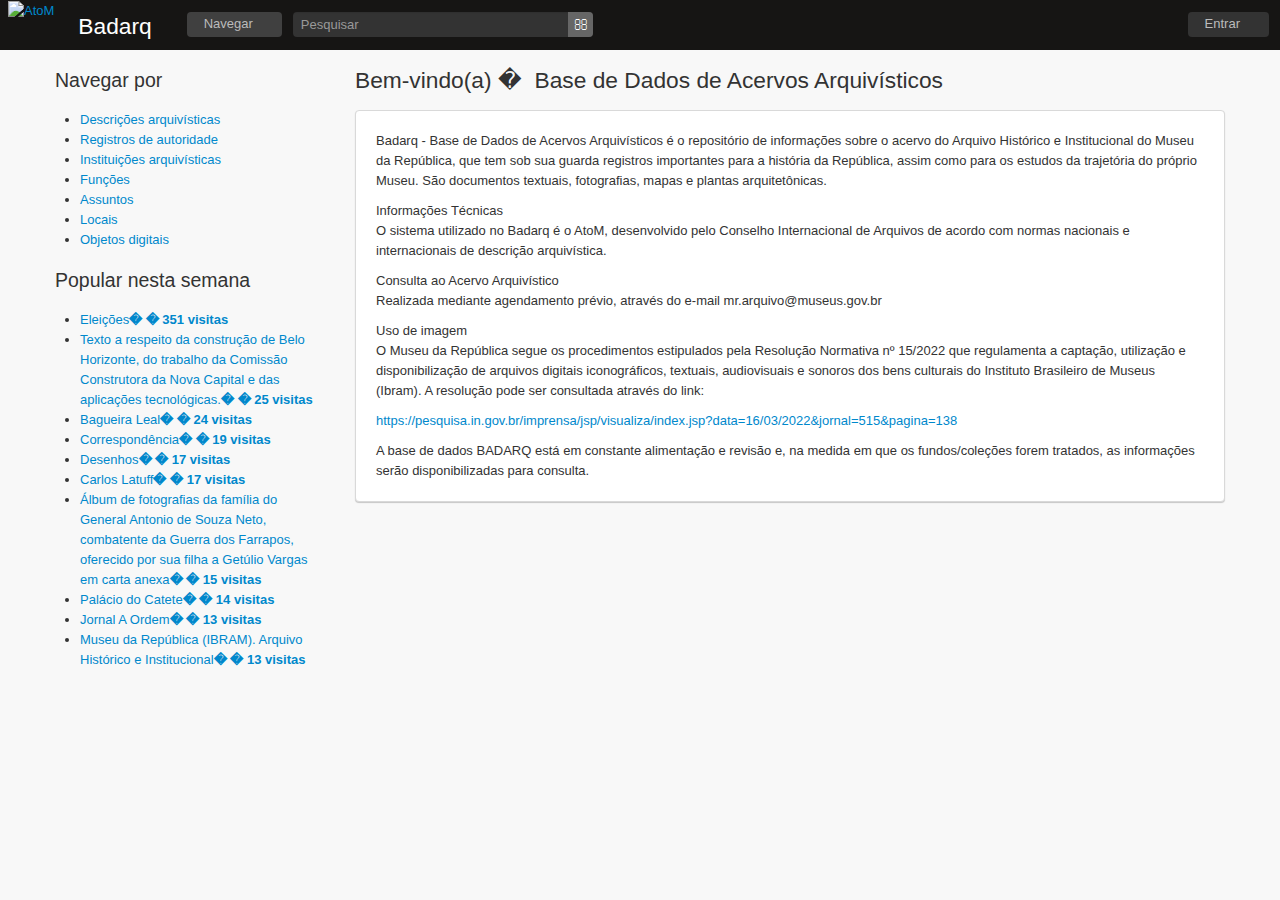
==== index.html @ ca36a7a3 "Add files via upload" ====
<!DOCTYPE html><html lang="pt_BR" dir="ltr"><head>
        
<meta http-equiv="X-Ua-Compatible" content="IE=edge,chrome=1">
    <meta name="title" content="Bem-vindo(a) �&nbsp; Base de Dados de Acervos Arquivísticos - Badarq">
<meta name="description" content="Museu da República - Acervo Arquivístico">
<meta name="viewport" content="initial-scale=1.0, user-scalable=no">
    <title>Bem-vindo(a) �&nbsp; Base de Dados de Acervos Arquivísticos - Badarq</title>
    <link rel="shortcut icon" href="favicon.ico">
    <link media="all" href="css/main.css" rel="stylesheet" type="text/css">
            <script src="js/jquery.js" type="text/javascript"></script>
<script src="js/drupal.js" type="text/javascript"></script>
<script src="js/yahoo-dom-event.js" type="text/javascript"></script>
<script src="js/element-min.js" type="text/javascript"></script>
<script src="js/button-min.js" type="text/javascript"></script>
<script src="js/modernizr.js" type="text/javascript"></script>
<script src="js/jquery-ui.min.js" type="text/javascript"></script>
<script src="js/jquery.expander.js" type="text/javascript"></script>
<script src="js/jquery.masonry.js" type="text/javascript"></script>
<script src="js/jquery.imagesloaded.js" type="text/javascript"></script>
<script src="js/bootstrap.js" type="text/javascript"></script>
<script src="js/URI.js" type="text/javascript"></script>
<script src="js/attrchange.js" type="text/javascript"></script>
<script src="js/qubit.js" type="text/javascript"></script>
<script src="js/treeView.js" type="text/javascript"></script>
<script src="js/clipboard.js" type="text/javascript"></script>
<script src="js/dominion.js" type="text/javascript"></script>
  </head>
  <body class="yui-skin-sam staticpage home">

    
    



<header id="top-bar">

      <a id="logo" rel="home" href="/index.php/" title=""><img alt="AtoM" src="images/logo.png"></a>  
      <h1 id="site-name">
      <a rel="home" title="Início" href="/index.php/"><span>Badarq</span></a>    </h1>
  
  <div id="search-bar">

    <div id="browse-menu">

  <button class="top-item top-dropdown" data-toggle="dropdown" data-target="#" aria-expanded="false">Navegar</button>

  <div class="top-dropdown-container top-dropdown-container-right">

    <div class="top-dropdown-arrow">
      <div class="arrow"></div>
    </div>

    <div class="top-dropdown-header">
      <h2>Navegar</h2>
    </div>

    <div class="top-dropdown-body">
      <ul>
        <li class="leaf" id="node_browseInformationObjects"><a href="/index.php/informationobject/browse" title="Descrições arquivísticas">Descrições arquivísticas</a></li><li class="leaf" id="node_browseActors"><a href="/index.php/actor/browse" title="Registros de autoridade">Registros de autoridade</a></li><li class="leaf" id="node_browseRepositories"><a href="/index.php/repository/browse" title="Instituições arquivísticas">Instituições arquivísticas</a></li><li class="leaf" id="node_browseFunctions"><a href="/index.php/function/browse" title="Funções">Funções</a></li><li class="leaf" id="node_browseSubjects"><a href="/index.php/taxonomy/index/id/35" title="Assuntos">Assuntos</a></li><li class="leaf" id="node_browsePlaces"><a href="/index.php/taxonomy/index/id/42" title="Locais">Locais</a></li><li class="leaf" id="node_browseDigitalObjects"><a href="/index.php/informationobject/browse?view=card&amp;onlyMedia=1&amp;topLod=0" title="Objetos digitais">Objetos digitais</a></li>      </ul>
    </div>

    <div class="top-dropdown-bottom"></div>

  </div>

</div>

    <div id="search-form-wrapper" role="search">

  <h2>Buscar</h2>

  <form action="/index.php/informationobject/browse" data-autocomplete="/index.php/search/autocomplete" autocomplete="off">

    <input type="hidden" name="topLod" value="0">
    <input type="hidden" name="sort" value="relevance">

    <input type="text" name="query" aria-label="Pesquisar" value="" placeholder="Pesquisar">

    <button aria-label="Buscar"></button>

    <div id="search-realm" class="search-popover">

      
        <div>
          <label>
              <input name="repos" type="radio" value="" checked="checked" data-placeholder="Buscar">
            Busca global          </label>
        </div>

        
        
      
      <div class="search-realm-advanced">
        <a href="/index.php/informationobject/browse?showAdvanced=1&amp;topLod=0">
          Busca avançada�&nbsp;»
        </a>
      </div>

    </div>

  </form>

</div>

  </div>

  <nav>

    
  <div id="user-menu">
    <button class="top-item top-dropdown" data-toggle="dropdown" data-target="#" aria-expanded="false">
        Entrar    </button>

    <div class="top-dropdown-container">

      <div class="top-dropdown-arrow">
        <div class="arrow"></div>
      </div>

      <div class="top-dropdown-header">
        <h2>Possui uma conta?</h2>
      </div>

      <div class="top-dropdown-body">

        <form action="/index.php/user/login" method="post">
          <input type="hidden" name="_csrf_token" value="065bcbf4c0191a4aadb3e5246a04f864" id="csrf_token"><input type="hidden" name="next" value="https://atom-museurepublica.museus.gov.br/" id="next">
          <div class="form-item form-item-email">
  <label for="email">E-mail <span class="form-required" title="Este campo é obrigatório.">*</span></label>
  <input type="text" name="email" id="email">
  
</div>

          <div class="form-item form-item-password">
  <label for="password">Senha <span class="form-required" title="Este campo é obrigatório.">*</span></label>
  <input type="password" name="password" autocomplete="off" id="password">
  
</div>

          <button type="submit">Entrar</button>

        </form>

      </div>

      <div class="top-dropdown-bottom"></div>

    </div>
  </div>


    <div id="quick-links-menu" data-toggle="tooltip" data-title="Atalhos">

  <button class="top-item" data-toggle="dropdown" data-target="#" aria-expanded="false">Atalhos</button>

  <div class="top-dropdown-container">

    <div class="top-dropdown-arrow">
      <div class="arrow"></div>
    </div>

    <div class="top-dropdown-header">
      <h2>Atalhos</h2>
    </div>

    <div class="top-dropdown-body">
      <ul>
                              <li><a href="/index.php/" title="Início">Início</a></li>
                                        <li><a href="/index.php/about" title="Sobre">Sobre</a></li>
                                        <li><a href="/index.php/privacy" title="Política de Privacidade">Política de Privacidade</a></li>
                                        <li><a href="http://docs.accesstomemory.org/" title="Ajuda">Ajuda</a></li>
                                                                              </ul>
    </div>

    <div class="top-dropdown-bottom"></div>

  </div>

</div>

          <div id="language-menu" data-toggle="tooltip" data-title="Idioma">

  <button class="top-item" data-toggle="dropdown" data-target="#" aria-expanded="false">Idioma</button>

  <div class="top-dropdown-container">

    <div class="top-dropdown-arrow">
      <div class="arrow"></div>
    </div>

    <div class="top-dropdown-header">
      <h2>Idioma</h2>
    </div>

    <div class="top-dropdown-body">
      <ul>
                  <li>
            <a href="/index.php/?sf_culture=en" title="English">English</a>          </li>
                  <li class="active">
            <a href="/index.php/?sf_culture=pt_BR" title="Português do Brasil">Português do Brasil</a>          </li>
              </ul>
    </div>

    <div class="top-dropdown-bottom"></div>

  </div>

</div>
    
    <div id="clipboard-menu" data-toggle="tooltip" data-title="Área de Transferência" data-load-alert-message="Ocorreu um erro ao carregar o conteúdo da área de transferência." data-export-alert-message="A área de transferência está vazia para este tipo de entidade." data-export-check-url="/index.php/clipboard/exportCheck" data-delete-alert-message="Note que: os itens da área de transferência que foram desmarcados serão removidos quando a página for atualizada. Você pode voltar a selecioná-los agora, ou recarregar a página para removê-los completamente. Clicando na ordenação ou na visualização da impressão também irá recarregar a página - então, qualquer coisa que esteja atualmente desmarcada será perdida!">

  <button class="top-item" data-toggle="dropdown" data-target="#" aria-expanded="false">
    Área de Transferência  </button>

  <div class="top-dropdown-container">

    <div class="top-dropdown-arrow">
      <div class="arrow"></div>
    </div>

    <div class="top-dropdown-header">
      <h2>Área de Transferência</h2>
      <span id="count-block" data-information-object-label="Fundos e coleções" data-actor-object-label="Registro de autoridade" data-repository-object-label="Instituição arquivística"></span>
    </div>

    <div class="top-dropdown-body">
      <ul>
        <li class="leaf" id="node_clearClipboard"><a href="/index.php/" title="Limpar todas as seleções">Limpar todas as seleções</a></li><li class="leaf" id="node_goToClipboard"><a href="/index.php/clipboard/view" title="Ir para a área de transferência">Ir para a área de transferência</a></li><li class="leaf" id="node_loadClipboard"><a href="/index.php/clipboard/load" title="Carregar Área de Transferência">Carregar Área de Transferência</a></li><li class="leaf" id="node_saveClipboard"><a href="/index.php/clipboard/save" title="Salvar área de transferência">Salvar área de transferência</a></li>      </ul>
    </div>

    <div class="top-dropdown-bottom"></div>

  </div>

</div>

    
  </nav>

  
</header>


    
    <div id="wrapper" class="container" role="main">

              
      <div class="row">

        <div class="span3">

          <div id="sidebar">

            
  
  <section>
    <h2>Navegar por</h2>
    <ul>
                              <li><a href="/index.php/informationobject/browse">Descrições arquivísticas</a></li>
                  <li><a href="/index.php/actor/browse">Registros de autoridade</a></li>
                  <li><a href="/index.php/repository/browse">Instituições arquivísticas</a></li>
                  <li><a href="/index.php/function/browse">Funções</a></li>
                  <li><a href="/index.php/taxonomy/index/id/35">Assuntos</a></li>
                  <li><a href="/index.php/taxonomy/index/id/42">Locais</a></li>
                  <li><a href="/index.php/informationobject/browse?view=card&amp;onlyMedia=1&amp;topLod=0">Objetos digitais</a></li>
                  </ul>
  </section>

  <section id="popular-this-week">

  <h2>Popular nesta semana</h2>
  <ul>
                <li><a href="/index.php/eleicoes-2">Eleições<strong>�&nbsp;�&nbsp;351 visitas</strong></a></li>
                <li><a href="/index.php/texto-a-respeito-da-construcao-de-belo-horizonte-do-trabalho-da-comissao-construtora-da-nova-capital-e-das-aplicacoes-tecnologicas">Texto a respeito da construção de Belo Horizonte, do trabalho da Comissão Construtora da Nova Capital e das aplicações tecnológicas.<strong>�&nbsp;�&nbsp;25 visitas</strong></a></li>
                <li><a href="/index.php/bagueira-leal">Bagueira Leal<strong>�&nbsp;�&nbsp;24 visitas</strong></a></li>
                <li><a href="/index.php/correspondencia-8">Correspondência<strong>�&nbsp;�&nbsp;19 visitas</strong></a></li>
                <li><a href="/index.php/desenhos-2">Desenhos<strong>�&nbsp;�&nbsp;17 visitas</strong></a></li>
                <li><a href="/index.php/carlos-latuff">Carlos Latuff<strong>�&nbsp;�&nbsp;17 visitas</strong></a></li>
                <li><a href="/index.php/album-de-fotografias-24-da-familia-do-general-antonio-de-souza-neto-combatente-da-guerra-dos-farrapos-oferecido-por-sua-filha-a-getulio-vargas-em-carta-anexa">Álbum de fotografias da família do General Antonio de Souza Neto, combatente da Guerra dos Farrapos, oferecido por sua filha a Getúlio Vargas em carta anexa<strong>�&nbsp;�&nbsp;15 visitas</strong></a></li>
                <li><a href="/index.php/palacio-do-catete-2">Palácio do Catete<strong>�&nbsp;�&nbsp;14 visitas</strong></a></li>
                <li><a href="/index.php/9zan-ebbp-4ezx">Jornal A Ordem<strong>�&nbsp;�&nbsp;13 visitas</strong></a></li>
                <li><a href="/index.php/museu-da-republica-ibram-arquivo-historico-e-institucional">Museu da República (IBRAM). Arquivo Histórico e Institucional<strong>�&nbsp;�&nbsp;13 visitas</strong></a></li>
      </ul>

</section>


          </div>

        </div>

        <div class="span9">

          <div id="main-column">

              <h1>Bem-vindo(a) �&nbsp; Base de Dados de Acervos Arquivísticos</h1>

            
                          <div id="content">
                


<div class="page">
  <p>Badarq - Base de Dados de Acervos Arquivísticos é o repositório de informações sobre o acervo do Arquivo Histórico e Institucional do Museu da República,  que tem sob sua guarda registros importantes para a história da República, assim como para os estudos da trajetória do próprio Museu. São documentos textuais, fotografias, mapas e plantas arquitetônicas.</p>
<p>Informações Técnicas<br>O sistema utilizado no Badarq é o AtoM, desenvolvido pelo Conselho Internacional de Arquivos de acordo com normas nacionais e internacionais de descrição arquivística.</p>
<p>Consulta ao Acervo Arquivístico<br>Realizada mediante agendamento prévio, através do  e-mail mr.arquivo@museus.gov.br</p>
<p>Uso de imagem<br>O Museu da República segue os procedimentos estipulados pela Resolução Normativa nº 15/2022 que regulamenta a captação, utilização e disponibilização de arquivos digitais iconográficos, textuais, audiovisuais e sonoros dos bens culturais do Instituto Brasileiro de Museus (Ibram). A resolução pode ser consultada através do link:</p>
<p><a href="https://pesquisa.in.gov.br/imprensa/jsp/visualiza/index.jsp?data=16/03/2022&amp;jornal=515&amp;pagina=138">https://pesquisa.in.gov.br/imprensa/jsp/visualiza/index.jsp?data=16/03/2022&amp;jornal=515&amp;pagina=138</a></p>
<p>A base de dados BADARQ está em constante alimentação e revisão e, na medida em que os fundos/coleções forem tratados, as informações serão disponibilizadas para consulta.</p></div>

              </div>
            
            
          </div>

        </div>

      </div>

    </div>

    
    <footer>

  
  
  <div id="print-date">
    Impressão: 2024-06-13  </div>

  <div id="js-i18n">
    <div id="read-more-less-links" data-read-more-text="Ler mais" data-read-less-text="Ler menos">
    </div>
  </div>

</footer>


  

</body></html>
---- css/main.css ----
@import "font-awesome.css";@import "container.css";@import "tabview.css";@font-face{font-family:'Open Sans Regular';src:url('../fonts/OpenSans-Regular-webfont.eot');src:url('../fonts/OpenSans-Regular-webfont.eot#iefix') format('embedded-opentype'),url('../fonts/OpenSans-Regular-webfont.woff') format('woff'),url('../fonts/OpenSans-Regular-webfont.ttf') format('truetype'),url('../images/OpenSans-Regular-webfont.svg#OpenSansRegular') format('svg');font-weight:normal;font-style:normal}@font-face{font-family:'Open Sans Semibold';src:url('../fonts/OpenSans-Semibold-webfont.eot');src:url('../fonts/OpenSans-Semibold-webfont.eot#iefix') format('embedded-opentype'),url('../fonts/OpenSans-Semibold-webfont.woff') format('woff'),url('../fonts/OpenSans-Semibold-webfont.ttf') format('truetype'),url('../images/OpenSans-Semibold-webfont.svg#OpenSansSemibold') format('svg');font-weight:normal;font-style:normal}article,aside,details,figcaption,figure,footer,header,hgroup,nav,section{display:block}audio,canvas,video{display:inline-block;*display:inline;*zoom:1}audio:not([controls]){display:none}html{font-size:100%;-webkit-text-size-adjust:100%;-ms-text-size-adjust:100%}a:focus{outline:thin dotted #333;outline:5px auto -webkit-focus-ring-color;outline-offset:-2px}a:hover,a:active{outline:0}sub,sup{position:relative;font-size:75%;line-height:0;vertical-align:baseline}sup{top:-0.5em}sub{bottom:-0.25em}img{max-width:100%;width:auto\9;height:auto;vertical-align:middle;border:0;-ms-interpolation-mode:bicubic}#map_canvas img,.google-maps img{max-width:none}button,input,select,textarea{margin:0;font-size:100%;vertical-align:middle}button,input{*overflow:visible;line-height:normal}button::-moz-focus-inner,input::-moz-focus-inner{padding:0;border:0}button,html input[type="button"],input[type="reset"],input[type="submit"]{-webkit-appearance:button;cursor:pointer}label,select,button,input[type="button"],input[type="reset"],input[type="submit"],input[type="radio"],input[type="checkbox"]{cursor:pointer}input[type="search"]{-webkit-box-sizing:content-box;-moz-box-sizing:content-box;box-sizing:content-box;-webkit-appearance:textfield}input[type="search"]::-webkit-search-decoration,input[type="search"]::-webkit-search-cancel-button{-webkit-appearance:none}textarea{overflow:auto;vertical-align:top}@media print{*{text-shadow:none !important;color:#000 !important;background:transparent !important;box-shadow:none !important}a,a:visited{text-decoration:underline}a[href]:after{content:" (" attr(href) ")"}abbr[title]:after{content:" (" attr(title) ")"}.ir a:after,a[href^="javascript:"]:after,a[href^="#"]:after{content:""}pre,blockquote{border:1px solid #999;page-break-inside:avoid}thead{display:table-header-group}tr,img{page-break-inside:avoid}img{max-width:100% !important}@page{margin:.5cm}p,h2,h3{orphans:3;widows:3}h2,h3{page-break-after:avoid}}.clearfix{*zoom:1}.clearfix:before,.clearfix:after{display:table;content:"";line-height:0}.clearfix:after{clear:both}.hide-text{font:0/0 a;color:transparent;text-shadow:none;background-color:transparent;border:0}.input-block-level{display:block;width:100%;min-height:30px;-webkit-box-sizing:border-box;-moz-box-sizing:border-box;box-sizing:border-box}body{margin:0;font-family:"Open Sans Regular","Helvetica Neue",Helvetica,Arial,sans-serif;font-size:13px;line-height:20px;color:#333;background-color:#f8f8f8}a{color:#08c;text-decoration:none}a:hover,a:focus{color:#005580;text-decoration:underline}.img-rounded{-webkit-border-radius:6px;-moz-border-radius:6px;border-radius:6px}.img-polaroid{padding:4px;background-color:#fff;border:1px solid #ccc;border:1px solid rgba(0,0,0,0.2);-webkit-box-shadow:0 1px 3px rgba(0,0,0,0.1);-moz-box-shadow:0 1px 3px rgba(0,0,0,0.1);box-shadow:0 1px 3px rgba(0,0,0,0.1)}.img-circle{-webkit-border-radius:500px;-moz-border-radius:500px;border-radius:500px}.row{margin-left:-20px;*zoom:1}.row:before,.row:after{display:table;content:"";line-height:0}.row:after{clear:both}[class*="span"]{float:left;min-height:1px;margin-left:20px}.container,.navbar-static-top .container,.navbar-fixed-top .container,.navbar-fixed-bottom .container{width:940px}.span12{width:940px}.span11{width:860px}.span10{width:780px}.span9{width:700px}.span8{width:620px}.span7{width:540px}.span6{width:460px}.span5{width:380px}.span4{width:300px}.span3{width:220px}.span2{width:140px}.span1{width:60px}.offset12{margin-left:980px}.offset11{margin-left:900px}.offset10{margin-left:820px}.offset9{margin-left:740px}.offset8{margin-left:660px}.offset7{margin-left:580px}.offset6{margin-left:500px}.offset5{margin-left:420px}.offset4{margin-left:340px}.offset3{margin-left:260px}.offset2{margin-left:180px}.offset1{margin-left:100px}.row-fluid{width:100%;*zoom:1}.row-fluid:before,.row-fluid:after{display:table;content:"";line-height:0}.row-fluid:after{clear:both}.row-fluid [class*="span"]{display:block;width:100%;min-height:30px;-webkit-box-sizing:border-box;-moz-box-sizing:border-box;box-sizing:border-box;float:left;margin-left:2.12765957%;*margin-left:2.07446809%}.row-fluid [class*="span"]:first-child{margin-left:0}.row-fluid .controls-row [class*="span"]+[class*="span"]{margin-left:2.12765957%}.row-fluid .span12{width:100%;*width:99.94680851%}.row-fluid .span11{width:91.4893617%;*width:91.43617021%}.row-fluid .span10{width:82.9787234%;*width:82.92553191%}.row-fluid .span9{width:74.46808511%;*width:74.41489362%}.row-fluid .span8{width:65.95744681%;*width:65.90425532%}.row-fluid .span7{width:57.44680851%;*width:57.39361702%}.row-fluid .span6{width:48.93617021%;*width:48.88297872%}.row-fluid .span5{width:40.42553191%;*width:40.37234043%}.row-fluid .span4{width:31.91489362%;*width:31.86170213%}.row-fluid .span3{width:23.40425532%;*width:23.35106383%}.row-fluid .span2{width:14.89361702%;*width:14.84042553%}.row-fluid .span1{width:6.38297872%;*width:6.32978723%}.row-fluid .offset12{margin-left:104.25531915%;*margin-left:104.14893617%}.row-fluid .offset12:first-child{margin-left:102.12765957%;*margin-left:102.0212766%}.row-fluid .offset11{margin-left:95.74468085%;*margin-left:95.63829787%}.row-fluid .offset11:first-child{margin-left:93.61702128%;*margin-left:93.5106383%}.row-fluid .offset10{margin-left:87.23404255%;*margin-left:87.12765957%}.row-fluid .offset10:first-child{margin-left:85.10638298%;*margin-left:85%}.row-fluid .offset9{margin-left:78.72340426%;*margin-left:78.61702128%}.row-fluid .offset9:first-child{margin-left:76.59574468%;*margin-left:76.4893617%}.row-fluid .offset8{margin-left:70.21276596%;*margin-left:70.10638298%}.row-fluid .offset8:first-child{margin-left:68.08510638%;*margin-left:67.9787234%}.row-fluid .offset7{margin-left:61.70212766%;*margin-left:61.59574468%}.row-fluid .offset7:first-child{margin-left:59.57446809%;*margin-left:59.46808511%}.row-fluid .offset6{margin-left:53.19148936%;*margin-left:53.08510638%}.row-fluid .offset6:first-child{margin-left:51.06382979%;*margin-left:50.95744681%}.row-fluid .offset5{margin-left:44.68085106%;*margin-left:44.57446809%}.row-fluid .offset5:first-child{margin-left:42.55319149%;*margin-left:42.44680851%}.row-fluid .offset4{margin-left:36.17021277%;*margin-left:36.06382979%}.row-fluid .offset4:first-child{margin-left:34.04255319%;*margin-left:33.93617021%}.row-fluid .offset3{margin-left:27.65957447%;*margin-left:27.55319149%}.row-fluid .offset3:first-child{margin-left:25.53191489%;*margin-left:25.42553191%}.row-fluid .offset2{margin-left:19.14893617%;*margin-left:19.04255319%}.row-fluid .offset2:first-child{margin-left:17.0212766%;*margin-left:16.91489362%}.row-fluid .offset1{margin-left:10.63829787%;*margin-left:10.53191489%}.row-fluid .offset1:first-child{margin-left:8.5106383%;*margin-left:8.40425532%}[class*="span"].hide,.row-fluid [class*="span"].hide{display:none}[class*="span"].pull-right,.row-fluid [class*="span"].pull-right{float:right}.container{margin-right:auto;margin-left:auto;*zoom:1}.container:before,.container:after{display:table;content:"";line-height:0}.container:after{clear:both}.container-fluid{padding-right:20px;padding-left:20px;*zoom:1}.container-fluid:before,.container-fluid:after{display:table;content:"";line-height:0}.container-fluid:after{clear:both}p{margin:0 0 10px}.lead{margin-bottom:20px;font-size:19.5px;font-weight:200;line-height:30px}small{font-size:85%}strong{font-weight:bold}em{font-style:italic}cite{font-style:normal}.muted{color:#999}a.muted:hover,a.muted:focus{color:#808080}.text-warning{color:#c09853}a.text-warning:hover,a.text-warning:focus{color:#a47e3c}.text-error{color:#b94a48}a.text-error:hover,a.text-error:focus{color:#953b39}.text-info{color:#3a87ad}a.text-info:hover,a.text-info:focus{color:#2d6987}.text-success{color:#468847}a.text-success:hover,a.text-success:focus{color:#356635}.text-left{text-align:left}.text-right{text-align:right}.text-center{text-align:center}h1,h2,h3,h4,h5,h6{margin:10px 0;font-family:inherit;font-weight:bold;line-height:20px;color:inherit;text-rendering:optimizelegibility}h1 small,h2 small,h3 small,h4 small,h5 small,h6 small{font-weight:normal;line-height:1;color:#999}h1,h2,h3{line-height:40px}h1{font-size:35.75px}h2{font-size:29.25px}h3{font-size:22.75px}h4{font-size:16.25px}h5{font-size:13px}h6{font-size:11.05px}h1 small{font-size:22.75px}h2 small{font-size:16.25px}h3 small{font-size:13px}h4 small{font-size:13px}.page-header{padding-bottom:9px;margin:20px 0 30px;border-bottom:1px solid #eee}ul,ol{padding:0;margin:0 0 10px 25px}ul ul,ul ol,ol ol,ol ul{margin-bottom:0}li{line-height:20px}ul.unstyled,ol.unstyled{margin-left:0;list-style:none}ul.inline,ol.inline{margin-left:0;list-style:none}ul.inline>li,ol.inline>li{display:inline-block;*display:inline;*zoom:1;padding-left:5px;padding-right:5px}dl{margin-bottom:20px}dt,dd{line-height:20px}dt{font-weight:bold}dd{margin-left:10px}.dl-horizontal{*zoom:1}.dl-horizontal:before,.dl-horizontal:after{display:table;content:"";line-height:0}.dl-horizontal:after{clear:both}.dl-horizontal dt{float:left;width:160px;clear:left;text-align:right;overflow:hidden;text-overflow:ellipsis;white-space:nowrap}.dl-horizontal dd{margin-left:180px}hr{margin:20px 0;border:0;border-top:1px solid #eee;border-bottom:1px solid #fff}abbr[title],abbr[data-original-title]{cursor:help;border-bottom:1px dotted #999}abbr.initialism{font-size:90%;text-transform:uppercase}blockquote{padding:0 0 0 15px;margin:0 0 20px;border-left:5px solid #eee}blockquote p{margin-bottom:0;font-size:16.25px;font-weight:300;line-height:1.25}blockquote small{display:block;line-height:20px;color:#999}blockquote small:before{content:'\2014 \00A0'}blockquote.pull-right{float:right;padding-right:15px;padding-left:0;border-right:5px solid #eee;border-left:0}blockquote.pull-right p,blockquote.pull-right small{text-align:right}blockquote.pull-right small:before{content:''}blockquote.pull-right small:after{content:'\00A0 \2014'}q:before,q:after,blockquote:before,blockquote:after{content:""}address{display:block;margin-bottom:20px;font-style:normal;line-height:20px}code,pre{padding:0 3px 2px;font-family:Monaco,Menlo,Consolas,"Courier New",monospace;font-size:11px;color:#333;-webkit-border-radius:3px;-moz-border-radius:3px;border-radius:3px}code{padding:2px 4px;color:#d14;background-color:#f7f7f9;border:1px solid #e1e1e8;white-space:nowrap}pre{display:block;padding:9.5px;margin:0 0 10px;font-size:12px;line-height:20px;word-break:break-all;word-wrap:break-word;white-space:pre;white-space:pre-wrap;background-color:#f5f5f5;border:1px solid #ccc;border:1px solid rgba(0,0,0,0.15);-webkit-border-radius:4px;-moz-border-radius:4px;border-radius:4px}pre.prettyprint{margin-bottom:20px}pre code{padding:0;color:inherit;white-space:pre;white-space:pre-wrap;background-color:transparent;border:0}.pre-scrollable{max-height:340px;overflow-y:scroll}form{margin:0 0 20px}fieldset{padding:0;margin:0;border:0}legend{display:block;width:100%;padding:0;margin-bottom:20px;font-size:19.5px;line-height:40px;color:#333;border:0;border-bottom:1px solid #e5e5e5}legend small{font-size:15px;color:#999}label,input,button,select,textarea{font-size:13px;font-weight:normal;line-height:20px}input,button,select,textarea{font-family:"Open Sans Regular","Helvetica Neue",Helvetica,Arial,sans-serif}label{display:block;margin-bottom:5px}select,textarea,input[type="text"],input[type="password"],input[type="datetime"],input[type="datetime-local"],input[type="date"],input[type="month"],input[type="time"],input[type="week"],input[type="number"],input[type="email"],input[type="url"],input[type="search"],input[type="tel"],input[type="color"],.uneditable-input{display:inline-block;height:20px;padding:4px 6px;margin-bottom:10px;font-size:13px;line-height:20px;color:#555;-webkit-border-radius:4px;-moz-border-radius:4px;border-radius:4px;vertical-align:middle}input,textarea,.uneditable-input{width:206px}textarea{height:auto}textarea,input[type="text"],input[type="password"],input[type="datetime"],input[type="datetime-local"],input[type="date"],input[type="month"],input[type="time"],input[type="week"],input[type="number"],input[type="email"],input[type="url"],input[type="search"],input[type="tel"],input[type="color"],.uneditable-input{background-color:#fff;border:1px solid #ccc;-webkit-box-shadow:inset 0 1px 1px rgba(0,0,0,0.075);-moz-box-shadow:inset 0 1px 1px rgba(0,0,0,0.075);box-shadow:inset 0 1px 1px rgba(0,0,0,0.075);-webkit-transition:border linear .2s, box-shadow linear .2s;-moz-transition:border linear .2s, box-shadow linear .2s;-o-transition:border linear .2s, box-shadow linear .2s;transition:border linear .2s, box-shadow linear .2s}textarea:focus,input[type="text"]:focus,input[type="password"]:focus,input[type="datetime"]:focus,input[type="datetime-local"]:focus,input[type="date"]:focus,input[type="month"]:focus,input[type="time"]:focus,input[type="week"]:focus,input[type="number"]:focus,input[type="email"]:focus,input[type="url"]:focus,input[type="search"]:focus,input[type="tel"]:focus,input[type="color"]:focus,.uneditable-input:focus{border-color:rgba(82,168,236,0.8);outline:0;outline:thin dotted \9;-webkit-box-shadow:inset 0 1px 1px rgba(0,0,0,.075), 0 0 8px rgba(82,168,236,.6);-moz-box-shadow:inset 0 1px 1px rgba(0,0,0,.075), 0 0 8px rgba(82,168,236,.6);box-shadow:inset 0 1px 1px rgba(0,0,0,.075), 0 0 8px rgba(82,168,236,.6)}input[type="radio"],input[type="checkbox"]{margin:4px 0 0;*margin-top:0;margin-top:1px \9;line-height:normal}input[type="file"],input[type="image"],input[type="submit"],input[type="reset"],input[type="button"],input[type="radio"],input[type="checkbox"]{width:auto}select,input[type="file"]{height:30px;*margin-top:4px;line-height:30px}select{width:220px;border:1px solid #ccc;background-color:#fff}select[multiple],select[size]{height:auto}select:focus,input[type="file"]:focus,input[type="radio"]:focus,input[type="checkbox"]:focus{outline:thin dotted #333;outline:5px auto -webkit-focus-ring-color;outline-offset:-2px}.uneditable-input,.uneditable-textarea{color:#999;background-color:#fcfcfc;border-color:#ccc;-webkit-box-shadow:inset 0 1px 2px rgba(0,0,0,0.025);-moz-box-shadow:inset 0 1px 2px rgba(0,0,0,0.025);box-shadow:inset 0 1px 2px rgba(0,0,0,0.025);cursor:not-allowed}.uneditable-input{overflow:hidden;white-space:nowrap}.uneditable-textarea{width:auto;height:auto}input:-moz-placeholder,textarea:-moz-placeholder{color:#999}input:-ms-input-placeholder,textarea:-ms-input-placeholder{color:#999}input::-webkit-input-placeholder,textarea::-webkit-input-placeholder{color:#999}.radio,.checkbox{min-height:20px;padding-left:20px}.radio input[type="radio"],.checkbox input[type="checkbox"]{float:left;margin-left:-20px}.controls>.radio:first-child,.controls>.checkbox:first-child{padding-top:5px}.radio.inline,.checkbox.inline{display:inline-block;padding-top:5px;margin-bottom:0;vertical-align:middle}.radio.inline+.radio.inline,.checkbox.inline+.checkbox.inline{margin-left:10px}.input-mini{width:60px}.input-small{width:90px}.input-medium{width:150px}.input-large{width:210px}.input-xlarge{width:270px}.input-xxlarge{width:530px}input[class*="span"],select[class*="span"],textarea[class*="span"],.uneditable-input[class*="span"],.row-fluid input[class*="span"],.row-fluid select[class*="span"],.row-fluid textarea[class*="span"],.row-fluid .uneditable-input[class*="span"]{float:none;margin-left:0}.input-append input[class*="span"],.input-append .uneditable-input[class*="span"],.input-prepend input[class*="span"],.input-prepend .uneditable-input[class*="span"],.row-fluid input[class*="span"],.row-fluid select[class*="span"],.row-fluid textarea[class*="span"],.row-fluid .uneditable-input[class*="span"],.row-fluid .input-prepend [class*="span"],.row-fluid .input-append [class*="span"]{display:inline-block}input,textarea,.uneditable-input{margin-left:0}.controls-row [class*="span"]+[class*="span"]{margin-left:20px}input.span12,textarea.span12,.uneditable-input.span12{width:926px}input.span11,textarea.span11,.uneditable-input.span11{width:846px}input.span10,textarea.span10,.uneditable-input.span10{width:766px}input.span9,textarea.span9,.uneditable-input.span9{width:686px}input.span8,textarea.span8,.uneditable-input.span8{width:606px}input.span7,textarea.span7,.uneditable-input.span7{width:526px}input.span6,textarea.span6,.uneditable-input.span6{width:446px}input.span5,textarea.span5,.uneditable-input.span5{width:366px}input.span4,textarea.span4,.uneditable-input.span4{width:286px}input.span3,textarea.span3,.uneditable-input.span3{width:206px}input.span2,textarea.span2,.uneditable-input.span2{width:126px}input.span1,textarea.span1,.uneditable-input.span1{width:46px}.controls-row{*zoom:1}.controls-row:before,.controls-row:after{display:table;content:"";line-height:0}.controls-row:after{clear:both}.controls-row [class*="span"],.row-fluid .controls-row [class*="span"]{float:left}.controls-row .checkbox[class*="span"],.controls-row .radio[class*="span"]{padding-top:5px}input[disabled],select[disabled],textarea[disabled],input[readonly],select[readonly],textarea[readonly]{cursor:not-allowed;background-color:#eee}input[type="radio"][disabled],input[type="checkbox"][disabled],input[type="radio"][readonly],input[type="checkbox"][readonly]{background-color:transparent}.control-group.warning .control-label,.control-group.warning .help-block,.control-group.warning .help-inline{color:#c09853}.control-group.warning .checkbox,.control-group.warning .radio,.control-group.warning input,.control-group.warning select,.control-group.warning textarea{color:#c09853}.control-group.warning input,.control-group.warning select,.control-group.warning textarea{border-color:#c09853;-webkit-box-shadow:inset 0 1px 1px rgba(0,0,0,0.075);-moz-box-shadow:inset 0 1px 1px rgba(0,0,0,0.075);box-shadow:inset 0 1px 1px rgba(0,0,0,0.075)}.control-group.warning input:focus,.control-group.warning select:focus,.control-group.warning textarea:focus{border-color:#a47e3c;-webkit-box-shadow:inset 0 1px 1px rgba(0,0,0,0.075),0 0 6px #dbc59e;-moz-box-shadow:inset 0 1px 1px rgba(0,0,0,0.075),0 0 6px #dbc59e;box-shadow:inset 0 1px 1px rgba(0,0,0,0.075),0 0 6px #dbc59e}.control-group.warning .input-prepend .add-on,.control-group.warning .input-append .add-on{color:#c09853;background-color:#fcf8e3;border-color:#c09853}.control-group.error .control-label,.control-group.error .help-block,.control-group.error .help-inline{color:#b94a48}.control-group.error .checkbox,.control-group.error .radio,.control-group.error input,.control-group.error select,.control-group.error textarea{color:#b94a48}.control-group.error input,.control-group.error select,.control-group.error textarea{border-color:#b94a48;-webkit-box-shadow:inset 0 1px 1px rgba(0,0,0,0.075);-moz-box-shadow:inset 0 1px 1px rgba(0,0,0,0.075);box-shadow:inset 0 1px 1px rgba(0,0,0,0.075)}.control-group.error input:focus,.control-group.error select:focus,.control-group.error textarea:focus{border-color:#953b39;-webkit-box-shadow:inset 0 1px 1px rgba(0,0,0,0.075),0 0 6px #d59392;-moz-box-shadow:inset 0 1px 1px rgba(0,0,0,0.075),0 0 6px #d59392;box-shadow:inset 0 1px 1px rgba(0,0,0,0.075),0 0 6px #d59392}.control-group.error .input-prepend .add-on,.control-group.error .input-append .add-on{color:#b94a48;background-color:#f2dede;border-color:#b94a48}.control-group.success .control-label,.control-group.success .help-block,.control-group.success .help-inline{color:#468847}.control-group.success .checkbox,.control-group.success .radio,.control-group.success input,.control-group.success select,.control-group.success textarea{color:#468847}.control-group.success input,.control-group.success select,.control-group.success textarea{border-color:#468847;-webkit-box-shadow:inset 0 1px 1px rgba(0,0,0,0.075);-moz-box-shadow:inset 0 1px 1px rgba(0,0,0,0.075);box-shadow:inset 0 1px 1px rgba(0,0,0,0.075)}.control-group.success input:focus,.control-group.success select:focus,.control-group.success textarea:focus{border-color:#356635;-webkit-box-shadow:inset 0 1px 1px rgba(0,0,0,0.075),0 0 6px #7aba7b;-moz-box-shadow:inset 0 1px 1px rgba(0,0,0,0.075),0 0 6px #7aba7b;box-shadow:inset 0 1px 1px rgba(0,0,0,0.075),0 0 6px #7aba7b}.control-group.success .input-prepend .add-on,.control-group.success .input-append .add-on{color:#468847;background-color:#dff0d8;border-color:#468847}.control-group.info .control-label,.control-group.info .help-block,.control-group.info .help-inline{color:#3a87ad}.control-group.info .checkbox,.control-group.info .radio,.control-group.info input,.control-group.info select,.control-group.info textarea{color:#3a87ad}.control-group.info input,.control-group.info select,.control-group.info textarea{border-color:#3a87ad;-webkit-box-shadow:inset 0 1px 1px rgba(0,0,0,0.075);-moz-box-shadow:inset 0 1px 1px rgba(0,0,0,0.075);box-shadow:inset 0 1px 1px rgba(0,0,0,0.075)}.control-group.info input:focus,.control-group.info select:focus,.control-group.info textarea:focus{border-color:#2d6987;-webkit-box-shadow:inset 0 1px 1px rgba(0,0,0,0.075),0 0 6px #7ab5d3;-moz-box-shadow:inset 0 1px 1px rgba(0,0,0,0.075),0 0 6px #7ab5d3;box-shadow:inset 0 1px 1px rgba(0,0,0,0.075),0 0 6px #7ab5d3}.control-group.info .input-prepend .add-on,.control-group.info .input-append .add-on{color:#3a87ad;background-color:#d9edf7;border-color:#3a87ad}input:focus:invalid,textarea:focus:invalid,select:focus:invalid{color:#b94a48;border-color:#ee5f5b}input:focus:invalid:focus,textarea:focus:invalid:focus,select:focus:invalid:focus{border-color:#e9322d;-webkit-box-shadow:0 0 6px #f8b9b7;-moz-box-shadow:0 0 6px #f8b9b7;box-shadow:0 0 6px #f8b9b7}.form-actions{padding:19px 20px 20px;margin-top:20px;margin-bottom:20px;background-color:#f5f5f5;border-top:1px solid #e5e5e5;*zoom:1}.form-actions:before,.form-actions:after{display:table;content:"";line-height:0}.form-actions:after{clear:both}.help-block,.help-inline{color:#595959}.help-block{display:block;margin-bottom:10px}.help-inline{display:inline-block;*display:inline;*zoom:1;vertical-align:middle;padding-left:5px}.input-append,.input-prepend{display:inline-block;margin-bottom:10px;vertical-align:middle;font-size:0;white-space:nowrap}.input-append input,.input-prepend input,.input-append select,.input-prepend select,.input-append .uneditable-input,.input-prepend .uneditable-input,.input-append .dropdown-menu,.input-prepend .dropdown-menu,.input-append .popover,.input-prepend .popover{font-size:13px}.input-append input,.input-prepend input,.input-append select,.input-prepend select,.input-append .uneditable-input,.input-prepend .uneditable-input{position:relative;margin-bottom:0;*margin-left:0;vertical-align:top;-webkit-border-radius:0 4px 4px 0;-moz-border-radius:0 4px 4px 0;border-radius:0 4px 4px 0}.input-append input:focus,.input-prepend input:focus,.input-append select:focus,.input-prepend select:focus,.input-append .uneditable-input:focus,.input-prepend .uneditable-input:focus{z-index:2}.input-append .add-on,.input-prepend .add-on{display:inline-block;width:auto;height:20px;min-width:16px;padding:4px 5px;font-size:13px;font-weight:normal;line-height:20px;text-align:center;text-shadow:0 1px 0 #fff;background-color:#eee;border:1px solid #ccc}.input-append .add-on,.input-prepend .add-on,.input-append .btn,.input-prepend .btn,.input-append .btn-group>.dropdown-toggle,.input-prepend .btn-group>.dropdown-toggle{vertical-align:top;-webkit-border-radius:0;-moz-border-radius:0;border-radius:0}.input-append .active,.input-prepend .active{background-color:#a9dba9;border-color:#46a546}.input-prepend .add-on,.input-prepend .btn{margin-right:-1px}.input-prepend .add-on:first-child,.input-prepend .btn:first-child{-webkit-border-radius:4px 0 0 4px;-moz-border-radius:4px 0 0 4px;border-radius:4px 0 0 4px}.input-append input,.input-append select,.input-append .uneditable-input{-webkit-border-radius:4px 0 0 4px;-moz-border-radius:4px 0 0 4px;border-radius:4px 0 0 4px}.input-append input+.btn-group .btn:last-child,.input-append select+.btn-group .btn:last-child,.input-append .uneditable-input+.btn-group .btn:last-child{-webkit-border-radius:0 4px 4px 0;-moz-border-radius:0 4px 4px 0;border-radius:0 4px 4px 0}.input-append .add-on,.input-append .btn,.input-append .btn-group{margin-left:-1px}.input-append .add-on:last-child,.input-append .btn:last-child,.input-append .btn-group:last-child>.dropdown-toggle{-webkit-border-radius:0 4px 4px 0;-moz-border-radius:0 4px 4px 0;border-radius:0 4px 4px 0}.input-prepend.input-append input,.input-prepend.input-append select,.input-prepend.input-append .uneditable-input{-webkit-border-radius:0;-moz-border-radius:0;border-radius:0}.input-prepend.input-append input+.btn-group .btn,.input-prepend.input-append select+.btn-group .btn,.input-prepend.input-append .uneditable-input+.btn-group .btn{-webkit-border-radius:0 4px 4px 0;-moz-border-radius:0 4px 4px 0;border-radius:0 4px 4px 0}.input-prepend.input-append .add-on:first-child,.input-prepend.input-append .btn:first-child{margin-right:-1px;-webkit-border-radius:4px 0 0 4px;-moz-border-radius:4px 0 0 4px;border-radius:4px 0 0 4px}.input-prepend.input-append .add-on:last-child,.input-prepend.input-append .btn:last-child{margin-left:-1px;-webkit-border-radius:0 4px 4px 0;-moz-border-radius:0 4px 4px 0;border-radius:0 4px 4px 0}.input-prepend.input-append .btn-group:first-child{margin-left:0}input.search-query{padding-right:14px;padding-right:4px \9;padding-left:14px;padding-left:4px \9;margin-bottom:0;-webkit-border-radius:15px;-moz-border-radius:15px;border-radius:15px}.form-search .input-append .search-query,.form-search .input-prepend .search-query{-webkit-border-radius:0;-moz-border-radius:0;border-radius:0}.form-search .input-append .search-query{-webkit-border-radius:14px 0 0 14px;-moz-border-radius:14px 0 0 14px;border-radius:14px 0 0 14px}.form-search .input-append .btn{-webkit-border-radius:0 14px 14px 0;-moz-border-radius:0 14px 14px 0;border-radius:0 14px 14px 0}.form-search .input-prepend .search-query{-webkit-border-radius:0 14px 14px 0;-moz-border-radius:0 14px 14px 0;border-radius:0 14px 14px 0}.form-search .input-prepend .btn{-webkit-border-radius:14px 0 0 14px;-moz-border-radius:14px 0 0 14px;border-radius:14px 0 0 14px}.form-search input,.form-inline input,.form-horizontal input,.form-search textarea,.form-inline textarea,.form-horizontal textarea,.form-search select,.form-inline select,.form-horizontal select,.form-search .help-inline,.form-inline .help-inline,.form-horizontal .help-inline,.form-search .uneditable-input,.form-inline .uneditable-input,.form-horizontal .uneditable-input,.form-search .input-prepend,.form-inline .input-prepend,.form-horizontal .input-prepend,.form-search .input-append,.form-inline .input-append,.form-horizontal .input-append{display:inline-block;*display:inline;*zoom:1;margin-bottom:0;vertical-align:middle}.form-search .hide,.form-inline .hide,.form-horizontal .hide{display:none}.form-search label,.form-inline label,.form-search .btn-group,.form-inline .btn-group{display:inline-block}.form-search .input-append,.form-inline .input-append,.form-search .input-prepend,.form-inline .input-prepend{margin-bottom:0}.form-search .radio,.form-search .checkbox,.form-inline .radio,.form-inline .checkbox{padding-left:0;margin-bottom:0;vertical-align:middle}.form-search .radio input[type="radio"],.form-search .checkbox input[type="checkbox"],.form-inline .radio input[type="radio"],.form-inline .checkbox input[type="checkbox"]{float:left;margin-right:3px;margin-left:0}.control-group{margin-bottom:10px}legend+.control-group{margin-top:20px;-webkit-margin-top-collapse:separate}.form-horizontal .control-group{margin-bottom:20px;*zoom:1}.form-horizontal .control-group:before,.form-horizontal .control-group:after{display:table;content:"";line-height:0}.form-horizontal .control-group:after{clear:both}.form-horizontal .control-label{float:left;width:160px;padding-top:5px;text-align:right}.form-horizontal .controls{*display:inline-block;*padding-left:20px;margin-left:180px;*margin-left:0}.form-horizontal .controls:first-child{*padding-left:180px}.form-horizontal .help-block{margin-bottom:0}.form-horizontal input+.help-block,.form-horizontal select+.help-block,.form-horizontal textarea+.help-block,.form-horizontal .uneditable-input+.help-block,.form-horizontal .input-prepend+.help-block,.form-horizontal .input-append+.help-block{margin-top:10px}.form-horizontal .form-actions{padding-left:180px}table{max-width:100%;background-color:transparent;border-collapse:collapse;border-spacing:0}.table{width:100%;margin-bottom:20px}.table th,.table td{padding:8px;line-height:20px;text-align:left;vertical-align:top;border-top:1px solid #ddd}.table th{font-weight:bold}.table thead th{vertical-align:bottom}.table caption+thead tr:first-child th,.table caption+thead tr:first-child td,.table colgroup+thead tr:first-child th,.table colgroup+thead tr:first-child td,.table thead:first-child tr:first-child th,.table thead:first-child tr:first-child td{border-top:0}.table tbody+tbody{border-top:2px solid #ddd}.table .table{background-color:#f8f8f8}.table-condensed th,.table-condensed td{padding:4px 5px}.table-bordered{border:1px solid #ddd;border-collapse:separate;*border-collapse:collapse;border-left:0;-webkit-border-radius:4px;-moz-border-radius:4px;border-radius:4px}.table-bordered th,.table-bordered td{border-left:1px solid #ddd}.table-bordered caption+thead tr:first-child th,.table-bordered caption+tbody tr:first-child th,.table-bordered caption+tbody tr:first-child td,.table-bordered colgroup+thead tr:first-child th,.table-bordered colgroup+tbody tr:first-child th,.table-bordered colgroup+tbody tr:first-child td,.table-bordered thead:first-child tr:first-child th,.table-bordered tbody:first-child tr:first-child th,.table-bordered tbody:first-child tr:first-child td{border-top:0}.table-bordered thead:first-child tr:first-child>th:first-child,.table-bordered tbody:first-child tr:first-child>td:first-child,.table-bordered tbody:first-child tr:first-child>th:first-child{-webkit-border-top-left-radius:4px;-moz-border-radius-topleft:4px;border-top-left-radius:4px}.table-bordered thead:first-child tr:first-child>th:last-child,.table-bordered tbody:first-child tr:first-child>td:last-child,.table-bordered tbody:first-child tr:first-child>th:last-child{-webkit-border-top-right-radius:4px;-moz-border-radius-topright:4px;border-top-right-radius:4px}.table-bordered thead:last-child tr:last-child>th:first-child,.table-bordered tbody:last-child tr:last-child>td:first-child,.table-bordered tbody:last-child tr:last-child>th:first-child,.table-bordered tfoot:last-child tr:last-child>td:first-child,.table-bordered tfoot:last-child tr:last-child>th:first-child{-webkit-border-bottom-left-radius:4px;-moz-border-radius-bottomleft:4px;border-bottom-left-radius:4px}.table-bordered thead:last-child tr:last-child>th:last-child,.table-bordered tbody:last-child tr:last-child>td:last-child,.table-bordered tbody:last-child tr:last-child>th:last-child,.table-bordered tfoot:last-child tr:last-child>td:last-child,.table-bordered tfoot:last-child tr:last-child>th:last-child{-webkit-border-bottom-right-radius:4px;-moz-border-radius-bottomright:4px;border-bottom-right-radius:4px}.table-bordered tfoot+tbody:last-child tr:last-child td:first-child{-webkit-border-bottom-left-radius:0;-moz-border-radius-bottomleft:0;border-bottom-left-radius:0}.table-bordered tfoot+tbody:last-child tr:last-child td:last-child{-webkit-border-bottom-right-radius:0;-moz-border-radius-bottomright:0;border-bottom-right-radius:0}.table-bordered caption+thead tr:first-child th:first-child,.table-bordered caption+tbody tr:first-child td:first-child,.table-bordered colgroup+thead tr:first-child th:first-child,.table-bordered colgroup+tbody tr:first-child td:first-child{-webkit-border-top-left-radius:4px;-moz-border-radius-topleft:4px;border-top-left-radius:4px}.table-bordered caption+thead tr:first-child th:last-child,.table-bordered caption+tbody tr:first-child td:last-child,.table-bordered colgroup+thead tr:first-child th:last-child,.table-bordered colgroup+tbody tr:first-child td:last-child{-webkit-border-top-right-radius:4px;-moz-border-radius-topright:4px;border-top-right-radius:4px}.table-striped tbody>tr:nth-child(odd)>td,.table-striped tbody>tr:nth-child(odd)>th{background-color:#f9f9f9}.table-hover tbody tr:hover>td,.table-hover tbody tr:hover>th{background-color:#f5f5f5}table td[class*="span"],table th[class*="span"],.row-fluid table td[class*="span"],.row-fluid table th[class*="span"]{display:table-cell;float:none;margin-left:0}.table td.span1,.table th.span1{float:none;width:44px;margin-left:0}.table td.span2,.table th.span2{float:none;width:124px;margin-left:0}.table td.span3,.table th.span3{float:none;width:204px;margin-left:0}.table td.span4,.table th.span4{float:none;width:284px;margin-left:0}.table td.span5,.table th.span5{float:none;width:364px;margin-left:0}.table td.span6,.table th.span6{float:none;width:444px;margin-left:0}.table td.span7,.table th.span7{float:none;width:524px;margin-left:0}.table td.span8,.table th.span8{float:none;width:604px;margin-left:0}.table td.span9,.table th.span9{float:none;width:684px;margin-left:0}.table td.span10,.table th.span10{float:none;width:764px;margin-left:0}.table td.span11,.table th.span11{float:none;width:844px;margin-left:0}.table td.span12,.table th.span12{float:none;width:924px;margin-left:0}.table tbody tr.success>td{background-color:#dff0d8}.table tbody tr.error>td{background-color:#f2dede}.table tbody tr.warning>td{background-color:#fcf8e3}.table tbody tr.info>td{background-color:#d9edf7}.table-hover tbody tr.success:hover>td{background-color:#d0e9c6}.table-hover tbody tr.error:hover>td{background-color:#ebcccc}.table-hover tbody tr.warning:hover>td{background-color:#faf2cc}.table-hover tbody tr.info:hover>td{background-color:#c4e3f3}.dropup,.dropdown{position:relative}.dropdown-toggle{*margin-bottom:-3px}.dropdown-toggle:active,.open .dropdown-toggle{outline:0}.caret{display:inline-block;width:0;height:0;vertical-align:top;border-top:4px solid #000;border-right:4px solid transparent;border-left:4px solid transparent;content:""}.dropdown .caret{margin-top:8px;margin-left:2px}.dropdown-menu{position:absolute;top:100%;left:0;z-index:1000;display:none;float:left;min-width:160px;padding:5px 0;margin:2px 0 0;list-style:none;background-color:#fff;border:1px solid #ccc;border:1px solid rgba(0,0,0,0.2);*border-right-width:2px;*border-bottom-width:2px;-webkit-border-radius:6px;-moz-border-radius:6px;border-radius:6px;-webkit-box-shadow:0 5px 10px rgba(0,0,0,0.2);-moz-box-shadow:0 5px 10px rgba(0,0,0,0.2);box-shadow:0 5px 10px rgba(0,0,0,0.2);-webkit-background-clip:padding-box;-moz-background-clip:padding;background-clip:padding-box}.dropdown-menu.pull-right{right:0;left:auto}.dropdown-menu .divider{*width:100%;height:1px;margin:9px 1px;*margin:-5px 0 5px;overflow:hidden;background-color:#e5e5e5;border-bottom:1px solid #fff}.dropdown-menu>li>a{display:block;padding:3px 20px;clear:both;font-weight:normal;line-height:20px;color:#333;white-space:nowrap}.dropdown-menu>li>a:hover,.dropdown-menu>li>a:focus,.dropdown-submenu:hover>a,.dropdown-submenu:focus>a{text-decoration:none;color:#fff;background-color:#0081c2;background-image:-moz-linear-gradient(top, #08c, #0077b3);background-image:-webkit-gradient(linear, 0 0, 0 100%, from(#08c), to(#0077b3));background-image:-webkit-linear-gradient(top, #08c, #0077b3);background-image:-o-linear-gradient(top, #08c, #0077b3);background-image:linear-gradient(to bottom, #08c, #0077b3);background-repeat:repeat-x;filter:progid:DXImageTransform.Microsoft.gradient(startColorstr='#ff0088cc', endColorstr='#ff0077b3', GradientType=0)}.dropdown-menu>.active>a,.dropdown-menu>.active>a:hover,.dropdown-menu>.active>a:focus{color:#fff;text-decoration:none;outline:0;background-color:#0081c2;background-image:-moz-linear-gradient(top, #08c, #0077b3);background-image:-webkit-gradient(linear, 0 0, 0 100%, from(#08c), to(#0077b3));background-image:-webkit-linear-gradient(top, #08c, #0077b3);background-image:-o-linear-gradient(top, #08c, #0077b3);background-image:linear-gradient(to bottom, #08c, #0077b3);background-repeat:repeat-x;filter:progid:DXImageTransform.Microsoft.gradient(startColorstr='#ff0088cc', endColorstr='#ff0077b3', GradientType=0)}.dropdown-menu>.disabled>a,.dropdown-menu>.disabled>a:hover,.dropdown-menu>.disabled>a:focus{color:#999}.dropdown-menu>.disabled>a:hover,.dropdown-menu>.disabled>a:focus{text-decoration:none;background-color:transparent;background-image:none;filter:progid:DXImageTransform.Microsoft.gradient(enabled = false);cursor:default}.open{*z-index:1000}.open>.dropdown-menu{display:block}.dropdown-backdrop{position:fixed;left:0;right:0;bottom:0;top:0;z-index:990}.pull-right>.dropdown-menu{right:0;left:auto}.dropup .caret,.navbar-fixed-bottom .dropdown .caret{border-top:0;border-bottom:4px solid #000;content:""}.dropup .dropdown-menu,.navbar-fixed-bottom .dropdown .dropdown-menu{top:auto;bottom:100%;margin-bottom:1px}.dropdown-submenu{position:relative}.dropdown-submenu>.dropdown-menu{top:0;left:100%;margin-top:-6px;margin-left:-1px;-webkit-border-radius:0 6px 6px 6px;-moz-border-radius:0 6px 6px 6px;border-radius:0 6px 6px 6px}.dropdown-submenu:hover>.dropdown-menu{display:block}.dropup .dropdown-submenu>.dropdown-menu{top:auto;bottom:0;margin-top:0;margin-bottom:-2px;-webkit-border-radius:5px 5px 5px 0;-moz-border-radius:5px 5px 5px 0;border-radius:5px 5px 5px 0}.dropdown-submenu>a:after{display:block;content:" ";float:right;width:0;height:0;border-color:transparent;border-style:solid;border-width:5px 0 5px 5px;border-left-color:#ccc;margin-top:5px;margin-right:-10px}.dropdown-submenu:hover>a:after{border-left-color:#fff}.dropdown-submenu.pull-left{float:none}.dropdown-submenu.pull-left>.dropdown-menu{left:-100%;margin-left:10px;-webkit-border-radius:6px 0 6px 6px;-moz-border-radius:6px 0 6px 6px;border-radius:6px 0 6px 6px}.dropdown .dropdown-menu .nav-header{padding-left:20px;padding-right:20px}.typeahead{z-index:1051;margin-top:2px;-webkit-border-radius:4px;-moz-border-radius:4px;border-radius:4px}.well{min-height:20px;padding:19px;margin-bottom:20px;background-color:#f5f5f5;border:1px solid #e3e3e3;-webkit-border-radius:4px;-moz-border-radius:4px;border-radius:4px;-webkit-box-shadow:inset 0 1px 1px rgba(0,0,0,0.05);-moz-box-shadow:inset 0 1px 1px rgba(0,0,0,0.05);box-shadow:inset 0 1px 1px rgba(0,0,0,0.05)}.well blockquote{border-color:#ddd;border-color:rgba(0,0,0,0.15)}.well-large{padding:24px;-webkit-border-radius:6px;-moz-border-radius:6px;border-radius:6px}.well-small{padding:9px;-webkit-border-radius:3px;-moz-border-radius:3px;border-radius:3px}.fade{opacity:0;-webkit-transition:opacity .15s linear;-moz-transition:opacity .15s linear;-o-transition:opacity .15s linear;transition:opacity .15s linear}.fade.in{opacity:1}.collapse{position:relative;height:0;overflow:hidden;-webkit-transition:height .35s ease;-moz-transition:height .35s ease;-o-transition:height .35s ease;transition:height .35s ease}.collapse.in{height:auto}.close{float:right;font-size:20px;font-weight:bold;line-height:20px;color:#000;text-shadow:0 1px 0 #fff;opacity:.2;filter:alpha(opacity=20)}.close:hover,.close:focus{color:#000;text-decoration:none;cursor:pointer;opacity:.4;filter:alpha(opacity=40)}button.close{padding:0;cursor:pointer;background:transparent;border:0;-webkit-appearance:none}.btn{display:inline-block;*display:inline;*zoom:1;padding:4px 12px;margin-bottom:0;font-size:13px;line-height:20px;text-align:center;vertical-align:middle;cursor:pointer;color:#333;text-shadow:0 1px 1px rgba(255,255,255,0.75);background-color:#f5f5f5;background-image:-moz-linear-gradient(top, #fff, #e6e6e6);background-image:-webkit-gradient(linear, 0 0, 0 100%, from(#fff), to(#e6e6e6));background-image:-webkit-linear-gradient(top, #fff, #e6e6e6);background-image:-o-linear-gradient(top, #fff, #e6e6e6);background-image:linear-gradient(to bottom, #fff, #e6e6e6);background-repeat:repeat-x;filter:progid:DXImageTransform.Microsoft.gradient(startColorstr='#ffffffff', endColorstr='#ffe6e6e6', GradientType=0);border-color:#e6e6e6 #e6e6e6 #bfbfbf;border-color:rgba(0,0,0,0.1) rgba(0,0,0,0.1) rgba(0,0,0,0.25);*background-color:#e6e6e6;filter:progid:DXImageTransform.Microsoft.gradient(enabled = false);border:1px solid #bbb;*border:0;border-bottom-color:#a2a2a2;-webkit-border-radius:4px;-moz-border-radius:4px;border-radius:4px;*margin-left:.3em;-webkit-box-shadow:inset 0 1px 0 rgba(255,255,255,.2), 0 1px 2px rgba(0,0,0,.05);-moz-box-shadow:inset 0 1px 0 rgba(255,255,255,.2), 0 1px 2px rgba(0,0,0,.05);box-shadow:inset 0 1px 0 rgba(255,255,255,.2), 0 1px 2px rgba(0,0,0,.05)}.btn:hover,.btn:focus,.btn:active,.btn.active,.btn.disabled,.btn[disabled]{color:#333;background-color:#e6e6e6;*background-color:#d9d9d9}.btn:active,.btn.active{background-color:#ccc \9}.btn:first-child{*margin-left:0}.btn:hover,.btn:focus{color:#333;text-decoration:none;background-position:0 -15px;-webkit-transition:background-position .1s linear;-moz-transition:background-position .1s linear;-o-transition:background-position .1s linear;transition:background-position .1s linear}.btn:focus{outline:thin dotted #333;outline:5px auto -webkit-focus-ring-color;outline-offset:-2px}.btn.active,.btn:active{background-image:none;outline:0;-webkit-box-shadow:inset 0 2px 4px rgba(0,0,0,.15), 0 1px 2px rgba(0,0,0,.05);-moz-box-shadow:inset 0 2px 4px rgba(0,0,0,.15), 0 1px 2px rgba(0,0,0,.05);box-shadow:inset 0 2px 4px rgba(0,0,0,.15), 0 1px 2px rgba(0,0,0,.05)}.btn.disabled,.btn[disabled]{cursor:default;background-image:none;opacity:.65;filter:alpha(opacity=65);-webkit-box-shadow:none;-moz-box-shadow:none;box-shadow:none}.btn-large{padding:11px 19px;font-size:16.25px;-webkit-border-radius:6px;-moz-border-radius:6px;border-radius:6px}.btn-large [class^="icon-"],.btn-large [class*=" icon-"]{margin-top:4px}.btn-small{padding:2px 10px;font-size:11.05px;-webkit-border-radius:3px;-moz-border-radius:3px;border-radius:3px}.btn-small [class^="icon-"],.btn-small [class*=" icon-"]{margin-top:0}.btn-mini [class^="icon-"],.btn-mini [class*=" icon-"]{margin-top:-1px}.btn-mini{padding:0 6px;font-size:9.75px;-webkit-border-radius:3px;-moz-border-radius:3px;border-radius:3px}.btn-block{display:block;width:100%;padding-left:0;padding-right:0;-webkit-box-sizing:border-box;-moz-box-sizing:border-box;box-sizing:border-box}.btn-block+.btn-block{margin-top:5px}input[type="submit"].btn-block,input[type="reset"].btn-block,input[type="button"].btn-block{width:100%}.btn-primary.active,.btn-warning.active,.btn-danger.active,.btn-success.active,.btn-info.active,.btn-inverse.active{color:rgba(255,255,255,0.75)}.btn-primary{color:#fff;text-shadow:0 -1px 0 rgba(0,0,0,0.25);background-color:#006dcc;background-image:-moz-linear-gradient(top, #08c, #04c);background-image:-webkit-gradient(linear, 0 0, 0 100%, from(#08c), to(#04c));background-image:-webkit-linear-gradient(top, #08c, #04c);background-image:-o-linear-gradient(top, #08c, #04c);background-image:linear-gradient(to bottom, #08c, #04c);background-repeat:repeat-x;filter:progid:DXImageTransform.Microsoft.gradient(startColorstr='#ff0088cc', endColorstr='#ff0044cc', GradientType=0);border-color:#04c #04c #002a80;border-color:rgba(0,0,0,0.1) rgba(0,0,0,0.1) rgba(0,0,0,0.25);*background-color:#04c;filter:progid:DXImageTransform.Microsoft.gradient(enabled = false)}.btn-primary:hover,.btn-primary:focus,.btn-primary:active,.btn-primary.active,.btn-primary.disabled,.btn-primary[disabled]{color:#fff;background-color:#04c;*background-color:#003bb3}.btn-primary:active,.btn-primary.active{background-color:#039 \9}.btn-warning{color:#fff;text-shadow:0 -1px 0 rgba(0,0,0,0.25);background-color:#fbbc28;background-image:-moz-linear-gradient(top, #ffc743, #f6ac00);background-image:-webkit-gradient(linear, 0 0, 0 100%, from(#ffc743), to(#f6ac00));background-image:-webkit-linear-gradient(top, #ffc743, #f6ac00);background-image:-o-linear-gradient(top, #ffc743, #f6ac00);background-image:linear-gradient(to bottom, #ffc743, #f6ac00);background-repeat:repeat-x;filter:progid:DXImageTransform.Microsoft.gradient(startColorstr='#ffffc743', endColorstr='#fff6ac00', GradientType=0);border-color:#f6ac00 #f6ac00 #a70;border-color:rgba(0,0,0,0.1) rgba(0,0,0,0.1) rgba(0,0,0,0.25);*background-color:#f6ac00;filter:progid:DXImageTransform.Microsoft.gradient(enabled = false)}.btn-warning:hover,.btn-warning:focus,.btn-warning:active,.btn-warning.active,.btn-warning.disabled,.btn-warning[disabled]{color:#fff;background-color:#f6ac00;*background-color:#dd9a00}.btn-warning:active,.btn-warning.active{background-color:#c38800 \9}.btn-danger{color:#fff;text-shadow:0 -1px 0 rgba(0,0,0,0.25);background-color:#da4f49;background-image:-moz-linear-gradient(top, #ee5f5b, #bd362f);background-image:-webkit-gradient(linear, 0 0, 0 100%, from(#ee5f5b), to(#bd362f));background-image:-webkit-linear-gradient(top, #ee5f5b, #bd362f);background-image:-o-linear-gradient(top, #ee5f5b, #bd362f);background-image:linear-gradient(to bottom, #ee5f5b, #bd362f);background-repeat:repeat-x;filter:progid:DXImageTransform.Microsoft.gradient(startColorstr='#ffee5f5b', endColorstr='#ffbd362f', GradientType=0);border-color:#bd362f #bd362f #802420;border-color:rgba(0,0,0,0.1) rgba(0,0,0,0.1) rgba(0,0,0,0.25);*background-color:#bd362f;filter:progid:DXImageTransform.Microsoft.gradient(enabled = false)}.btn-danger:hover,.btn-danger:focus,.btn-danger:active,.btn-danger.active,.btn-danger.disabled,.btn-danger[disabled]{color:#fff;background-color:#bd362f;*background-color:#a9302a}.btn-danger:active,.btn-danger.active{background-color:#942a25 \9}.btn-success{color:#fff;text-shadow:0 -1px 0 rgba(0,0,0,0.25);background-color:#5bb75b;background-image:-moz-linear-gradient(top, #62c462, #51a351);background-image:-webkit-gradient(linear, 0 0, 0 100%, from(#62c462), to(#51a351));background-image:-webkit-linear-gradient(top, #62c462, #51a351);background-image:-o-linear-gradient(top, #62c462, #51a351);background-image:linear-gradient(to bottom, #62c462, #51a351);background-repeat:repeat-x;filter:progid:DXImageTransform.Microsoft.gradient(startColorstr='#ff62c462', endColorstr='#ff51a351', GradientType=0);border-color:#51a351 #51a351 #387038;border-color:rgba(0,0,0,0.1) rgba(0,0,0,0.1) rgba(0,0,0,0.25);*background-color:#51a351;filter:progid:DXImageTransform.Microsoft.gradient(enabled = false)}.btn-success:hover,.btn-success:focus,.btn-success:active,.btn-success.active,.btn-success.disabled,.btn-success[disabled]{color:#fff;background-color:#51a351;*background-color:#499249}.btn-success:active,.btn-success.active{background-color:#408140 \9}.btn-info{color:#fff;text-shadow:0 -1px 0 rgba(0,0,0,0.25);background-color:#49afcd;background-image:-moz-linear-gradient(top, #5bc0de, #2f96b4);background-image:-webkit-gradient(linear, 0 0, 0 100%, from(#5bc0de), to(#2f96b4));background-image:-webkit-linear-gradient(top, #5bc0de, #2f96b4);background-image:-o-linear-gradient(top, #5bc0de, #2f96b4);background-image:linear-gradient(to bottom, #5bc0de, #2f96b4);background-repeat:repeat-x;filter:progid:DXImageTransform.Microsoft.gradient(startColorstr='#ff5bc0de', endColorstr='#ff2f96b4', GradientType=0);border-color:#2f96b4 #2f96b4 #1f6377;border-color:rgba(0,0,0,0.1) rgba(0,0,0,0.1) rgba(0,0,0,0.25);*background-color:#2f96b4;filter:progid:DXImageTransform.Microsoft.gradient(enabled = false)}.btn-info:hover,.btn-info:focus,.btn-info:active,.btn-info.active,.btn-info.disabled,.btn-info[disabled]{color:#fff;background-color:#2f96b4;*background-color:#2a85a0}.btn-info:active,.btn-info.active{background-color:#24748c \9}.btn-inverse{color:#fff;text-shadow:0 -1px 0 rgba(0,0,0,0.25);background-color:#363636;background-image:-moz-linear-gradient(top, #444, #222);background-image:-webkit-gradient(linear, 0 0, 0 100%, from(#444), to(#222));background-image:-webkit-linear-gradient(top, #444, #222);background-image:-o-linear-gradient(top, #444, #222);background-image:linear-gradient(to bottom, #444, #222);background-repeat:repeat-x;filter:progid:DXImageTransform.Microsoft.gradient(startColorstr='#ff444444', endColorstr='#ff222222', GradientType=0);border-color:#222 #222 #000;border-color:rgba(0,0,0,0.1) rgba(0,0,0,0.1) rgba(0,0,0,0.25);*background-color:#222;filter:progid:DXImageTransform.Microsoft.gradient(enabled = false)}.btn-inverse:hover,.btn-inverse:focus,.btn-inverse:active,.btn-inverse.active,.btn-inverse.disabled,.btn-inverse[disabled]{color:#fff;background-color:#222;*background-color:#151515}.btn-inverse:active,.btn-inverse.active{background-color:#080808 \9}button.btn,input[type="submit"].btn{*padding-top:3px;*padding-bottom:3px}button.btn::-moz-focus-inner,input[type="submit"].btn::-moz-focus-inner{padding:0;border:0}button.btn.btn-large,input[type="submit"].btn.btn-large{*padding-top:7px;*padding-bottom:7px}button.btn.btn-small,input[type="submit"].btn.btn-small{*padding-top:3px;*padding-bottom:3px}button.btn.btn-mini,input[type="submit"].btn.btn-mini{*padding-top:1px;*padding-bottom:1px}.btn-link,.btn-link:active,.btn-link[disabled]{background-color:transparent;background-image:none;-webkit-box-shadow:none;-moz-box-shadow:none;box-shadow:none}.btn-link{border-color:transparent;cursor:pointer;color:#08c;-webkit-border-radius:0;-moz-border-radius:0;border-radius:0}.btn-link:hover,.btn-link:focus{color:#005580;text-decoration:underline;background-color:transparent}.btn-link[disabled]:hover,.btn-link[disabled]:focus{color:#333;text-decoration:none}.btn-group{position:relative;display:inline-block;*display:inline;*zoom:1;font-size:0;vertical-align:middle;white-space:nowrap;*margin-left:.3em}.btn-group:first-child{*margin-left:0}.btn-group+.btn-group{margin-left:5px}.btn-toolbar{font-size:0;margin-top:10px;margin-bottom:10px}.btn-toolbar>.btn+.btn,.btn-toolbar>.btn-group+.btn,.btn-toolbar>.btn+.btn-group{margin-left:5px}.btn-group>.btn{position:relative;-webkit-border-radius:0;-moz-border-radius:0;border-radius:0}.btn-group>.btn+.btn{margin-left:-1px}.btn-group>.btn,.btn-group>.dropdown-menu,.btn-group>.popover{font-size:13px}.btn-group>.btn-mini{font-size:9.75px}.btn-group>.btn-small{font-size:11.05px}.btn-group>.btn-large{font-size:16.25px}.btn-group>.btn:first-child{margin-left:0;-webkit-border-top-left-radius:4px;-moz-border-radius-topleft:4px;border-top-left-radius:4px;-webkit-border-bottom-left-radius:4px;-moz-border-radius-bottomleft:4px;border-bottom-left-radius:4px}.btn-group>.btn:last-child,.btn-group>.dropdown-toggle{-webkit-border-top-right-radius:4px;-moz-border-radius-topright:4px;border-top-right-radius:4px;-webkit-border-bottom-right-radius:4px;-moz-border-radius-bottomright:4px;border-bottom-right-radius:4px}.btn-group>.btn.large:first-child{margin-left:0;-webkit-border-top-left-radius:6px;-moz-border-radius-topleft:6px;border-top-left-radius:6px;-webkit-border-bottom-left-radius:6px;-moz-border-radius-bottomleft:6px;border-bottom-left-radius:6px}.btn-group>.btn.large:last-child,.btn-group>.large.dropdown-toggle{-webkit-border-top-right-radius:6px;-moz-border-radius-topright:6px;border-top-right-radius:6px;-webkit-border-bottom-right-radius:6px;-moz-border-radius-bottomright:6px;border-bottom-right-radius:6px}.btn-group>.btn:hover,.btn-group>.btn:focus,.btn-group>.btn:active,.btn-group>.btn.active{z-index:2}.btn-group .dropdown-toggle:active,.btn-group.open .dropdown-toggle{outline:0}.btn-group>.btn+.dropdown-toggle{padding-left:8px;padding-right:8px;-webkit-box-shadow:inset 1px 0 0 rgba(255,255,255,.125), inset 0 1px 0 rgba(255,255,255,.2), 0 1px 2px rgba(0,0,0,.05);-moz-box-shadow:inset 1px 0 0 rgba(255,255,255,.125), inset 0 1px 0 rgba(255,255,255,.2), 0 1px 2px rgba(0,0,0,.05);box-shadow:inset 1px 0 0 rgba(255,255,255,.125), inset 0 1px 0 rgba(255,255,255,.2), 0 1px 2px rgba(0,0,0,.05);*padding-top:5px;*padding-bottom:5px}.btn-group>.btn-mini+.dropdown-toggle{padding-left:5px;padding-right:5px;*padding-top:2px;*padding-bottom:2px}.btn-group>.btn-small+.dropdown-toggle{*padding-top:5px;*padding-bottom:4px}.btn-group>.btn-large+.dropdown-toggle{padding-left:12px;padding-right:12px;*padding-top:7px;*padding-bottom:7px}.btn-group.open .dropdown-toggle{background-image:none;-webkit-box-shadow:inset 0 2px 4px rgba(0,0,0,.15), 0 1px 2px rgba(0,0,0,.05);-moz-box-shadow:inset 0 2px 4px rgba(0,0,0,.15), 0 1px 2px rgba(0,0,0,.05);box-shadow:inset 0 2px 4px rgba(0,0,0,.15), 0 1px 2px rgba(0,0,0,.05)}.btn-group.open .btn.dropdown-toggle{background-color:#e6e6e6}.btn-group.open .btn-primary.dropdown-toggle{background-color:#04c}.btn-group.open .btn-warning.dropdown-toggle{background-color:#f6ac00}.btn-group.open .btn-danger.dropdown-toggle{background-color:#bd362f}.btn-group.open .btn-success.dropdown-toggle{background-color:#51a351}.btn-group.open .btn-info.dropdown-toggle{background-color:#2f96b4}.btn-group.open .btn-inverse.dropdown-toggle{background-color:#222}.btn .caret{margin-top:8px;margin-left:0}.btn-large .caret{margin-top:6px}.btn-large .caret{border-left-width:5px;border-right-width:5px;border-top-width:5px}.btn-mini .caret,.btn-small .caret{margin-top:8px}.dropup .btn-large .caret{border-bottom-width:5px}.btn-primary .caret,.btn-warning .caret,.btn-danger .caret,.btn-info .caret,.btn-success .caret,.btn-inverse .caret{border-top-color:#fff;border-bottom-color:#fff}.btn-group-vertical{display:inline-block;*display:inline;*zoom:1}.btn-group-vertical>.btn{display:block;float:none;max-width:100%;-webkit-border-radius:0;-moz-border-radius:0;border-radius:0}.btn-group-vertical>.btn+.btn{margin-left:0;margin-top:-1px}.btn-group-vertical>.btn:first-child{-webkit-border-radius:4px 4px 0 0;-moz-border-radius:4px 4px 0 0;border-radius:4px 4px 0 0}.btn-group-vertical>.btn:last-child{-webkit-border-radius:0 0 4px 4px;-moz-border-radius:0 0 4px 4px;border-radius:0 0 4px 4px}.btn-group-vertical>.btn-large:first-child{-webkit-border-radius:6px 6px 0 0;-moz-border-radius:6px 6px 0 0;border-radius:6px 6px 0 0}.btn-group-vertical>.btn-large:last-child{-webkit-border-radius:0 0 6px 6px;-moz-border-radius:0 0 6px 6px;border-radius:0 0 6px 6px}.alert{padding:8px 35px 8px 14px;margin-bottom:20px;text-shadow:0 1px 0 rgba(255,255,255,0.5);background-color:#fcf8e3;border:1px solid #fbeed5;-webkit-border-radius:4px;-moz-border-radius:4px;border-radius:4px}.alert,.alert h4{color:#c09853}.alert h4{margin:0}.alert .close{position:relative;top:-2px;right:-21px;line-height:20px}.alert-success{background-color:#dff0d8;border-color:#d6e9c6;color:#468847}.alert-success h4{color:#468847}.alert-danger,.alert-error{background-color:#f2dede;border-color:#eed3d7;color:#b94a48}.alert-danger h4,.alert-error h4{color:#b94a48}.alert-info{background-color:#d9edf7;border-color:#bce8f1;color:#3a87ad}.alert-info h4{color:#3a87ad}.alert-block{padding-top:14px;padding-bottom:14px}.alert-block>p,.alert-block>ul{margin-bottom:0}.alert-block p+p{margin-top:5px}.nav{margin-left:0;margin-bottom:20px;list-style:none}.nav>li>a{display:block}.nav>li>a:hover,.nav>li>a:focus{text-decoration:none;background-color:#eee}.nav>li>a>img{max-width:none}.nav>.pull-right{float:right}.nav-header{display:block;padding:3px 15px;font-size:11px;font-weight:bold;line-height:20px;color:#999;text-shadow:0 1px 0 rgba(255,255,255,0.5);text-transform:uppercase}.nav li+.nav-header{margin-top:9px}.nav-list{padding-left:15px;padding-right:15px;margin-bottom:0}.nav-list>li>a,.nav-list .nav-header{margin-left:-15px;margin-right:-15px;text-shadow:0 1px 0 rgba(255,255,255,0.5)}.nav-list>li>a{padding:3px 15px}.nav-list>.active>a,.nav-list>.active>a:hover,.nav-list>.active>a:focus{color:#fff;text-shadow:0 -1px 0 rgba(0,0,0,0.2);background-color:#08c}.nav-list [class^="icon-"],.nav-list [class*=" icon-"]{margin-right:2px}.nav-list .divider{*width:100%;height:1px;margin:9px 1px;*margin:-5px 0 5px;overflow:hidden;background-color:#e5e5e5;border-bottom:1px solid #fff}.nav-tabs,.nav-pills{*zoom:1}.nav-tabs:before,.nav-pills:before,.nav-tabs:after,.nav-pills:after{display:table;content:"";line-height:0}.nav-tabs:after,.nav-pills:after{clear:both}.nav-tabs>li,.nav-pills>li{float:left}.nav-tabs>li>a,.nav-pills>li>a{padding-right:12px;padding-left:12px;margin-right:2px;line-height:14px}.nav-tabs{border-bottom:1px solid #ddd}.nav-tabs>li{margin-bottom:-1px}.nav-tabs>li>a{padding-top:8px;padding-bottom:8px;line-height:20px;border:1px solid transparent;-webkit-border-radius:4px 4px 0 0;-moz-border-radius:4px 4px 0 0;border-radius:4px 4px 0 0}.nav-tabs>li>a:hover,.nav-tabs>li>a:focus{border-color:#eee #eee #ddd}.nav-tabs>.active>a,.nav-tabs>.active>a:hover,.nav-tabs>.active>a:focus{color:#555;background-color:#f8f8f8;border:1px solid #ddd;border-bottom-color:transparent;cursor:default}.nav-pills>li>a{padding-top:8px;padding-bottom:8px;margin-top:2px;margin-bottom:2px;-webkit-border-radius:5px;-moz-border-radius:5px;border-radius:5px}.nav-pills>.active>a,.nav-pills>.active>a:hover,.nav-pills>.active>a:focus{color:#fff;background-color:#08c}.nav-stacked>li{float:none}.nav-stacked>li>a{margin-right:0}.nav-tabs.nav-stacked{border-bottom:0}.nav-tabs.nav-stacked>li>a{border:1px solid #ddd;-webkit-border-radius:0;-moz-border-radius:0;border-radius:0}.nav-tabs.nav-stacked>li:first-child>a{-webkit-border-top-right-radius:4px;-moz-border-radius-topright:4px;border-top-right-radius:4px;-webkit-border-top-left-radius:4px;-moz-border-radius-topleft:4px;border-top-left-radius:4px}.nav-tabs.nav-stacked>li:last-child>a{-webkit-border-bottom-right-radius:4px;-moz-border-radius-bottomright:4px;border-bottom-right-radius:4px;-webkit-border-bottom-left-radius:4px;-moz-border-radius-bottomleft:4px;border-bottom-left-radius:4px}.nav-tabs.nav-stacked>li>a:hover,.nav-tabs.nav-stacked>li>a:focus{border-color:#ddd;z-index:2}.nav-pills.nav-stacked>li>a{margin-bottom:3px}.nav-pills.nav-stacked>li:last-child>a{margin-bottom:1px}.nav-tabs .dropdown-menu{-webkit-border-radius:0 0 6px 6px;-moz-border-radius:0 0 6px 6px;border-radius:0 0 6px 6px}.nav-pills .dropdown-menu{-webkit-border-radius:6px;-moz-border-radius:6px;border-radius:6px}.nav .dropdown-toggle .caret{border-top-color:#08c;border-bottom-color:#08c;margin-top:6px}.nav .dropdown-toggle:hover .caret,.nav .dropdown-toggle:focus .caret{border-top-color:#005580;border-bottom-color:#005580}.nav-tabs .dropdown-toggle .caret{margin-top:8px}.nav .active .dropdown-toggle .caret{border-top-color:#fff;border-bottom-color:#fff}.nav-tabs .active .dropdown-toggle .caret{border-top-color:#555;border-bottom-color:#555}.nav>.dropdown.active>a:hover,.nav>.dropdown.active>a:focus{cursor:pointer}.nav-tabs .open .dropdown-toggle,.nav-pills .open .dropdown-toggle,.nav>li.dropdown.open.active>a:hover,.nav>li.dropdown.open.active>a:focus{color:#fff;background-color:#999;border-color:#999}.nav li.dropdown.open .caret,.nav li.dropdown.open.active .caret,.nav li.dropdown.open a:hover .caret,.nav li.dropdown.open a:focus .caret{border-top-color:#fff;border-bottom-color:#fff;opacity:1;filter:alpha(opacity=100)}.tabs-stacked .open>a:hover,.tabs-stacked .open>a:focus{border-color:#999}.tabbable{*zoom:1}.tabbable:before,.tabbable:after{display:table;content:"";line-height:0}.tabbable:after{clear:both}.tab-content{overflow:auto}.tabs-below>.nav-tabs,.tabs-right>.nav-tabs,.tabs-left>.nav-tabs{border-bottom:0}.tab-content>.tab-pane,.pill-content>.pill-pane{display:none}.tab-content>.active,.pill-content>.active{display:block}.tabs-below>.nav-tabs{border-top:1px solid #ddd}.tabs-below>.nav-tabs>li{margin-top:-1px;margin-bottom:0}.tabs-below>.nav-tabs>li>a{-webkit-border-radius:0 0 4px 4px;-moz-border-radius:0 0 4px 4px;border-radius:0 0 4px 4px}.tabs-below>.nav-tabs>li>a:hover,.tabs-below>.nav-tabs>li>a:focus{border-bottom-color:transparent;border-top-color:#ddd}.tabs-below>.nav-tabs>.active>a,.tabs-below>.nav-tabs>.active>a:hover,.tabs-below>.nav-tabs>.active>a:focus{border-color:transparent #ddd #ddd #ddd}.tabs-left>.nav-tabs>li,.tabs-right>.nav-tabs>li{float:none}.tabs-left>.nav-tabs>li>a,.tabs-right>.nav-tabs>li>a{min-width:74px;margin-right:0;margin-bottom:3px}.tabs-left>.nav-tabs{float:left;margin-right:19px;border-right:1px solid #ddd}.tabs-left>.nav-tabs>li>a{margin-right:-1px;-webkit-border-radius:4px 0 0 4px;-moz-border-radius:4px 0 0 4px;border-radius:4px 0 0 4px}.tabs-left>.nav-tabs>li>a:hover,.tabs-left>.nav-tabs>li>a:focus{border-color:#eee #ddd #eee #eee}.tabs-left>.nav-tabs .active>a,.tabs-left>.nav-tabs .active>a:hover,.tabs-left>.nav-tabs .active>a:focus{border-color:#ddd transparent #ddd #ddd;*border-right-color:#fff}.tabs-right>.nav-tabs{float:right;margin-left:19px;border-left:1px solid #ddd}.tabs-right>.nav-tabs>li>a{margin-left:-1px;-webkit-border-radius:0 4px 4px 0;-moz-border-radius:0 4px 4px 0;border-radius:0 4px 4px 0}.tabs-right>.nav-tabs>li>a:hover,.tabs-right>.nav-tabs>li>a:focus{border-color:#eee #eee #eee #ddd}.tabs-right>.nav-tabs .active>a,.tabs-right>.nav-tabs .active>a:hover,.tabs-right>.nav-tabs .active>a:focus{border-color:#ddd #ddd #ddd transparent;*border-left-color:#fff}.nav>.disabled>a{color:#999}.nav>.disabled>a:hover,.nav>.disabled>a:focus{text-decoration:none;background-color:transparent;cursor:default}.navbar{overflow:visible;margin-bottom:20px;*position:relative;*z-index:2}.navbar-inner{min-height:40px;padding-left:20px;padding-right:20px;background-color:#fafafa;background-image:-moz-linear-gradient(top, #ffffff, #f2f2f2);background-image:-webkit-gradient(linear, 0 0, 0 100%, from(#ffffff), to(#f2f2f2));background-image:-webkit-linear-gradient(top, #ffffff, #f2f2f2);background-image:-o-linear-gradient(top, #ffffff, #f2f2f2);background-image:linear-gradient(to bottom, #ffffff, #f2f2f2);background-repeat:repeat-x;filter:progid:DXImageTransform.Microsoft.gradient(startColorstr='#ffffffff', endColorstr='#fff2f2f2', GradientType=0);border:1px solid #d4d4d4;-webkit-border-radius:4px;-moz-border-radius:4px;border-radius:4px;-webkit-box-shadow:0 1px 4px rgba(0,0,0,0.065);-moz-box-shadow:0 1px 4px rgba(0,0,0,0.065);box-shadow:0 1px 4px rgba(0,0,0,0.065);*zoom:1}.navbar-inner:before,.navbar-inner:after{display:table;content:"";line-height:0}.navbar-inner:after{clear:both}.navbar .container{width:auto}.nav-collapse.collapse{height:auto;overflow:visible}.navbar .brand{float:left;display:block;padding:10px 20px 10px;margin-left:-20px;font-size:20px;font-weight:200;color:#777;text-shadow:0 1px 0 #ffffff}.navbar .brand:hover,.navbar .brand:focus{text-decoration:none}.navbar-text{margin-bottom:0;line-height:40px;color:#777}.navbar-link{color:#777}.navbar-link:hover,.navbar-link:focus{color:#333}.navbar .divider-vertical{height:40px;margin:0 9px;border-left:1px solid #f2f2f2;border-right:1px solid #ffffff}.navbar .btn,.navbar .btn-group{margin-top:5px}.navbar .btn-group .btn,.navbar .input-prepend .btn,.navbar .input-append .btn,.navbar .input-prepend .btn-group,.navbar .input-append .btn-group{margin-top:0}.navbar-form{margin-bottom:0;*zoom:1}.navbar-form:before,.navbar-form:after{display:table;content:"";line-height:0}.navbar-form:after{clear:both}.navbar-form input,.navbar-form select,.navbar-form .radio,.navbar-form .checkbox{margin-top:5px}.navbar-form input,.navbar-form select,.navbar-form .btn{display:inline-block;margin-bottom:0}.navbar-form input[type="image"],.navbar-form input[type="checkbox"],.navbar-form input[type="radio"]{margin-top:3px}.navbar-form .input-append,.navbar-form .input-prepend{margin-top:5px;white-space:nowrap}.navbar-form .input-append input,.navbar-form .input-prepend input{margin-top:0}.navbar-search{position:relative;float:left;margin-top:5px;margin-bottom:0}.navbar-search .search-query{margin-bottom:0;padding:4px 14px;font-family:"Open Sans Regular","Helvetica Neue",Helvetica,Arial,sans-serif;font-size:13px;font-weight:normal;line-height:1;-webkit-border-radius:15px;-moz-border-radius:15px;border-radius:15px}.navbar-static-top{position:static;margin-bottom:0}.navbar-static-top .navbar-inner{-webkit-border-radius:0;-moz-border-radius:0;border-radius:0}.navbar-fixed-top,.navbar-fixed-bottom{position:fixed;right:0;left:0;z-index:1030;margin-bottom:0}.navbar-fixed-top .navbar-inner,.navbar-static-top .navbar-inner{border-width:0 0 1px}.navbar-fixed-bottom .navbar-inner{border-width:1px 0 0}.navbar-fixed-top .navbar-inner,.navbar-fixed-bottom .navbar-inner{padding-left:0;padding-right:0;-webkit-border-radius:0;-moz-border-radius:0;border-radius:0}.navbar-fixed-top .container,.navbar-fixed-bottom .container{width:940px}.navbar-fixed-top{top:0}.navbar-fixed-top .navbar-inner,.navbar-static-top .navbar-inner{-webkit-box-shadow:0 1px 10px rgba(0,0,0,.1);-moz-box-shadow:0 1px 10px rgba(0,0,0,.1);box-shadow:0 1px 10px rgba(0,0,0,.1)}.navbar-fixed-bottom{bottom:0}.navbar-fixed-bottom .navbar-inner{-webkit-box-shadow:0 -1px 10px rgba(0,0,0,.1);-moz-box-shadow:0 -1px 10px rgba(0,0,0,.1);box-shadow:0 -1px 10px rgba(0,0,0,.1)}.navbar .nav{position:relative;left:0;display:block;float:left;margin:0 10px 0 0}.navbar .nav.pull-right{float:right;margin-right:0}.navbar .nav>li{float:left}.navbar .nav>li>a{float:none;padding:10px 15px 10px;color:#777;text-decoration:none;text-shadow:0 1px 0 #ffffff}.navbar .nav .dropdown-toggle .caret{margin-top:8px}.navbar .nav>li>a:focus,.navbar .nav>li>a:hover{background-color:transparent;color:#333;text-decoration:none}.navbar .nav>.active>a,.navbar .nav>.active>a:hover,.navbar .nav>.active>a:focus{color:#555;text-decoration:none;background-color:#e5e5e5;-webkit-box-shadow:inset 0 3px 8px rgba(0,0,0,0.125);-moz-box-shadow:inset 0 3px 8px rgba(0,0,0,0.125);box-shadow:inset 0 3px 8px rgba(0,0,0,0.125)}.navbar .btn-navbar{display:none;float:right;padding:7px 10px;margin-left:5px;margin-right:5px;color:#fff;text-shadow:0 -1px 0 rgba(0,0,0,0.25);background-color:#ededed;background-image:-moz-linear-gradient(top, #f2f2f2, #e5e5e5);background-image:-webkit-gradient(linear, 0 0, 0 100%, from(#f2f2f2), to(#e5e5e5));background-image:-webkit-linear-gradient(top, #f2f2f2, #e5e5e5);background-image:-o-linear-gradient(top, #f2f2f2, #e5e5e5);background-image:linear-gradient(to bottom, #f2f2f2, #e5e5e5);background-repeat:repeat-x;filter:progid:DXImageTransform.Microsoft.gradient(startColorstr='#fff2f2f2', endColorstr='#ffe5e5e5', GradientType=0);border-color:#e5e5e5 #e5e5e5 #bfbfbf;border-color:rgba(0,0,0,0.1) rgba(0,0,0,0.1) rgba(0,0,0,0.25);*background-color:#e5e5e5;filter:progid:DXImageTransform.Microsoft.gradient(enabled = false);-webkit-box-shadow:inset 0 1px 0 rgba(255,255,255,.1), 0 1px 0 rgba(255,255,255,.075);-moz-box-shadow:inset 0 1px 0 rgba(255,255,255,.1), 0 1px 0 rgba(255,255,255,.075);box-shadow:inset 0 1px 0 rgba(255,255,255,.1), 0 1px 0 rgba(255,255,255,.075)}.navbar .btn-navbar:hover,.navbar .btn-navbar:focus,.navbar .btn-navbar:active,.navbar .btn-navbar.active,.navbar .btn-navbar.disabled,.navbar .btn-navbar[disabled]{color:#fff;background-color:#e5e5e5;*background-color:#d9d9d9}.navbar .btn-navbar:active,.navbar .btn-navbar.active{background-color:#ccc \9}.navbar .btn-navbar .icon-bar{display:block;width:18px;height:2px;background-color:#f5f5f5;-webkit-border-radius:1px;-moz-border-radius:1px;border-radius:1px;-webkit-box-shadow:0 1px 0 rgba(0,0,0,0.25);-moz-box-shadow:0 1px 0 rgba(0,0,0,0.25);box-shadow:0 1px 0 rgba(0,0,0,0.25)}.btn-navbar .icon-bar+.icon-bar{margin-top:3px}.navbar .nav>li>.dropdown-menu:before{content:'';display:inline-block;border-left:7px solid transparent;border-right:7px solid transparent;border-bottom:7px solid #ccc;border-bottom-color:rgba(0,0,0,0.2);position:absolute;top:-7px;left:9px}.navbar .nav>li>.dropdown-menu:after{content:'';display:inline-block;border-left:6px solid transparent;border-right:6px solid transparent;border-bottom:6px solid #fff;position:absolute;top:-6px;left:10px}.navbar-fixed-bottom .nav>li>.dropdown-menu:before{border-top:7px solid #ccc;border-top-color:rgba(0,0,0,0.2);border-bottom:0;bottom:-7px;top:auto}.navbar-fixed-bottom .nav>li>.dropdown-menu:after{border-top:6px solid #fff;border-bottom:0;bottom:-6px;top:auto}.navbar .nav li.dropdown>a:hover .caret,.navbar .nav li.dropdown>a:focus .caret{border-top-color:#333;border-bottom-color:#333}.navbar .nav li.dropdown.open>.dropdown-toggle,.navbar .nav li.dropdown.active>.dropdown-toggle,.navbar .nav li.dropdown.open.active>.dropdown-toggle{background-color:#e5e5e5;color:#555}.navbar .nav li.dropdown>.dropdown-toggle .caret{border-top-color:#777;border-bottom-color:#777}.navbar .nav li.dropdown.open>.dropdown-toggle .caret,.navbar .nav li.dropdown.active>.dropdown-toggle .caret,.navbar .nav li.dropdown.open.active>.dropdown-toggle .caret{border-top-color:#555;border-bottom-color:#555}.navbar .pull-right>li>.dropdown-menu,.navbar .nav>li>.dropdown-menu.pull-right{left:auto;right:0}.navbar .pull-right>li>.dropdown-menu:before,.navbar .nav>li>.dropdown-menu.pull-right:before{left:auto;right:12px}.navbar .pull-right>li>.dropdown-menu:after,.navbar .nav>li>.dropdown-menu.pull-right:after{left:auto;right:13px}.navbar .pull-right>li>.dropdown-menu .dropdown-menu,.navbar .nav>li>.dropdown-menu.pull-right .dropdown-menu{left:auto;right:100%;margin-left:0;margin-right:-1px;-webkit-border-radius:6px 0 6px 6px;-moz-border-radius:6px 0 6px 6px;border-radius:6px 0 6px 6px}.navbar-inverse .navbar-inner{background-color:#1b1b1b;background-image:-moz-linear-gradient(top, #222222, #111111);background-image:-webkit-gradient(linear, 0 0, 0 100%, from(#222222), to(#111111));background-image:-webkit-linear-gradient(top, #222222, #111111);background-image:-o-linear-gradient(top, #222222, #111111);background-image:linear-gradient(to bottom, #222222, #111111);background-repeat:repeat-x;filter:progid:DXImageTransform.Microsoft.gradient(startColorstr='#ff222222', endColorstr='#ff111111', GradientType=0);border-color:#252525}.navbar-inverse .brand,.navbar-inverse .nav>li>a{color:#999;text-shadow:0 -1px 0 rgba(0,0,0,0.25)}.navbar-inverse .brand:hover,.navbar-inverse .nav>li>a:hover,.navbar-inverse .brand:focus,.navbar-inverse .nav>li>a:focus{color:#fff}.navbar-inverse .brand{color:#999}.navbar-inverse .navbar-text{color:#999}.navbar-inverse .nav>li>a:focus,.navbar-inverse .nav>li>a:hover{background-color:transparent;color:#fff}.navbar-inverse .nav .active>a,.navbar-inverse .nav .active>a:hover,.navbar-inverse .nav .active>a:focus{color:#fff;background-color:#111111}.navbar-inverse .navbar-link{color:#999}.navbar-inverse .navbar-link:hover,.navbar-inverse .navbar-link:focus{color:#fff}.navbar-inverse .divider-vertical{border-left-color:#111111;border-right-color:#222222}.navbar-inverse .nav li.dropdown.open>.dropdown-toggle,.navbar-inverse .nav li.dropdown.active>.dropdown-toggle,.navbar-inverse .nav li.dropdown.open.active>.dropdown-toggle{background-color:#111111;color:#fff}.navbar-inverse .nav li.dropdown>a:hover .caret,.navbar-inverse .nav li.dropdown>a:focus .caret{border-top-color:#fff;border-bottom-color:#fff}.navbar-inverse .nav li.dropdown>.dropdown-toggle .caret{border-top-color:#999;border-bottom-color:#999}.navbar-inverse .nav li.dropdown.open>.dropdown-toggle .caret,.navbar-inverse .nav li.dropdown.active>.dropdown-toggle .caret,.navbar-inverse .nav li.dropdown.open.active>.dropdown-toggle .caret{border-top-color:#fff;border-bottom-color:#fff}.navbar-inverse .navbar-search .search-query{color:#fff;background-color:#515151;border-color:#111111;-webkit-box-shadow:inset 0 1px 2px rgba(0,0,0,.1), 0 1px 0 rgba(255,255,255,.15);-moz-box-shadow:inset 0 1px 2px rgba(0,0,0,.1), 0 1px 0 rgba(255,255,255,.15);box-shadow:inset 0 1px 2px rgba(0,0,0,.1), 0 1px 0 rgba(255,255,255,.15);-webkit-transition:none;-moz-transition:none;-o-transition:none;transition:none}.navbar-inverse .navbar-search .search-query:-moz-placeholder{color:#ccc}.navbar-inverse .navbar-search .search-query:-ms-input-placeholder{color:#ccc}.navbar-inverse .navbar-search .search-query::-webkit-input-placeholder{color:#ccc}.navbar-inverse .navbar-search .search-query:focus,.navbar-inverse .navbar-search .search-query.focused{padding:5px 15px;color:#333;text-shadow:0 1px 0 #fff;background-color:#fff;border:0;-webkit-box-shadow:0 0 3px rgba(0,0,0,0.15);-moz-box-shadow:0 0 3px rgba(0,0,0,0.15);box-shadow:0 0 3px rgba(0,0,0,0.15);outline:0}.navbar-inverse .btn-navbar{color:#fff;text-shadow:0 -1px 0 rgba(0,0,0,0.25);background-color:#0e0e0e;background-image:-moz-linear-gradient(top, #151515, #040404);background-image:-webkit-gradient(linear, 0 0, 0 100%, from(#151515), to(#040404));background-image:-webkit-linear-gradient(top, #151515, #040404);background-image:-o-linear-gradient(top, #151515, #040404);background-image:linear-gradient(to bottom, #151515, #040404);background-repeat:repeat-x;filter:progid:DXImageTransform.Microsoft.gradient(startColorstr='#ff151515', endColorstr='#ff040404', GradientType=0);border-color:#040404 #040404 #000;border-color:rgba(0,0,0,0.1) rgba(0,0,0,0.1) rgba(0,0,0,0.25);*background-color:#040404;filter:progid:DXImageTransform.Microsoft.gradient(enabled = false)}.navbar-inverse .btn-navbar:hover,.navbar-inverse .btn-navbar:focus,.navbar-inverse .btn-navbar:active,.navbar-inverse .btn-navbar.active,.navbar-inverse .btn-navbar.disabled,.navbar-inverse .btn-navbar[disabled]{color:#fff;background-color:#040404;*background-color:#000}.navbar-inverse .btn-navbar:active,.navbar-inverse .btn-navbar.active{background-color:#000 \9}.breadcrumb{padding:8px 15px;margin:0 0 20px;list-style:none;background-color:#f5f5f5;-webkit-border-radius:4px;-moz-border-radius:4px;border-radius:4px}.breadcrumb>li{display:inline-block;*display:inline;*zoom:1;text-shadow:0 1px 0 #fff}.breadcrumb>li>.divider{padding:0 5px;color:#ccc}.breadcrumb>.active{color:#999}.pagination{margin:20px 0}.pagination ul{display:inline-block;*display:inline;*zoom:1;margin-left:0;margin-bottom:0;-webkit-border-radius:4px;-moz-border-radius:4px;border-radius:4px;-webkit-box-shadow:0 1px 2px rgba(0,0,0,0.05);-moz-box-shadow:0 1px 2px rgba(0,0,0,0.05);box-shadow:0 1px 2px rgba(0,0,0,0.05)}.pagination ul>li{display:inline}.pagination ul>li>a,.pagination ul>li>span{float:left;padding:4px 12px;line-height:20px;text-decoration:none;background-color:#fff;border:1px solid #ddd;border-left-width:0}.pagination ul>li>a:hover,.pagination ul>li>a:focus,.pagination ul>.active>a,.pagination ul>.active>span{background-color:#f5f5f5}.pagination ul>.active>a,.pagination ul>.active>span{color:#999;cursor:default}.pagination ul>.disabled>span,.pagination ul>.disabled>a,.pagination ul>.disabled>a:hover,.pagination ul>.disabled>a:focus{color:#999;background-color:transparent;cursor:default}.pagination ul>li:first-child>a,.pagination ul>li:first-child>span{border-left-width:1px;-webkit-border-top-left-radius:4px;-moz-border-radius-topleft:4px;border-top-left-radius:4px;-webkit-border-bottom-left-radius:4px;-moz-border-radius-bottomleft:4px;border-bottom-left-radius:4px}.pagination ul>li:last-child>a,.pagination ul>li:last-child>span{-webkit-border-top-right-radius:4px;-moz-border-radius-topright:4px;border-top-right-radius:4px;-webkit-border-bottom-right-radius:4px;-moz-border-radius-bottomright:4px;border-bottom-right-radius:4px}.pagination-centered{text-align:center}.pagination-right{text-align:right}.pagination-large ul>li>a,.pagination-large ul>li>span{padding:11px 19px;font-size:16.25px}.pagination-large ul>li:first-child>a,.pagination-large ul>li:first-child>span{-webkit-border-top-left-radius:6px;-moz-border-radius-topleft:6px;border-top-left-radius:6px;-webkit-border-bottom-left-radius:6px;-moz-border-radius-bottomleft:6px;border-bottom-left-radius:6px}.pagination-large ul>li:last-child>a,.pagination-large ul>li:last-child>span{-webkit-border-top-right-radius:6px;-moz-border-radius-topright:6px;border-top-right-radius:6px;-webkit-border-bottom-right-radius:6px;-moz-border-radius-bottomright:6px;border-bottom-right-radius:6px}.pagination-mini ul>li:first-child>a,.pagination-small ul>li:first-child>a,.pagination-mini ul>li:first-child>span,.pagination-small ul>li:first-child>span{-webkit-border-top-left-radius:3px;-moz-border-radius-topleft:3px;border-top-left-radius:3px;-webkit-border-bottom-left-radius:3px;-moz-border-radius-bottomleft:3px;border-bottom-left-radius:3px}.pagination-mini ul>li:last-child>a,.pagination-small ul>li:last-child>a,.pagination-mini ul>li:last-child>span,.pagination-small ul>li:last-child>span{-webkit-border-top-right-radius:3px;-moz-border-radius-topright:3px;border-top-right-radius:3px;-webkit-border-bottom-right-radius:3px;-moz-border-radius-bottomright:3px;border-bottom-right-radius:3px}.pagination-small ul>li>a,.pagination-small ul>li>span{padding:2px 10px;font-size:11.05px}.pagination-mini ul>li>a,.pagination-mini ul>li>span{padding:0 6px;font-size:9.75px}.pager{margin:20px 0;list-style:none;text-align:center;*zoom:1}.pager:before,.pager:after{display:table;content:"";line-height:0}.pager:after{clear:both}.pager li{display:inline}.pager li>a,.pager li>span{display:inline-block;padding:5px 14px;background-color:#fff;border:1px solid #ddd;-webkit-border-radius:15px;-moz-border-radius:15px;border-radius:15px}.pager li>a:hover,.pager li>a:focus{text-decoration:none;background-color:#f5f5f5}.pager .next>a,.pager .next>span{float:right}.pager .previous>a,.pager .previous>span{float:left}.pager .disabled>a,.pager .disabled>a:hover,.pager .disabled>a:focus,.pager .disabled>span{color:#999;background-color:#fff;cursor:default}.modal-backdrop{position:fixed;top:0;right:0;bottom:0;left:0;z-index:1040;background-color:#000}.modal-backdrop.fade{opacity:0}.modal-backdrop,.modal-backdrop.fade.in{opacity:.8;filter:alpha(opacity=80)}.modal{position:fixed;top:10%;left:50%;z-index:1050;width:560px;margin-left:-280px;background-color:#fff;border:1px solid #999;border:1px solid rgba(0,0,0,0.3);*border:1px solid #999;-webkit-border-radius:6px;-moz-border-radius:6px;border-radius:6px;-webkit-box-shadow:0 3px 7px rgba(0,0,0,0.3);-moz-box-shadow:0 3px 7px rgba(0,0,0,0.3);box-shadow:0 3px 7px rgba(0,0,0,0.3);-webkit-background-clip:padding-box;-moz-background-clip:padding-box;background-clip:padding-box;outline:none}.modal.fade{-webkit-transition:opacity .3s linear, top .3s ease-out;-moz-transition:opacity .3s linear, top .3s ease-out;-o-transition:opacity .3s linear, top .3s ease-out;transition:opacity .3s linear, top .3s ease-out;top:-25%}.modal.fade.in{top:10%}.modal-header{padding:9px 15px;border-bottom:1px solid #eee}.modal-header .close{margin-top:2px}.modal-header h3{margin:0;line-height:30px}.modal-body{position:relative;overflow-y:auto;max-height:400px;padding:15px}.modal-form{margin-bottom:0}.modal-footer{padding:14px 15px 15px;margin-bottom:0;text-align:right;background-color:#f5f5f5;border-top:1px solid #ddd;-webkit-border-radius:0 0 6px 6px;-moz-border-radius:0 0 6px 6px;border-radius:0 0 6px 6px;-webkit-box-shadow:inset 0 1px 0 #fff;-moz-box-shadow:inset 0 1px 0 #fff;box-shadow:inset 0 1px 0 #fff;*zoom:1}.modal-footer:before,.modal-footer:after{display:table;content:"";line-height:0}.modal-footer:after{clear:both}.modal-footer .btn+.btn{margin-left:5px;margin-bottom:0}.modal-footer .btn-group .btn+.btn{margin-left:-1px}.modal-footer .btn-block+.btn-block{margin-left:0}.tooltip{position:absolute;z-index:1030;display:block;visibility:visible;font-size:11px;line-height:1.4;opacity:0;filter:alpha(opacity=0)}.tooltip.in{opacity:.8;filter:alpha(opacity=80)}.tooltip.top{margin-top:-3px;padding:5px 0}.tooltip.right{margin-left:3px;padding:0 5px}.tooltip.bottom{margin-top:3px;padding:5px 0}.tooltip.left{margin-left:-3px;padding:0 5px}.tooltip-inner{max-width:200px;padding:8px;color:#fff;text-align:center;text-decoration:none;background-color:#000;-webkit-border-radius:4px;-moz-border-radius:4px;border-radius:4px}.tooltip-arrow{position:absolute;width:0;height:0;border-color:transparent;border-style:solid}.tooltip.top .tooltip-arrow{bottom:0;left:50%;margin-left:-5px;border-width:5px 5px 0;border-top-color:#000}.tooltip.right .tooltip-arrow{top:50%;left:0;margin-top:-5px;border-width:5px 5px 5px 0;border-right-color:#000}.tooltip.left .tooltip-arrow{top:50%;right:0;margin-top:-5px;border-width:5px 0 5px 5px;border-left-color:#000}.tooltip.bottom .tooltip-arrow{top:0;left:50%;margin-left:-5px;border-width:0 5px 5px;border-bottom-color:#000}.popover{position:absolute;top:0;left:0;z-index:1010;display:none;max-width:276px;padding:1px;text-align:left;background-color:#fff;-webkit-background-clip:padding-box;-moz-background-clip:padding;background-clip:padding-box;border:1px solid #ccc;border:1px solid rgba(0,0,0,0.2);-webkit-border-radius:6px;-moz-border-radius:6px;border-radius:6px;-webkit-box-shadow:0 5px 10px rgba(0,0,0,0.2);-moz-box-shadow:0 5px 10px rgba(0,0,0,0.2);box-shadow:0 5px 10px rgba(0,0,0,0.2);white-space:normal}.popover.top{margin-top:-10px}.popover.right{margin-left:10px}.popover.bottom{margin-top:10px}.popover.left{margin-left:-10px}.popover-title{margin:0;padding:8px 14px;font-size:14px;font-weight:normal;line-height:18px;background-color:#f7f7f7;border-bottom:1px solid #ebebeb;-webkit-border-radius:5px 5px 0 0;-moz-border-radius:5px 5px 0 0;border-radius:5px 5px 0 0}.popover-title:empty{display:none}.popover-content{padding:9px 14px}.popover .arrow,.popover .arrow:after{position:absolute;display:block;width:0;height:0;border-color:transparent;border-style:solid}.popover .arrow{border-width:11px}.popover .arrow:after{border-width:10px;content:""}.popover.top .arrow{left:50%;margin-left:-11px;border-bottom-width:0;border-top-color:#999;border-top-color:rgba(0,0,0,0.25);bottom:-11px}.popover.top .arrow:after{bottom:1px;margin-left:-10px;border-bottom-width:0;border-top-color:#fff}.popover.right .arrow{top:50%;left:-11px;margin-top:-11px;border-left-width:0;border-right-color:#999;border-right-color:rgba(0,0,0,0.25)}.popover.right .arrow:after{left:1px;bottom:-10px;border-left-width:0;border-right-color:#fff}.popover.bottom .arrow{left:50%;margin-left:-11px;border-top-width:0;border-bottom-color:#999;border-bottom-color:rgba(0,0,0,0.25);top:-11px}.popover.bottom .arrow:after{top:1px;margin-left:-10px;border-top-width:0;border-bottom-color:#fff}.popover.left .arrow{top:50%;right:-11px;margin-top:-11px;border-right-width:0;border-left-color:#999;border-left-color:rgba(0,0,0,0.25)}.popover.left .arrow:after{right:1px;border-right-width:0;border-left-color:#fff;bottom:-10px}.thumbnails{margin-left:-20px;list-style:none;*zoom:1}.thumbnails:before,.thumbnails:after{display:table;content:"";line-height:0}.thumbnails:after{clear:both}.row-fluid .thumbnails{margin-left:0}.thumbnails>li{float:left;margin-bottom:20px;margin-left:20px}.thumbnail{display:block;padding:4px;line-height:20px;border:1px solid #ddd;-webkit-border-radius:4px;-moz-border-radius:4px;border-radius:4px;-webkit-box-shadow:0 1px 3px rgba(0,0,0,0.055);-moz-box-shadow:0 1px 3px rgba(0,0,0,0.055);box-shadow:0 1px 3px rgba(0,0,0,0.055);-webkit-transition:all .2s ease-in-out;-moz-transition:all .2s ease-in-out;-o-transition:all .2s ease-in-out;transition:all .2s ease-in-out}a.thumbnail:hover,a.thumbnail:focus{border-color:#08c;-webkit-box-shadow:0 1px 4px rgba(0,105,214,0.25);-moz-box-shadow:0 1px 4px rgba(0,105,214,0.25);box-shadow:0 1px 4px rgba(0,105,214,0.25)}.thumbnail>img{display:block;max-width:100%;margin-left:auto;margin-right:auto}.thumbnail .caption{padding:9px;color:#555}.media,.media-body{overflow:hidden;*overflow:visible;zoom:1}.media,.media .media{margin-top:15px}.media:first-child{margin-top:0}.media-object{display:block}.media-heading{margin:0 0 5px}.media>.pull-left{margin-right:10px}.media>.pull-right{margin-left:10px}.media-list{margin-left:0;list-style:none}.label,.badge{display:inline-block;padding:2px 4px;font-size:10.998px;font-weight:bold;line-height:14px;color:#fff;vertical-align:baseline;white-space:nowrap;text-shadow:0 -1px 0 rgba(0,0,0,0.25);background-color:#999}.label{-webkit-border-radius:3px;-moz-border-radius:3px;border-radius:3px}.badge{padding-left:9px;padding-right:9px;-webkit-border-radius:9px;-moz-border-radius:9px;border-radius:9px}.label:empty,.badge:empty{display:none}a.label:hover,a.label:focus,a.badge:hover,a.badge:focus{color:#fff;text-decoration:none;cursor:pointer}.label-important,.badge-important{background-color:#b94a48}.label-important[href],.badge-important[href]{background-color:#953b39}.label-warning,.badge-warning{background-color:#f6ac00}.label-warning[href],.badge-warning[href]{background-color:#c38800}.label-success,.badge-success{background-color:#468847}.label-success[href],.badge-success[href]{background-color:#356635}.label-info,.badge-info{background-color:#3a87ad}.label-info[href],.badge-info[href]{background-color:#2d6987}.label-inverse,.badge-inverse{background-color:#333}.label-inverse[href],.badge-inverse[href]{background-color:#1a1a1a}.btn .label,.btn .badge{position:relative;top:-1px}.btn-mini .label,.btn-mini .badge{top:0}@-webkit-keyframes progress-bar-stripes{from{background-position:40px 0}to{background-position:0 0}}@-moz-keyframes progress-bar-stripes{from{background-position:40px 0}to{background-position:0 0}}@-ms-keyframes progress-bar-stripes{from{background-position:40px 0}to{background-position:0 0}}@-o-keyframes progress-bar-stripes{from{background-position:0 0}to{background-position:40px 0}}@keyframes progress-bar-stripes{from{background-position:40px 0}to{background-position:0 0}}.progress{overflow:hidden;height:20px;margin-bottom:20px;background-color:#f7f7f7;background-image:-moz-linear-gradient(top, #f5f5f5, #f9f9f9);background-image:-webkit-gradient(linear, 0 0, 0 100%, from(#f5f5f5), to(#f9f9f9));background-image:-webkit-linear-gradient(top, #f5f5f5, #f9f9f9);background-image:-o-linear-gradient(top, #f5f5f5, #f9f9f9);background-image:linear-gradient(to bottom, #f5f5f5, #f9f9f9);background-repeat:repeat-x;filter:progid:DXImageTransform.Microsoft.gradient(startColorstr='#fff5f5f5', endColorstr='#fff9f9f9', GradientType=0);-webkit-box-shadow:inset 0 1px 2px rgba(0,0,0,0.1);-moz-box-shadow:inset 0 1px 2px rgba(0,0,0,0.1);box-shadow:inset 0 1px 2px rgba(0,0,0,0.1);-webkit-border-radius:4px;-moz-border-radius:4px;border-radius:4px}.progress .bar{width:0%;height:100%;color:#fff;float:left;font-size:12px;text-align:center;text-shadow:0 -1px 0 rgba(0,0,0,0.25);background-color:#0e90d2;background-image:-moz-linear-gradient(top, #149bdf, #0480be);background-image:-webkit-gradient(linear, 0 0, 0 100%, from(#149bdf), to(#0480be));background-image:-webkit-linear-gradient(top, #149bdf, #0480be);background-image:-o-linear-gradient(top, #149bdf, #0480be);background-image:linear-gradient(to bottom, #149bdf, #0480be);background-repeat:repeat-x;filter:progid:DXImageTransform.Microsoft.gradient(startColorstr='#ff149bdf', endColorstr='#ff0480be', GradientType=0);-webkit-box-shadow:inset 0 -1px 0 rgba(0,0,0,0.15);-moz-box-shadow:inset 0 -1px 0 rgba(0,0,0,0.15);box-shadow:inset 0 -1px 0 rgba(0,0,0,0.15);-webkit-box-sizing:border-box;-moz-box-sizing:border-box;box-sizing:border-box;-webkit-transition:width .6s ease;-moz-transition:width .6s ease;-o-transition:width .6s ease;transition:width .6s ease}.progress .bar+.bar{-webkit-box-shadow:inset 1px 0 0 rgba(0,0,0,.15), inset 0 -1px 0 rgba(0,0,0,.15);-moz-box-shadow:inset 1px 0 0 rgba(0,0,0,.15), inset 0 -1px 0 rgba(0,0,0,.15);box-shadow:inset 1px 0 0 rgba(0,0,0,.15), inset 0 -1px 0 rgba(0,0,0,.15)}.progress-striped .bar{background-color:#149bdf;background-image:-webkit-gradient(linear, 0 100%, 100% 0, color-stop(.25, rgba(255,255,255,0.15)), color-stop(.25, transparent), color-stop(.5, transparent), color-stop(.5, rgba(255,255,255,0.15)), color-stop(.75, rgba(255,255,255,0.15)), color-stop(.75, transparent), to(transparent));background-image:-webkit-linear-gradient(45deg, rgba(255,255,255,0.15) 25%, transparent 25%, transparent 50%, rgba(255,255,255,0.15) 50%, rgba(255,255,255,0.15) 75%, transparent 75%, transparent);background-image:-moz-linear-gradient(45deg, rgba(255,255,255,0.15) 25%, transparent 25%, transparent 50%, rgba(255,255,255,0.15) 50%, rgba(255,255,255,0.15) 75%, transparent 75%, transparent);background-image:-o-linear-gradient(45deg, rgba(255,255,255,0.15) 25%, transparent 25%, transparent 50%, rgba(255,255,255,0.15) 50%, rgba(255,255,255,0.15) 75%, transparent 75%, transparent);background-image:linear-gradient(45deg, rgba(255,255,255,0.15) 25%, transparent 25%, transparent 50%, rgba(255,255,255,0.15) 50%, rgba(255,255,255,0.15) 75%, transparent 75%, transparent);-webkit-background-size:40px 40px;-moz-background-size:40px 40px;-o-background-size:40px 40px;background-size:40px 40px}.progress.active .bar{-webkit-animation:progress-bar-stripes 2s linear infinite;-moz-animation:progress-bar-stripes 2s linear infinite;-ms-animation:progress-bar-stripes 2s linear infinite;-o-animation:progress-bar-stripes 2s linear infinite;animation:progress-bar-stripes 2s linear infinite}.progress-danger .bar,.progress .bar-danger{background-color:#dd514c;background-image:-moz-linear-gradient(top, #ee5f5b, #c43c35);background-image:-webkit-gradient(linear, 0 0, 0 100%, from(#ee5f5b), to(#c43c35));background-image:-webkit-linear-gradient(top, #ee5f5b, #c43c35);background-image:-o-linear-gradient(top, #ee5f5b, #c43c35);background-image:linear-gradient(to bottom, #ee5f5b, #c43c35);background-repeat:repeat-x;filter:progid:DXImageTransform.Microsoft.gradient(startColorstr='#ffee5f5b', endColorstr='#ffc43c35', GradientType=0)}.progress-danger.progress-striped .bar,.progress-striped .bar-danger{background-color:#ee5f5b;background-image:-webkit-gradient(linear, 0 100%, 100% 0, color-stop(.25, rgba(255,255,255,0.15)), color-stop(.25, transparent), color-stop(.5, transparent), color-stop(.5, rgba(255,255,255,0.15)), color-stop(.75, rgba(255,255,255,0.15)), color-stop(.75, transparent), to(transparent));background-image:-webkit-linear-gradient(45deg, rgba(255,255,255,0.15) 25%, transparent 25%, transparent 50%, rgba(255,255,255,0.15) 50%, rgba(255,255,255,0.15) 75%, transparent 75%, transparent);background-image:-moz-linear-gradient(45deg, rgba(255,255,255,0.15) 25%, transparent 25%, transparent 50%, rgba(255,255,255,0.15) 50%, rgba(255,255,255,0.15) 75%, transparent 75%, transparent);background-image:-o-linear-gradient(45deg, rgba(255,255,255,0.15) 25%, transparent 25%, transparent 50%, rgba(255,255,255,0.15) 50%, rgba(255,255,255,0.15) 75%, transparent 75%, transparent);background-image:linear-gradient(45deg, rgba(255,255,255,0.15) 25%, transparent 25%, transparent 50%, rgba(255,255,255,0.15) 50%, rgba(255,255,255,0.15) 75%, transparent 75%, transparent)}.progress-success .bar,.progress .bar-success{background-color:#5eb95e;background-image:-moz-linear-gradient(top, #62c462, #57a957);background-image:-webkit-gradient(linear, 0 0, 0 100%, from(#62c462), to(#57a957));background-image:-webkit-linear-gradient(top, #62c462, #57a957);background-image:-o-linear-gradient(top, #62c462, #57a957);background-image:linear-gradient(to bottom, #62c462, #57a957);background-repeat:repeat-x;filter:progid:DXImageTransform.Microsoft.gradient(startColorstr='#ff62c462', endColorstr='#ff57a957', GradientType=0)}.progress-success.progress-striped .bar,.progress-striped .bar-success{background-color:#62c462;background-image:-webkit-gradient(linear, 0 100%, 100% 0, color-stop(.25, rgba(255,255,255,0.15)), color-stop(.25, transparent), color-stop(.5, transparent), color-stop(.5, rgba(255,255,255,0.15)), color-stop(.75, rgba(255,255,255,0.15)), color-stop(.75, transparent), to(transparent));background-image:-webkit-linear-gradient(45deg, rgba(255,255,255,0.15) 25%, transparent 25%, transparent 50%, rgba(255,255,255,0.15) 50%, rgba(255,255,255,0.15) 75%, transparent 75%, transparent);background-image:-moz-linear-gradient(45deg, rgba(255,255,255,0.15) 25%, transparent 25%, transparent 50%, rgba(255,255,255,0.15) 50%, rgba(255,255,255,0.15) 75%, transparent 75%, transparent);background-image:-o-linear-gradient(45deg, rgba(255,255,255,0.15) 25%, transparent 25%, transparent 50%, rgba(255,255,255,0.15) 50%, rgba(255,255,255,0.15) 75%, transparent 75%, transparent);background-image:linear-gradient(45deg, rgba(255,255,255,0.15) 25%, transparent 25%, transparent 50%, rgba(255,255,255,0.15) 50%, rgba(255,255,255,0.15) 75%, transparent 75%, transparent)}.progress-info .bar,.progress .bar-info{background-color:#4bb1cf;background-image:-moz-linear-gradient(top, #5bc0de, #339bb9);background-image:-webkit-gradient(linear, 0 0, 0 100%, from(#5bc0de), to(#339bb9));background-image:-webkit-linear-gradient(top, #5bc0de, #339bb9);background-image:-o-linear-gradient(top, #5bc0de, #339bb9);background-image:linear-gradient(to bottom, #5bc0de, #339bb9);background-repeat:repeat-x;filter:progid:DXImageTransform.Microsoft.gradient(startColorstr='#ff5bc0de', endColorstr='#ff339bb9', GradientType=0)}.progress-info.progress-striped .bar,.progress-striped .bar-info{background-color:#5bc0de;background-image:-webkit-gradient(linear, 0 100%, 100% 0, color-stop(.25, rgba(255,255,255,0.15)), color-stop(.25, transparent), color-stop(.5, transparent), color-stop(.5, rgba(255,255,255,0.15)), color-stop(.75, rgba(255,255,255,0.15)), color-stop(.75, transparent), to(transparent));background-image:-webkit-linear-gradient(45deg, rgba(255,255,255,0.15) 25%, transparent 25%, transparent 50%, rgba(255,255,255,0.15) 50%, rgba(255,255,255,0.15) 75%, transparent 75%, transparent);background-image:-moz-linear-gradient(45deg, rgba(255,255,255,0.15) 25%, transparent 25%, transparent 50%, rgba(255,255,255,0.15) 50%, rgba(255,255,255,0.15) 75%, transparent 75%, transparent);background-image:-o-linear-gradient(45deg, rgba(255,255,255,0.15) 25%, transparent 25%, transparent 50%, rgba(255,255,255,0.15) 50%, rgba(255,255,255,0.15) 75%, transparent 75%, transparent);background-image:linear-gradient(45deg, rgba(255,255,255,0.15) 25%, transparent 25%, transparent 50%, rgba(255,255,255,0.15) 50%, rgba(255,255,255,0.15) 75%, transparent 75%, transparent)}.progress-warning .bar,.progress .bar-warning{background-color:#fbbc28;background-image:-moz-linear-gradient(top, #ffc743, #f6ac00);background-image:-webkit-gradient(linear, 0 0, 0 100%, from(#ffc743), to(#f6ac00));background-image:-webkit-linear-gradient(top, #ffc743, #f6ac00);background-image:-o-linear-gradient(top, #ffc743, #f6ac00);background-image:linear-gradient(to bottom, #ffc743, #f6ac00);background-repeat:repeat-x;filter:progid:DXImageTransform.Microsoft.gradient(startColorstr='#ffffc743', endColorstr='#fff6ac00', GradientType=0)}.progress-warning.progress-striped .bar,.progress-striped .bar-warning{background-color:#ffc743;background-image:-webkit-gradient(linear, 0 100%, 100% 0, color-stop(.25, rgba(255,255,255,0.15)), color-stop(.25, transparent), color-stop(.5, transparent), color-stop(.5, rgba(255,255,255,0.15)), color-stop(.75, rgba(255,255,255,0.15)), color-stop(.75, transparent), to(transparent));background-image:-webkit-linear-gradient(45deg, rgba(255,255,255,0.15) 25%, transparent 25%, transparent 50%, rgba(255,255,255,0.15) 50%, rgba(255,255,255,0.15) 75%, transparent 75%, transparent);background-image:-moz-linear-gradient(45deg, rgba(255,255,255,0.15) 25%, transparent 25%, transparent 50%, rgba(255,255,255,0.15) 50%, rgba(255,255,255,0.15) 75%, transparent 75%, transparent);background-image:-o-linear-gradient(45deg, rgba(255,255,255,0.15) 25%, transparent 25%, transparent 50%, rgba(255,255,255,0.15) 50%, rgba(255,255,255,0.15) 75%, transparent 75%, transparent);background-image:linear-gradient(45deg, rgba(255,255,255,0.15) 25%, transparent 25%, transparent 50%, rgba(255,255,255,0.15) 50%, rgba(255,255,255,0.15) 75%, transparent 75%, transparent)}.accordion{margin-bottom:20px}.accordion-group{margin-bottom:2px;border:1px solid #e5e5e5;-webkit-border-radius:4px;-moz-border-radius:4px;border-radius:4px}.accordion-heading{border-bottom:0}.accordion-heading .accordion-toggle{display:block;padding:8px 15px}.accordion-toggle{cursor:pointer}.accordion-inner{padding:9px 15px;border-top:1px solid #e5e5e5}.carousel{position:relative;margin-bottom:20px;line-height:1}.carousel-inner{overflow:hidden;width:100%;position:relative}.carousel-inner>.item{display:none;position:relative;-webkit-transition:.6s ease-in-out left;-moz-transition:.6s ease-in-out left;-o-transition:.6s ease-in-out left;transition:.6s ease-in-out left}.carousel-inner>.item>img,.carousel-inner>.item>a>img{display:block;line-height:1}.carousel-inner>.active,.carousel-inner>.next,.carousel-inner>.prev{display:block}.carousel-inner>.active{left:0}.carousel-inner>.next,.carousel-inner>.prev{position:absolute;top:0;width:100%}.carousel-inner>.next{left:100%}.carousel-inner>.prev{left:-100%}.carousel-inner>.next.left,.carousel-inner>.prev.right{left:0}.carousel-inner>.active.left{left:-100%}.carousel-inner>.active.right{left:100%}.carousel-control{position:absolute;top:40%;left:15px;width:40px;height:40px;margin-top:-20px;font-size:60px;font-weight:100;line-height:30px;color:#fff;text-align:center;background:#222;border:3px solid #fff;-webkit-border-radius:23px;-moz-border-radius:23px;border-radius:23px;opacity:.5;filter:alpha(opacity=50)}.carousel-control.right{left:auto;right:15px}.carousel-control:hover,.carousel-control:focus{color:#fff;text-decoration:none;opacity:.9;filter:alpha(opacity=90)}.carousel-indicators{position:absolute;top:15px;right:15px;z-index:5;margin:0;list-style:none}.carousel-indicators li{display:block;float:left;width:10px;height:10px;margin-left:5px;text-indent:-999px;background-color:#ccc;background-color:rgba(255,255,255,0.25);border-radius:5px}.carousel-indicators .active{background-color:#fff}.carousel-caption{position:absolute;left:0;right:0;bottom:0;padding:15px;background:#333;background:rgba(0,0,0,0.75)}.carousel-caption h4,.carousel-caption p{color:#fff;line-height:20px}.carousel-caption h4{margin:0 0 5px}.carousel-caption p{margin-bottom:0}.hero-unit{padding:60px;margin-bottom:30px;font-size:18px;font-weight:200;line-height:30px;color:inherit;background-color:#eee;-webkit-border-radius:6px;-moz-border-radius:6px;border-radius:6px}.hero-unit h1{margin-bottom:0;font-size:60px;line-height:1;color:inherit;letter-spacing:-1px}.hero-unit li{line-height:30px}.pull-right{float:right}.pull-left{float:left}.hide{display:none}.show{display:block}.invisible{visibility:hidden}.affix{position:fixed}@-ms-viewport{width:device-width}@-ms-viewport{width:device-width}.hidden{display:none;visibility:hidden}.visible-phone{display:none !important}.visible-tablet{display:none !important}.hidden-desktop{display:none !important}.visible-desktop{display:inherit !important}@media (min-width:768px) and (max-width:979px){.hidden-desktop{display:inherit !important}.visible-desktop{display:none !important }.visible-tablet{display:inherit !important}.hidden-tablet{display:none !important}}@media (max-width:767px){.hidden-desktop{display:inherit !important}.visible-desktop{display:none !important}.visible-phone{display:inherit !important}.hidden-phone{display:none !important}}.visible-print{display:none !important}@media print{.visible-print{display:inherit !important}.hidden-print{display:none !important}}@media (min-width:1200px){.row{margin-left:-30px;*zoom:1}.row:before,.row:after{display:table;content:"";line-height:0}.row:after{clear:both}[class*="span"]{float:left;min-height:1px;margin-left:30px}.container,.navbar-static-top .container,.navbar-fixed-top .container,.navbar-fixed-bottom .container{width:1170px}.span12{width:1170px}.span11{width:1070px}.span10{width:970px}.span9{width:870px}.span8{width:770px}.span7{width:670px}.span6{width:570px}.span5{width:470px}.span4{width:370px}.span3{width:270px}.span2{width:170px}.span1{width:70px}.offset12{margin-left:1230px}.offset11{margin-left:1130px}.offset10{margin-left:1030px}.offset9{margin-left:930px}.offset8{margin-left:830px}.offset7{margin-left:730px}.offset6{margin-left:630px}.offset5{margin-left:530px}.offset4{margin-left:430px}.offset3{margin-left:330px}.offset2{margin-left:230px}.offset1{margin-left:130px}.row-fluid{width:100%;*zoom:1}.row-fluid:before,.row-fluid:after{display:table;content:"";line-height:0}.row-fluid:after{clear:both}.row-fluid [class*="span"]{display:block;width:100%;min-height:30px;-webkit-box-sizing:border-box;-moz-box-sizing:border-box;box-sizing:border-box;float:left;margin-left:2.56410256%;*margin-left:2.51091107%}.row-fluid [class*="span"]:first-child{margin-left:0}.row-fluid .controls-row [class*="span"]+[class*="span"]{margin-left:2.56410256%}.row-fluid .span12{width:100%;*width:99.94680851%}.row-fluid .span11{width:91.45299145%;*width:91.39979996%}.row-fluid .span10{width:82.90598291%;*width:82.85279142%}.row-fluid .span9{width:74.35897436%;*width:74.30578287%}.row-fluid .span8{width:65.81196581%;*width:65.75877432%}.row-fluid .span7{width:57.26495726%;*width:57.21176578%}.row-fluid .span6{width:48.71794872%;*width:48.66475723%}.row-fluid .span5{width:40.17094017%;*width:40.11774868%}.row-fluid .span4{width:31.62393162%;*width:31.57074013%}.row-fluid .span3{width:23.07692308%;*width:23.02373159%}.row-fluid .span2{width:14.52991453%;*width:14.47672304%}.row-fluid .span1{width:5.98290598%;*width:5.92971449%}.row-fluid .offset12{margin-left:105.12820513%;*margin-left:105.02182215%}.row-fluid .offset12:first-child{margin-left:102.56410256%;*margin-left:102.45771959%}.row-fluid .offset11{margin-left:96.58119658%;*margin-left:96.4748136%}.row-fluid .offset11:first-child{margin-left:94.01709402%;*margin-left:93.91071104%}.row-fluid .offset10{margin-left:88.03418803%;*margin-left:87.92780506%}.row-fluid .offset10:first-child{margin-left:85.47008547%;*margin-left:85.36370249%}.row-fluid .offset9{margin-left:79.48717949%;*margin-left:79.38079651%}.row-fluid .offset9:first-child{margin-left:76.92307692%;*margin-left:76.81669394%}.row-fluid .offset8{margin-left:70.94017094%;*margin-left:70.83378796%}.row-fluid .offset8:first-child{margin-left:68.37606838%;*margin-left:68.2696854%}.row-fluid .offset7{margin-left:62.39316239%;*margin-left:62.28677941%}.row-fluid .offset7:first-child{margin-left:59.82905983%;*margin-left:59.72267685%}.row-fluid .offset6{margin-left:53.84615385%;*margin-left:53.73977087%}.row-fluid .offset6:first-child{margin-left:51.28205128%;*margin-left:51.1756683%}.row-fluid .offset5{margin-left:45.2991453%;*margin-left:45.19276232%}.row-fluid .offset5:first-child{margin-left:42.73504274%;*margin-left:42.62865976%}.row-fluid .offset4{margin-left:36.75213675%;*margin-left:36.64575377%}.row-fluid .offset4:first-child{margin-left:34.18803419%;*margin-left:34.08165121%}.row-fluid .offset3{margin-left:28.20512821%;*margin-left:28.09874523%}.row-fluid .offset3:first-child{margin-left:25.64102564%;*margin-left:25.53464266%}.row-fluid .offset2{margin-left:19.65811966%;*margin-left:19.55173668%}.row-fluid .offset2:first-child{margin-left:17.09401709%;*margin-left:16.98763412%}.row-fluid .offset1{margin-left:11.11111111%;*margin-left:11.00472813%}.row-fluid .offset1:first-child{margin-left:8.54700855%;*margin-left:8.44062557%}input,textarea,.uneditable-input{margin-left:0}.controls-row [class*="span"]+[class*="span"]{margin-left:30px}input.span12,textarea.span12,.uneditable-input.span12{width:1156px}input.span11,textarea.span11,.uneditable-input.span11{width:1056px}input.span10,textarea.span10,.uneditable-input.span10{width:956px}input.span9,textarea.span9,.uneditable-input.span9{width:856px}input.span8,textarea.span8,.uneditable-input.span8{width:756px}input.span7,textarea.span7,.uneditable-input.span7{width:656px}input.span6,textarea.span6,.uneditable-input.span6{width:556px}input.span5,textarea.span5,.uneditable-input.span5{width:456px}input.span4,textarea.span4,.uneditable-input.span4{width:356px}input.span3,textarea.span3,.uneditable-input.span3{width:256px}input.span2,textarea.span2,.uneditable-input.span2{width:156px}input.span1,textarea.span1,.uneditable-input.span1{width:56px}.thumbnails{margin-left:-30px}.thumbnails>li{margin-left:30px}.row-fluid .thumbnails{margin-left:0}}@media (min-width:768px) and (max-width:979px){.row{margin-left:-20px;*zoom:1}.row:before,.row:after{display:table;content:"";line-height:0}.row:after{clear:both}[class*="span"]{float:left;min-height:1px;margin-left:20px}.container,.navbar-static-top .container,.navbar-fixed-top .container,.navbar-fixed-bottom .container{width:724px}.span12{width:724px}.span11{width:662px}.span10{width:600px}.span9{width:538px}.span8{width:476px}.span7{width:414px}.span6{width:352px}.span5{width:290px}.span4{width:228px}.span3{width:166px}.span2{width:104px}.span1{width:42px}.offset12{margin-left:764px}.offset11{margin-left:702px}.offset10{margin-left:640px}.offset9{margin-left:578px}.offset8{margin-left:516px}.offset7{margin-left:454px}.offset6{margin-left:392px}.offset5{margin-left:330px}.offset4{margin-left:268px}.offset3{margin-left:206px}.offset2{margin-left:144px}.offset1{margin-left:82px}.row-fluid{width:100%;*zoom:1}.row-fluid:before,.row-fluid:after{display:table;content:"";line-height:0}.row-fluid:after{clear:both}.row-fluid [class*="span"]{display:block;width:100%;min-height:30px;-webkit-box-sizing:border-box;-moz-box-sizing:border-box;box-sizing:border-box;float:left;margin-left:2.76243094%;*margin-left:2.70923945%}.row-fluid [class*="span"]:first-child{margin-left:0}.row-fluid .controls-row [class*="span"]+[class*="span"]{margin-left:2.76243094%}.row-fluid .span12{width:100%;*width:99.94680851%}.row-fluid .span11{width:91.43646409%;*width:91.3832726%}.row-fluid .span10{width:82.87292818%;*width:82.81973669%}.row-fluid .span9{width:74.30939227%;*width:74.25620078%}.row-fluid .span8{width:65.74585635%;*width:65.69266486%}.row-fluid .span7{width:57.18232044%;*width:57.12912895%}.row-fluid .span6{width:48.61878453%;*width:48.56559304%}.row-fluid .span5{width:40.05524862%;*width:40.00205713%}.row-fluid .span4{width:31.49171271%;*width:31.43852122%}.row-fluid .span3{width:22.9281768%;*width:22.87498531%}.row-fluid .span2{width:14.36464088%;*width:14.31144939%}.row-fluid .span1{width:5.80110497%;*width:5.74791348%}.row-fluid .offset12{margin-left:105.52486188%;*margin-left:105.4184789%}.row-fluid .offset12:first-child{margin-left:102.76243094%;*margin-left:102.65604796%}.row-fluid .offset11{margin-left:96.96132597%;*margin-left:96.85494299%}.row-fluid .offset11:first-child{margin-left:94.19889503%;*margin-left:94.09251205%}.row-fluid .offset10{margin-left:88.39779006%;*margin-left:88.29140708%}.row-fluid .offset10:first-child{margin-left:85.63535912%;*margin-left:85.52897614%}.row-fluid .offset9{margin-left:79.83425414%;*margin-left:79.72787116%}.row-fluid .offset9:first-child{margin-left:77.0718232%;*margin-left:76.96544023%}.row-fluid .offset8{margin-left:71.27071823%;*margin-left:71.16433525%}.row-fluid .offset8:first-child{margin-left:68.50828729%;*margin-left:68.40190431%}.row-fluid .offset7{margin-left:62.70718232%;*margin-left:62.60079934%}.row-fluid .offset7:first-child{margin-left:59.94475138%;*margin-left:59.8383684%}.row-fluid .offset6{margin-left:54.14364641%;*margin-left:54.03726343%}.row-fluid .offset6:first-child{margin-left:51.38121547%;*margin-left:51.27483249%}.row-fluid .offset5{margin-left:45.5801105%;*margin-left:45.47372752%}.row-fluid .offset5:first-child{margin-left:42.81767956%;*margin-left:42.71129658%}.row-fluid .offset4{margin-left:37.01657459%;*margin-left:36.91019161%}.row-fluid .offset4:first-child{margin-left:34.25414365%;*margin-left:34.14776067%}.row-fluid .offset3{margin-left:28.45303867%;*margin-left:28.3466557%}.row-fluid .offset3:first-child{margin-left:25.69060773%;*margin-left:25.58422476%}.row-fluid .offset2{margin-left:19.88950276%;*margin-left:19.78311978%}.row-fluid .offset2:first-child{margin-left:17.12707182%;*margin-left:17.02068884%}.row-fluid .offset1{margin-left:11.32596685%;*margin-left:11.21958387%}.row-fluid .offset1:first-child{margin-left:8.56353591%;*margin-left:8.45715293%}input,textarea,.uneditable-input{margin-left:0}.controls-row [class*="span"]+[class*="span"]{margin-left:20px}input.span12,textarea.span12,.uneditable-input.span12{width:710px}input.span11,textarea.span11,.uneditable-input.span11{width:648px}input.span10,textarea.span10,.uneditable-input.span10{width:586px}input.span9,textarea.span9,.uneditable-input.span9{width:524px}input.span8,textarea.span8,.uneditable-input.span8{width:462px}input.span7,textarea.span7,.uneditable-input.span7{width:400px}input.span6,textarea.span6,.uneditable-input.span6{width:338px}input.span5,textarea.span5,.uneditable-input.span5{width:276px}input.span4,textarea.span4,.uneditable-input.span4{width:214px}input.span3,textarea.span3,.uneditable-input.span3{width:152px}input.span2,textarea.span2,.uneditable-input.span2{width:90px}input.span1,textarea.span1,.uneditable-input.span1{width:28px}}@media (max-width:767px){body{padding-left:20px;padding-right:20px}.navbar-fixed-top,.navbar-fixed-bottom,.navbar-static-top{margin-left:-20px;margin-right:-20px}.container-fluid{padding:0}.dl-horizontal dt{float:none;clear:none;width:auto;text-align:left}.dl-horizontal dd{margin-left:0}.container{width:auto}.row-fluid{width:100%}.row,.thumbnails{margin-left:0}.thumbnails>li{float:none;margin-left:0}[class*="span"],.uneditable-input[class*="span"],.row-fluid [class*="span"]{float:none;display:block;width:100%;margin-left:0;-webkit-box-sizing:border-box;-moz-box-sizing:border-box;box-sizing:border-box}.span12,.row-fluid .span12{width:100%;-webkit-box-sizing:border-box;-moz-box-sizing:border-box;box-sizing:border-box}.row-fluid [class*="offset"]:first-child{margin-left:0}.input-large,.input-xlarge,.input-xxlarge,input[class*="span"],select[class*="span"],textarea[class*="span"],.uneditable-input{display:block;width:100%;min-height:30px;-webkit-box-sizing:border-box;-moz-box-sizing:border-box;box-sizing:border-box}.input-prepend input,.input-append input,.input-prepend input[class*="span"],.input-append input[class*="span"]{display:inline-block;width:auto}.controls-row [class*="span"]+[class*="span"]{margin-left:0}.modal{position:fixed;top:20px;left:20px;right:20px;width:auto;margin:0}.modal.fade{top:-100px}.modal.fade.in{top:20px}}@media (max-width:480px){.nav-collapse{-webkit-transform:translate3d(0, 0, 0)}.page-header h1 small{display:block;line-height:20px}input[type="checkbox"],input[type="radio"]{border:1px solid #ccc}.form-horizontal .control-label{float:none;width:auto;padding-top:0;text-align:left}.form-horizontal .controls{margin-left:0}.form-horizontal .control-list{padding-top:0}.form-horizontal .form-actions{padding-left:10px;padding-right:10px}.media .pull-left,.media .pull-right{float:none;display:block;margin-bottom:10px}.media-object{margin-right:0;margin-left:0}.modal{top:10px;left:10px;right:10px}.modal-header .close{padding:10px;margin:-10px}.carousel-caption{position:static}}@media (max-width:979px){body{padding-top:0}.navbar-fixed-top,.navbar-fixed-bottom{position:static}.navbar-fixed-top{margin-bottom:20px}.navbar-fixed-bottom{margin-top:20px}.navbar-fixed-top .navbar-inner,.navbar-fixed-bottom .navbar-inner{padding:5px}.navbar .container{width:auto;padding:0}.navbar .brand{padding-left:10px;padding-right:10px;margin:0 0 0 -5px}.nav-collapse{clear:both}.nav-collapse .nav{float:none;margin:0 0 10px}.nav-collapse .nav>li{float:none}.nav-collapse .nav>li>a{margin-bottom:2px}.nav-collapse .nav>.divider-vertical{display:none}.nav-collapse .nav .nav-header{color:#777;text-shadow:none}.nav-collapse .nav>li>a,.nav-collapse .dropdown-menu a{padding:9px 15px;font-weight:bold;color:#777;-webkit-border-radius:3px;-moz-border-radius:3px;border-radius:3px}.nav-collapse .btn{padding:4px 10px 4px;font-weight:normal;-webkit-border-radius:4px;-moz-border-radius:4px;border-radius:4px}.nav-collapse .dropdown-menu li+li a{margin-bottom:2px}.nav-collapse .nav>li>a:hover,.nav-collapse .nav>li>a:focus,.nav-collapse .dropdown-menu a:hover,.nav-collapse .dropdown-menu a:focus{background-color:#f2f2f2}.navbar-inverse .nav-collapse .nav>li>a,.navbar-inverse .nav-collapse .dropdown-menu a{color:#999}.navbar-inverse .nav-collapse .nav>li>a:hover,.navbar-inverse .nav-collapse .nav>li>a:focus,.navbar-inverse .nav-collapse .dropdown-menu a:hover,.navbar-inverse .nav-collapse .dropdown-menu a:focus{background-color:#111111}.nav-collapse.in .btn-group{margin-top:5px;padding:0}.nav-collapse .dropdown-menu{position:static;top:auto;left:auto;float:none;display:none;max-width:none;margin:0 15px;padding:0;background-color:transparent;border:none;-webkit-border-radius:0;-moz-border-radius:0;border-radius:0;-webkit-box-shadow:none;-moz-box-shadow:none;box-shadow:none}.nav-collapse .open>.dropdown-menu{display:block}.nav-collapse .dropdown-menu:before,.nav-collapse .dropdown-menu:after{display:none}.nav-collapse .dropdown-menu .divider{display:none}.nav-collapse .nav>li>.dropdown-menu:before,.nav-collapse .nav>li>.dropdown-menu:after{display:none}.nav-collapse .navbar-form,.nav-collapse .navbar-search{float:none;padding:10px 15px;margin:10px 0;border-top:1px solid #f2f2f2;border-bottom:1px solid #f2f2f2;-webkit-box-shadow:inset 0 1px 0 rgba(255,255,255,.1), 0 1px 0 rgba(255,255,255,.1);-moz-box-shadow:inset 0 1px 0 rgba(255,255,255,.1), 0 1px 0 rgba(255,255,255,.1);box-shadow:inset 0 1px 0 rgba(255,255,255,.1), 0 1px 0 rgba(255,255,255,.1)}.navbar-inverse .nav-collapse .navbar-form,.navbar-inverse .nav-collapse .navbar-search{border-top-color:#111111;border-bottom-color:#111111}.navbar .nav-collapse .nav.pull-right{float:none;margin-left:0}.nav-collapse,.nav-collapse.collapse{overflow:hidden;height:0}.navbar .btn-navbar{display:block}.navbar-static .navbar-inner{padding-left:10px;padding-right:10px}}@media (min-width:980px){.nav-collapse.collapse{height:auto !important;overflow:visible !important}}@-webkit-keyframes fadeInDown{0%{opacity:0;-webkit-transform:translateY(-5px)}100%{opacity:1;-webkit-transform:translateY(0)}}@-moz-keyframes fadeInDown{0%{opacity:0;-moz-transform:translateY(-5px)}100%{opacity:1;-moz-transform:translateY(0)}}@-o-keyframes fadeInDown{0%{opacity:0;-o-transform:translateY(-5px)}100%{opacity:1;-o-transform:translateY(0)}}@keyframes fadeInDown{0%{opacity:0;transform:translateY(-5px)}100%{opacity:1;transform:translateY(0)}}#wrapper{background-image:url('../images/separator.png');background-repeat:no-repeat;background-position:top center}footer{min-height:40px}.page{margin:20px}a:hover{text-decoration:none}.multiline-header{margin-top:18px;margin-bottom:10px}.multiline-header img{float:left;margin-right:8px}.multiline-header h1{line-height:24px;margin-bottom:0}.multiline-header .sub{margin-top:4px;font-size:12px;display:block;line-height:1}h1.multiline{margin-top:18px;line-height:24px}h1.multiline .sub{margin-top:4px;font-size:12px;display:block;line-height:1}.h1-side{text-align:right;line-height:24px;margin-top:18px}th{font-weight:normal}.breadcrumb{padding:0;margin:2px 0 6px 0;background:none;border:none;font-size:12px;*zoom:1}.breadcrumb:before,.breadcrumb:after{display:table;content:"";line-height:0}.breadcrumb:after{clear:both}.breadcrumb ul{margin:0;list-style-type:none}.breadcrumb li{float:left;max-width:240px;margin-right:10px;position:relative}.breadcrumb li:after{content:"\f101";font-family:'FontAwesome';color:#f6ac00;position:absolute;top:3px;right:-10px;padding-right:1px}.breadcrumb li:last-child:after{display:none}.breadcrumb a,.breadcrumb span{padding:2px 4px;border:1px solid transparent;display:block;overflow:hidden;text-overflow:ellipsis;white-space:nowrap}.breadcrumb a{-webkit-border-radius:4px;-moz-border-radius:4px;border-radius:4px}.result .breadcrumb a{background:none;color:#999}.result .breadcrumb li{margin:-4px 8px 0 0 !important}#action-icons{font-size:12px}#action-icons ul{margin:0;list-style:none}#action-icons ul .separator{margin:6px 0}#action-icons ul .separator h4{margin:0}#action-icons img{margin-right:4px;margin-top:-2px}#action-icons a:not(.btn){color:#049cdb;display:block;padding:2px 4px}#action-icons a:not(.btn) i{font-size:14px;color:#999;margin-right:4px}#action-icons a:not(.btn):hover{background-color:#eee}#action-icons a:not(.btn):hover i{color:#f6ac00}#action-icons a.btn{margin-top:5px;font-size:12px}#action-icons a.btn i{margin-right:5px}.masonry{margin-top:20px}.masonry.centered{margin:0 auto}.masonry-brick{display:block !important}.digitalobject .brick{width:212.5px}.browse-content{padding-left:12px}.browse-masonry{margin-top:10px}.brick{display:none;background-color:#fff;-webkit-box-shadow:0 1px 3px rgba(25,25,25,0.4);-moz-box-shadow:0 1px 3px rgba(25,25,25,0.4);box-shadow:0 1px 3px rgba(25,25,25,0.4);width:170px;padding:15px;margin-bottom:15px;font-size:11px;line-height:1.5em}.brick.masonry-brick{display:block}.brick.brick-only-text{width:170px}.brick.brick-only-text h4{min-height:100px}.brick h4{font-size:22px;margin:-5px 0 15px 0;line-height:30px;text-align:center}.brick .preview{background-color:#f2f0f0;margin-bottom:20px}.brick .preview img{width:100%}.brick .description{margin:8px 0;overflow:hidden;text-overflow:ellipsis;white-space:nowrap}.brick .bottom{margin:0 -15px -15px -15px;padding:8px 15px;background-color:#f2f0f0;*zoom:1}.brick .bottom:before,.brick .bottom:after{display:table;content:"";line-height:0}.brick .bottom:after{clear:both}.brick .bottom p{margin:0;color:#666;overflow:hidden;text-overflow:ellipsis;white-space:nowrap}.table{background-color:#fff}.table li{list-style-position:inside}.table thead th{background-color:#eee}table.sticky-header thead th{background-color:#eee;font-weight:bold;text-align:left;padding:8px;line-height:20px;border-bottom:1px solid #ddd;border-left:1px solid #ddd}table.repos-table{margin-top:20px}div#content>table.table{margin-bottom:0}.read-more a,.read-less a{color:#555;color:#333;text-shadow:0 1px 1px rgba(255,255,255,0.75);background-color:#f5f5f5;background-image:-moz-linear-gradient(top, #fff, #e6e6e6);background-image:-webkit-gradient(linear, 0 0, 0 100%, from(#fff), to(#e6e6e6));background-image:-webkit-linear-gradient(top, #fff, #e6e6e6);background-image:-o-linear-gradient(top, #fff, #e6e6e6);background-image:linear-gradient(to bottom, #fff, #e6e6e6);background-repeat:repeat-x;filter:progid:DXImageTransform.Microsoft.gradient(startColorstr='#ffffffff', endColorstr='#ffe6e6e6', GradientType=0);border-color:#e6e6e6 #e6e6e6 #bfbfbf;border-color:rgba(0,0,0,0.1) rgba(0,0,0,0.1) rgba(0,0,0,0.25);*background-color:#e6e6e6;filter:progid:DXImageTransform.Microsoft.gradient(enabled = false);padding:1px 4px;-webkit-border-radius:4px;-moz-border-radius:4px;border-radius:4px;border:1px solid #999}.read-more a:hover,.read-less a:hover,.read-more a:focus,.read-less a:focus,.read-more a:active,.read-less a:active,.read-more a.active,.read-less a.active,.read-more a.disabled,.read-less a.disabled,.read-more a[disabled],.read-less a[disabled]{color:#333;background-color:#e6e6e6;*background-color:#d9d9d9}.read-more a:active,.read-less a:active,.read-more a.active,.read-less a.active{background-color:#ccc \9}.level{color:#555;text-transform:uppercase;font-size:11px;padding-left:5px}.modal .modal-header{background-color:#fff;background-color:#ffe5aa;background-image:-moz-linear-gradient(top, #fff, #ffbf2a);background-image:-webkit-gradient(linear, 0 0, 0 100%, from(#fff), to(#ffbf2a));background-image:-webkit-linear-gradient(top, #fff, #ffbf2a);background-image:-o-linear-gradient(top, #fff, #ffbf2a);background-image:linear-gradient(to bottom, #fff, #ffbf2a);background-repeat:repeat-x;filter:progid:DXImageTransform.Microsoft.gradient(startColorstr='#ffffffff', endColorstr='#ffffbf2a', GradientType=0);border-bottom:1px solid #555;-webkit-box-shadow:0 1px 2px rgba(25,25,25,0.2);-moz-box-shadow:0 1px 2px rgba(25,25,25,0.2);box-shadow:0 1px 2px rgba(25,25,25,0.2)}.modal .modal-header h3,.modal .modal-body{color:#000 !important;text-shadow:none !important}.modal .modal-body a{color:#049cdb !important}.modal .modal-body h3{font-style:normal;font-size:14px;line-height:16px;margin:0}#facets{margin-top:20px}.facet .facet-header{font-family:"Open Sans Regular","Helvetica Neue",Helvetica,Arial,sans-serif}.facet .facet-body{display:none;background-color:#eee;margin-bottom:10px}.facet form{margin:0}.facet.open{margin-top:10px;margin-bottom:10px}.facet h3{text-transform:lowercase;font-variant:small-caps;font-weight:normal;font-size:20px;line-height:20px;margin:0 0 0 0;position:relative;cursor:pointer}.facet .facet-header a{text-decoration:none;display:block;padding:4px 30px 6px 6px;color:#555}.facet .facet-header a:hover{color:#fff;background-color:#999}.facet .facet-header a:hover:after{color:#fff}.facet .facet-header a:after{font-variant:normal;position:absolute;right:8px;top:50%;transform:translate(0, -50%);content:"\f107";font-family:"FontAwesome";color:#555}.facet.open .facet-header a{background-color:#999;color:#fff}.facet.open .facet-header a:after{content:"\f106";color:#fff}.facet.open .facet-body{display:block;-webkit-animation:fadeInDown .2s;-moz-animation:fadeInDown .2s;-ms-animation:fadeInDown .2s;-o-animation:fadeInDown .2s;animation:fadeInDown .2s}.facet .active a{color:#000}.facet ul{margin-left:0;margin-bottom:20px;list-style:none;margin-bottom:0}.facet li{padding:2px 32px 2px 4px;overflow:hidden;text-overflow:ellipsis;white-space:nowrap;position:relative}.facet li a>span{position:absolute;left:-10000px;top:auto;width:1px;height:1px;overflow:hidden}.facet .active a{text-decoration:underline}.facet .facet-count{padding-left:4px;position:absolute;right:5px}.facet-dates label,.facet-dates ul,.facet-dates li{display:inline}.facet-dates form,.facet-dates label,.facet-dates ul,.facet-dates li{margin:0;padding:0}.facet-dates ul{list-style-type:none}.facet-dates li:not(:first-child){margin:0 1px}.facet-dates input[type=text]{width:44px;padding:0 4px;display:inline;height:24px;min-height:24px;margin-bottom:3px;text-align:center}.facet-dates button{height:24px;min-height:24px;margin:0 0 3px 4px;padding:3px 10px 0 9px}.facet-dates button i{font-size:16px;color:#555}.facet-dates .facet-dates-clear{display:block}.header-facets{float:right}.header-facets .top-facet{margin-top:20px}.header-facets .top-facet .badge{margin-left:8px;font-size:9px;background-color:#b3b3b3}.repository-logo{margin-top:10px;margin-bottom:20px}.repository-logo a{color:#555}.repository-logo h2,.repository-logo img{max-width:220px;padding:8px;-webkit-box-sizing:border-box;-moz-box-sizing:border-box;box-sizing:border-box;-webkit-box-shadow:2px 2px 1px rgba(25,25,25,0.2);-moz-box-shadow:2px 2px 1px rgba(25,25,25,0.2);box-shadow:2px 2px 1px rgba(25,25,25,0.2);background-color:#fff;margin:0}.repository-logo h2{border:8px solid #555;font-size:18px;line-height:20px}.repository-logo img{background-color:#555;width:100%}.repository-logo-text h2{min-height:180px;color:#555}.actions{min-height:28px;padding:14px;margin-top:20px;margin-bottom:20px;background-color:#333;background-color:hsla(0,0%,0%,0.2);-webkit-border-radius:4px;-moz-border-radius:4px;border-radius:4px;-webkit-box-shadow:inset 0 1px 1px rgba(0,0,0,0.15);-moz-box-shadow:inset 0 1px 1px rgba(0,0,0,0.15);box-shadow:inset 0 1px 1px rgba(0,0,0,0.15)}.actions>ul{margin:0;list-style:none}.actions>ul>li{float:left}.actions>ul>li>*{margin-right:6px}.actions>ul>.divider{height:1px;margin-right:6px;background:none}#front-map{height:200px;-webkit-border-radius:4px 4px 0 0;-moz-border-radius:4px 4px 0 0;border-radius:4px 4px 0 0;border:8px solid #fff}.sidebar-lowering{padding-top:60px}.sidebar-lowering-sort{padding-top:20px}.field-lowering{padding-top:30px}.list-menu h3{margin-bottom:0}.list-menu ul{border-top:1px solid #999;margin:0;list-style-type:none;background-color:#eee}.list-menu ul a{display:block;padding:4px;overflow:hidden;text-overflow:ellipsis;white-space:nowrap}.list-menu ul a:hover{background-color:rgba(0,0,0,0.2)}.list-menu .more{padding:4px;border-top:1px solid #999}.list-menu .more i{margin-right:4px}.list-menu .more a{text-align:center;display:block;color:#222}.list-menu .nav-list>li>a{text-shadow:none}.sidebar-widget h3{border-bottom:1px solid #999;margin-bottom:0}.sidebar-widget div{padding:10px}.sidebar-widget input[type=radio],.sidebar-widget input[type=checkbox]{margin-top:3px}#content{background-color:#fff;border:1px solid #d9d9d9;-webkit-border-radius:4px;-moz-border-radius:4px;border-radius:4px;-webkit-box-shadow:0 1px 1px rgba(0,0,0,0.2);-moz-box-shadow:0 1px 1px rgba(0,0,0,0.2);box-shadow:0 1px 1px rgba(0,0,0,0.2)}#content>h2,#content>div>h2,#content .section>h2,#content .section>a>h2,#content .section>span>h2,#content section>h2,#content section>a>h2,#content section>span>h2{font-size:14.3px;line-height:38px;color:#f6ac00;border-top:1px solid #f2f2f2;border-bottom:1px solid #f2f2f2;margin:0;padding:0 10px}#content section>a{display:block;position:relative}#content section>a:after{content:"»";position:absolute;top:8px;right:20px;font-size:22.75px;color:#999;transition-property:right;transition-duration:200ms}#content section>a:hover{background-color:#eee}#content section>a:hover:after{color:#555;text-shadow:1px 1px 2px rgba(50,50,50,0.25)}#content section:first-child h2{border-top:none}#content p{margin:0 0 10px 0}#content ul{list-style:none;margin:0;padding:0}#content li{margin:0}#content>section .field:last-child{padding-bottom:4px}#content .page ul{list-style-type:disc;margin-left:25px}#content .field{overflow:hidden;margin-top:-1px}#content .field+.field{border-top:0}#content .field>h3{float:left;width:28%;padding:1px 1% 32767px 1%;margin:1px 0 -32767px 0;text-align:right;line-height:20px;font-weight:normal;font-size:13px;color:#999;border-right:1px solid #f2f2f2}#content .field>div{margin-left:30%;padding:2px 4px 2px 8px;line-height:20px}#content .field ul{padding-top:1px;margin:0 0 0 20px;list-style-type:disc}#content .field ul br{display:none}#content .field .field>h3{float:none;width:auto;padding:0;margin:0;text-align:left;vertical-align:top;display:inline-block;border:0}#content .field .field>h3:after{content:': '}#content .field .field>div{margin:0;padding:0;display:inline-block}#content dt{font-weight:normal;color:#999}form .field{overflow:auto !important;margin:0 !important}form .field h3{float:none !important;width:auto !important;padding:0 !important;margin:0 !important;text-align:left !important;border-right:0 !important;font-weight:normal !important;color:#333 !important;font-family:"Open Sans Regular","Helvetica Neue",Helvetica,Arial,sans-serif !important}form .field>div{margin:0 0 10px 0 !important;padding:0 !important;color:#999}form .section,.form-item{position:relative}.description-left,.description-right{background:#eee;color:#000;-webkit-border-radius:4px;-moz-border-radius:4px;border-radius:4px;border:1px solid #999;padding:1em;display:none;position:absolute;top:0;width:156px;z-index:1}.description-bottom{-webkit-border-radius:4px;-moz-border-radius:4px;border-radius:4px;padding:4px 8px;background-color:#e1e1e1;margin-bottom:1em}.description-left{margin-right:3em;right:100%}.description-right{left:100%;margin-left:3em}div.description-dialog{position:absolute;color:#444;left:-200px;width:156px;padding:4px 8px;background-color:#def;-webkit-border-radius:4px;-moz-border-radius:4px;border-radius:4px;z-index:10750}.vcard>.field:last-child>div{border-bottom:1px solid #f2f2f2}section .vcard:last-child>.field:last-child>div{border-bottom:0}.vcard .agent{color:#f6ac00}.vcard .primary-contact{color:#222;text-transform:lowercase;font-variant:small-caps;padding-left:8px}.street-address{display:block !important}.static-map{display:block;margin-top:4px}#uploadLimitDisplay .usageBar,#uploadLimitDisplay .usageBar>div{padding:0;height:20px;line-height:20px;width:100%;max-width:200px;-webkit-box-sizing:border-box;-moz-box-sizing:border-box;box-sizing:border-box;-webkit-box-shadow:inset 0 -2px 3px rgba(50,50,50,0.25);-moz-box-shadow:inset 0 -2px 3px rgba(50,50,50,0.25);box-shadow:inset 0 -2px 3px rgba(50,50,50,0.25);-webkit-border-radius:4px;-moz-border-radius:4px;border-radius:4px}#uploadLimitDisplay .usageBar{background-color:#eee;border:1px solid #bbb;margin-bottom:6px}#uploadLimitDisplay .usageBar>div{margin-left:-1px;margin-top:-1px}.messages{background-color:#fff;border:1px solid #eee;padding:10px;margin-bottom:20px;-webkit-border-radius:4px;-moz-border-radius:4px;border-radius:4px;font-size:12px}.messages ul{margin-bottom:0;margin-left:0;list-style:none}.messages.error{background-color:#ffeded;border:1px solid #ac5562}.messages h3{color:#333;margin:0}.search-result{padding:10px;border-bottom:1px solid #eee;*zoom:1}.search-result:before,.search-result:after{display:table;content:"";line-height:0}.search-result:after{clear:both}.search-result.media-summary{color:#f6ac00;font-size:16px}.search-result.media-summary a{font-size:12px;margin-left:8px;color:#555}.search-result.has-preview .search-result-preview{float:left;display:inline-block;width:17.8%;margin-right:2.2%;vertical-align:top;text-align:center;min-height:120px}.search-result.has-preview .search-result-preview a{position:relative;display:block}.search-result.has-preview .preview-container{position:absolute;left:0;right:0;height:120px}.search-result.has-preview .preview-container img{max-width:100%;max-height:100%}.search-result.has-preview .search-result-description{float:left;width:80%;display:inline-block;vertical-align:top}.search-result .search-result-description{position:relative}.search-result .title,.search-result .title a{color:#08c}.search-result .title{font-size:16.25px;margin-bottom:0 !important;margin-right:25px !important;overflow:hidden;text-overflow:ellipsis;white-space:nowrap}.search-result p:last-child{margin-bottom:0 !important}.search-result .creation-details{color:#999;font-size:11.7px;margin-top:10px}.search-result .result-details{list-style-type:none;margin:0;padding:0;color:#999;font-size:90%}.search-result .result-details li{display:inline-block}.search-result .result-details li:after{content:'·';padding:0px 4px;color:#000;font-family:"Open Sans Regular","Helvetica Neue",Helvetica,Arial,sans-serif}.search-result .result-details li.reference-code{color:#f6ac00}.search-result .result-details li:last-child:after{content:none}.search-result .result-details li .publication-status{color:#f6ac00}.digital-object-reference{background-color:#eee;text-align:center;padding:20px}.digital-object-reference .access-warning{text-align:left}.digital-object-reference .mediaelement-player{margin:0 auto}.thumbnail-container{left:0;right:0;height:250px;width:250px}.thumbnail-container img{max-width:100%;max-height:100%}#content fieldset.digital-object-metadata legend{padding-left:30%;position:relative}#content fieldset.digital-object-metadata legend>a{display:block;position:relative}#content fieldset.digital-object-metadata legend>a:after{content:"»";position:absolute;margin-left:4px;top:-1px;font-size:22.75px;color:#999;transition-property:right;transition-duration:200ms}#content fieldset.digital-object-metadata .fieldset-wrapper{padding:0}#content fieldset.digital-object-metadata .digital-object-metadata-header{float:left;width:28%;text-align:right}#content fieldset.digital-object-metadata .digital-object-metadata-header h3{margin:0;line-height:20px;padding:2px 0;position:relative}#content fieldset.digital-object-metadata .digital-object-metadata-header h3 .fa{position:absolute;top:24px;right:0;color:#000;font-size:1.5em}#content fieldset.digital-object-metadata .digital-object-metadata-header h3 .fa.inactive{color:#999}#content fieldset.digital-object-metadata .digital-object-metadata-body{margin-left:30%;margin-bottom:10px;border-left:1px solid #f2f2f2}#content fieldset.digital-object-metadata .digital-object-metadata-body .field>h3{float:none;width:auto;padding:2px 4px;margin:0;text-align:left;border-right:none;display:inline-block}#content fieldset.digital-object-metadata .digital-object-metadata-body .field>div{margin:0;padding:2px 4px;display:inline-block}#content fieldset.digital-object-metadata .digital-object-metadata-body .field>div p{margin:0}.header-options{*zoom:1}.header-options:before,.header-options:after{display:table;content:"";line-height:0}.header-options:after{clear:both}.browse-options{margin:15px 0 10px 0;display:inline-block;width:100%;line-height:30px}.browse-options .btn-group{vertical-align:top}.browse-options>a{padding-right:10px}.browse-options>a i{font-size:15px;padding-right:3px;color:#999}.browse-options>a:hover>i{color:#f6ac00}.header-form input[type=text]{width:50%;display:inline}.search-filter{display:inline-block;padding:3px 20px 3px 6px;margin-right:4px;margin-bottom:5px;max-width:240px;overflow:hidden;text-overflow:ellipsis;white-space:nowrap;position:relative;background-color:#fff;color:#f6ac00;border:1px solid #d9d9d9;-webkit-box-shadow:1px 1px 1px rgba(0,0,0,0.1);-moz-box-shadow:1px 1px 1px rgba(0,0,0,0.1);box-shadow:1px 1px 1px rgba(0,0,0,0.1);-webkit-border-radius:2px;-moz-border-radius:2px;border-radius:2px}.search-filter a{position:absolute;right:6px;color:#999;font-size:10px}.manage-button{align:right;text-align:right;padding-bottom:10px}.view-header-label{color:#666}.sort-options{line-height:30px}.pickers{float:right}#sort-header{float:left;text-align:right}#sort-header.shared{margin-top:24px;margin-left:20px}#sort-header label{float:left;color:#666;margin-right:6px;margin-left:6px;line-height:30px}#sort-header .dropdown-selected{color:#0088cc}#sort-header .dropdown-selected:after{margin-left:6px;margin-right:4px;color:#555;content:"\f0d7";font-family:'FontAwesome'}#sort-header .dropdown{float:left;vertical-align:middle;margin-left:1px;position:relative;text-align:left;cursor:pointer;padding:5px;margin:-5px}#sort-header .dropdown ul{list-style-type:none;position:absolute;right:2px;top:10px;border-bottom:1px solid #ddd;z-index:2;background:transparent;display:none;padding-top:25px}#sort-header .dropdown li{padding:6px 12px;width:auto;white-space:nowrap;border:1px solid #ddd;border-bottom:0 none;background:#fff}#sort-header .dropdown:hover ul{display:block;z-index:2}#sort-header .dropdown .selected{text-decoration:none;cursor:default}#sort-header .dropdown .selected span{color:#000}#sort-header .dropdown .pointer{padding:0;margin:0;position:absolute;top:-6px;right:0;display:block;width:18px;height:30px;background:#fff;border:1px solid #ddd;border-bottom:1px solid #fff;-webkit-border-radius:2px 2px 0 0;-moz-border-radius:2px 2px 0 0;border-radius:2px 2px 0 0}#sort-header .dropdown .pointer:after{margin-left:5px;color:#555;content:"\f0d7";font-family:'FontAwesome'}#coverflow{padding-top:20px;background-color:#000;background-color:rgba(0,0,0,0.75)}#coverflow #imageflow_caption{color:#fff}#coverflow .imageflow .caption{font-weight:normal;font-family:"Open Sans Semibold","Open Sans Regular","Helvetica Neue",Helvetica,Arial,sans-serif}#coverflow img{cursor:pointer !important}#coverflow .result-count{margin:0 0 10px 0;color:#fff}#coverflow .result-count a{border:2px solid #fff;margin-left:8px;padding:4px;-webkit-border-radius:4px;-moz-border-radius:4px;border-radius:4px;color:#fff;font-size:10px}#coverflow .result-count a:hover{background-color:#fff;color:#000}#repository-banner{margin-bottom:20px}#repository-banner img{-webkit-border-radius:4px;-moz-border-radius:4px;border-radius:4px}.admin-message{width:50%;margin:40px auto 0 auto;background-color:#fff;padding:0 20px 20px 20px;-webkit-border-radius:4px;-moz-border-radius:4px;border-radius:4px;border:1px solid #555}.admin-message h2,.admin-message h3{color:#333}.admin-message h2{border-bottom:1px solid #eee;margin:0 -20px 20px -20px;padding:0 20px 0 20px}.admin-message i{margin-right:8px}.admin-message#error-404 i{color:#9d261d}.text-section,.delete-list{margin:20px}body.login #content{margin-top:40px;padding:20px 20px 0 20px}body.login #content h1{margin-top:0px;font-size:20px}body.login #content .form-actions{margin-top:40px}#update-check,.site-warning{background-color:#ff8800;color:#000;border-bottom:1px solid #555;text-align:center}#update-check span,.site-warning span{display:block;padding:4px}#update-check a,.site-warning a,#update-check a:hover,.site-warning a:hover,#update-check a:focus,.site-warning a:focus,#update-check a:active,.site-warning a:active{color:#fff}#update-check a:hover,.site-warning a:hover{text-decoration:underline}#export-options .panel{padding:15px 15px 10px 15px;margin-bottom:0}#export-options .panel .generic-help-box{position:relative;width:auto;float:right;z-index:1}#export-options .panel label{display:inline-block;margin-left:-6px;padding:3px 6px;transition:color .25s,background-color .25s,border-color .25s,border-width .25s,padding .25s;border-radius:4px}#export-options .panel .muted{background-color:#f8f8f8}#export-options .panel .alert p:last-child{margin-bottom:0}@media (max-width:767px){#update-check{margin-left:-20px;margin-right:-20px}}@media (max-width:767px){#bs2-deprecation-message{margin-left:-20px;margin-right:-20px}}#bs2-deprecation-message{text-align:center;position:sticky;top:0;z-index:1}#bs2-deprecation-message .alert-banner{margin:0 auto;display:flex;justify-content:space-between;border:0;border-radius:0}#bs2-deprecation-message button{font-size:1.75rem;right:0;top:0;transform:translateX(-100%)}#bs2-deprecation-message #bs2-deprecation-message-content{padding:8px 0;color:#9d261d;position:relative;left:50%;transform:translateX(-50%);margin-right:65px;font-size:.85rem}#bs2-deprecation-message #bs2-deprecation-message-content a:not(.btn){text-shadow:none;text-decoration:underline}@media (max-width:767px){#privacy-message{margin-left:-20px;margin-right:-20px}}#privacy-message>.alert{margin-bottom:0px;margin-top:0px;text-align:center;padding:8px 35px 8px 14px}#privacy-message>.alert #privacy-message-content{margin-left:45px;margin-right:65px;padding:6px 0px;color:#0064cd}#privacy-message>.alert #privacy-message-content a:not(.btn){color:#555}#privacy-message>.alert #privacy-message-content a:hover{color:#00334d}#privacy-message>.alert #privacy-message>.alert>button{position:relative}.aip-download>a{padding-left:5px}.aip-download>a i{font-size:15px;padding-right:3px;color:#999}.aip-download>a:hover>i{color:#f6ac00}.plugin-name{font-size:18px;margin-bottom:6px}.plugin-screenshot{float:left;margin-right:10px;border:1px solid #999;-webkit-box-shadow:2px 2px 2px rgba(0,0,0,0.2);-moz-box-shadow:2px 2px 2px rgba(0,0,0,0.2);box-shadow:2px 2px 2px rgba(0,0,0,0.2)}.password-parent label,.password-parent input{width:50% !important}.password-parent>#password-strength{width:42%;padding-right:20px;float:right;margin:20px 0 0 20px}.password-parent>#password-strength>.password-strength-title{display:inline}.password-parent>#password-strength>#password-strength-text{display:none}.password-parent>#password-strength>#password-indicator{background-color:#C4C4C4;height:1em;width:100%}.password-parent>#password-strength>#password-indicator>div{height:100%;width:0%;background-color:#47C965}.confirm-parent label,.confirm-parent input{width:50% !important}.confirm-parent>div.password-confirm{visibility:hidden}.confirm-parent>div.password-confirm>.ok{color:#46a546}.confirm-parent>div.password-confirm>.error{color:#9d261d}@media (min-width:768px){#facets .content{display:block !important}}@media (max-width:767px){.breadcrumb{display:none}.field-lowering{padding-top:0}#context-menu{margin-top:20px}#context-menu a{display:block;padding:10px;border:2px solid #555;-webkit-border-radius:4px;-moz-border-radius:4px;border-radius:4px;margin-bottom:8px;font-size:18px}#facets{margin-bottom:20px}#facets .content{display:none}.actions ul li{float:none;margin-bottom:10px}.actions ul li a{display:block;margin-right:0}.actions ul li button{width:100%}}.settings-menu td{padding:0}.settings-menu a{padding:4px 5px;display:block}.settings-menu.stick{position:fixed;width:220px;top:0px}@media (min-width:1200px){.settings-menu.stick{width:270px}}@media (max-width:979px) and (min-width:768px){.settings-menu.stick{width:166px}}@media (max-width:767px){.settings-menu.stick{position:relative;width:100%;top:none}}#editing-history-wrapper{border-top:1px solid #e5e5e5}#premisAccessPermissionsArea table{width:100%;border:1px solid #d9d9d9}#premisAccessPermissionsArea table th,#premisAccessPermissionsArea table td{border:1px solid #d9d9d9}#premisAccessPermissionsArea .premis-permissions-basis-value{background-color:#eee}#premisAccessPermissionsArea .premis-permissions-basis-value select{margin:0px}#premisAccessPermissionsArea .premis-permissions-basis-value span{text-align:center;display:block;font-style:italic;color:#999}#premisAccessPermissionsArea .premis-permissions-mrt div{display:table;width:100%}#premisAccessPermissionsArea .premis-permissions-mrt ul{display:table-row;list-style-type:none}#premisAccessPermissionsArea .premis-permissions-mrt li{display:table-cell;padding:4px 0;text-align:center}#premisAccessPermissionsArea .premis-permissions-mrt li input[type=checkbox]{margin:0}#premisAccessPermissionsArea .premis-permissions-mrt .cbx{background-color:#f2dede;cursor:pointer;-webkit-touch-callout:none;-webkit-user-select:none;-khtml-user-select:none;-moz-user-select:none;-ms-user-select:none;user-select:none}#premisAccessPermissionsArea .premis-permissions-mrt .cbx.hover{background-color:#eee}#premisAccessPermissionsArea .premis-permissions-mrt .cbx.cbx-checked{background-color:#dff0d8}#premisAccessPermissionsArea .premis-permissions-toggle{text-align:right}#premisAccessPermissionsArea .premis-permissions-toggle ul{list-style-display:none}#premisAccessPermissionsArea .premis-permissions-toggle li{display:inline}#premisAccessPermissionsArea .btn-check-col{margin-bottom:0}.copyright-statement-preview{margin-top:10px}.default-translation{padding:.2em .4em;margin:0 0 1em 0;color:#000000;background:#FFFFE0;border:1px dashed #FFD700}#preview-message{position:fixed;top:0;right:0;z-index:1;width:100%;background:#eee;display:block;padding:5px;text-align:center;border-right:1px solid #ccc;border-bottom:1px solid #ccc}#preview-message a{float:right}#preview-message+.multiline-header{margin-top:45px}blockquote p{font-size:inherit}div.alert>p:last-child{margin-bottom:0}h1{font-size:22.75px}h2{font-size:19.5px}h3{font-size:16.25px}h4{font-size:13px}h5{font-size:13px}h6{font-size:10.4px}h1,h2,h3,h4,h5,h6{font-weight:normal}.result-count{margin-top:14px;text-align:center;color:#333}#content .result-count{color:#333}.pagination{margin-top:12px}.pagination ul{-webkit-box-shadow:1px 1px 1px rgba(25,25,25,0.15);-moz-box-shadow:1px 1px 1px rgba(25,25,25,0.15);box-shadow:1px 1px 1px rgba(25,25,25,0.15)}.pagination ul>li>a,.pagination ul>li>span{background-color:#eee;border:1px solid #999;border-left-width:0;color:#555}.pagination ul>li>a:hover,.pagination ul>.active>a,.pagination ul>.active>span{color:#f6ac00;background-color:#fff}.pager a,.pager span{background-color:#eee;border:2px solid #999;color:#555}.pager a:hover{background-color:#fff;color:#f6ac00}#content .pagination ul>li>a,#content .pagination ul>li>span,#content .pager a,#content .pager span{border-color:#333;color:#333}#content .pagination ul>li>a:hover,#content .pagination ul>.active>a,#content .pagination ul>.active>span,#content .pager a:hover{background-color:#333;color:#fff}#content .pager{margin-left:18px;margin-right:18px}.sidebar-pager-results{padding-top:8px;padding-bottom:8px;text-align:center}.sidebar-pager-results .buttons{margin-top:8px}#sidebar-pager-input{min-height:0;width:35px;display:inline-block;margin-top:10px;padding-top:2px}h1 .count{margin-left:8px;text-shadow:none;color:#999}.nav div.search{margin-bottom:20px}.nav-tabs li.search,.nav div.search{float:right;margin-right:28px}.nav-tabs li.search form,.nav div.search form{margin:0}.nav-tabs li.search .input-append,.nav div.search .input-append{margin:0}.nav-tabs li.search input[type=submit],.nav div.search input[type=submit]{font:0/0 a;color:transparent;text-shadow:none;background-color:transparent;border:0;background-repeat:no-repeat;display:inline-block;width:14px;height:14px;margin-top:1px;line-height:14px;vertical-align:text-top}.advanced-search-toggle,.fullview-treeview-toggle{text-align:center;display:inline-block;width:100%;padding:5px 0 5px 0;color:#333}.advanced-search-toggle:before,.fullview-treeview-toggle:before,.advanced-search-toggle:after,.fullview-treeview-toggle:after{padding:0 10px 0 10px;font-variant:normal;font-size:15px;content:"\f103" !important;font-family:"FontAwesome"}.advanced-search-toggle:hover,.fullview-treeview-toggle:hover{background-color:#f5f5f5;color:#333}.advanced-search-toggle:focus,.fullview-treeview-toggle:focus{text-decoration:none;color:#333}.advanced-search-toggle.open:before,.fullview-treeview-toggle.open:before,.advanced-search-toggle.open:after,.fullview-treeview-toggle.open:after{content:"\f102"}.advanced-search{border-top:1px solid #e3e3e3}.advanced-search p{margin:10px !important}.advanced-search select,.advanced-search input{margin:0}.advanced-search .filter .yui-ac-content{width:60%}.advanced-search .criteria{min-height:20px;padding:19px;margin-bottom:20px;background-color:#f5f5f5;border:1px solid #e3e3e3;-webkit-border-radius:4px;-moz-border-radius:4px;border-radius:4px;-webkit-box-shadow:inset 0 1px 1px rgba(0,0,0,0.05);-moz-box-shadow:inset 0 1px 1px rgba(0,0,0,0.05);box-shadow:inset 0 1px 1px rgba(0,0,0,0.05);margin:10px;padding:10px;line-height:0}.advanced-search .criteria blockquote{border-color:#ddd;border-color:rgba(0,0,0,0.15)}.advanced-search .criteria .criterion{margin-bottom:10px;width:100%;display:inline-block}.advanced-search .criteria .criterion:first-child .boolean{display:none}.advanced-search .criteria .criterion:first-child .query{width:53%}.advanced-search .criteria .criterion .boolean,.advanced-search .criteria .criterion .query,.advanced-search .criteria .criterion span,.advanced-search .criteria .criterion .field,.advanced-search .criteria .criterion .delete-criterion{display:inline-block;margin:0}.advanced-search .criteria .criterion .boolean,.advanced-search .criteria .criterion .query,.advanced-search .criteria .criterion span,.advanced-search .criteria .criterion .field{float:left}.advanced-search .criteria .criterion .boolean{width:12%;margin-right:1%}.advanced-search .criteria .criterion .query{width:40%}.advanced-search .criteria .criterion span{width:9%;padding-top:5px;text-align:center;line-height:20px}.advanced-search .criteria .criterion .field{width:34%}.advanced-search .criteria .criterion .delete-criterion{width:4%;text-align:right;padding-top:8px;color:#999;float:right}.advanced-search .criteria .criterion .delete-criterion:hover,.advanced-search .criteria .criterion .delete-criterion:focus{text-decoration:none}.advanced-search .criteria .add-new-criteria span{margin-left:10px}.advanced-search .criteria .add-new-criteria .dropdown-menu>li>a:hover{-webkit-border-radius:6px;-moz-border-radius:6px;border-radius:6px;background-color:#f5f5f5;background-image:none;color:#333}.advanced-search .criteria .filter-row{display:inline-block;width:100%}.advanced-search .criteria .filter-row:not(:first-child){margin-top:10px}.advanced-search .criteria .filter-row label{white-space:nowrap ;overflow:hidden;text-overflow:ellipsis}.advanced-search .criteria .filter-row .filter input,.advanced-search .criteria .filter-row .filter select{width:60%;float:right}.advanced-search .criteria .filter-row .filter label{float:left;width:38%;text-align:right;padding-top:5px}.advanced-search .criteria .filter-row .filter-left{width:49%;float:left}.advanced-search .criteria .filter-row .filter-left.relation{width:33%}.advanced-search .criteria .filter-row .filter-right{width:49%;float:right}.advanced-search .criteria .filter-row .filter-right.relation{width:66%}.advanced-search .criteria .filter-row .lod-filter{margin-top:5px;float:right}.advanced-search .criteria .filter-row .lod-filter label{display:inline-block;padding:0 10px}.advanced-search .criteria .filter-row .start-date{display:inline-block;width:30%}.advanced-search .criteria .filter-row .end-date{display:inline-block;margin-left:1%;width:30%}.advanced-search .criteria .filter-row .date-type{display:inline-block;width:29%;margin-left:1%;margin-top:10px}.advanced-search .criteria .filter-row .date-type label{display:inline-block;vertical-align:middle;padding:0 10px}.advanced-search .criteria .filter-row .date-range-help-icon{width:4%;margin-left:1%;font-size:20px;text-align:right;display:inline-block}.advanced-search .criteria .filter-row .date-range-help-icon:focus{color:#049cdb;text-decoration:none}.advanced-search .criteria .filter-row .date-range-help-icon:hover{color:#0064cd}.advanced-search .criteria .filter-row.triple .filter-left{width:33%}.advanced-search .criteria .filter-row.triple .filter-center{width:33%;float:left;margin-left:1%;margin-right:1%}.advanced-search .criteria .filter-row.triple .filter-right{width:32%}.advanced-search .criteria .date-range-help{display:none;line-height:20px;padding:10px;margin-top:20px;margin-bottom:10px}.advanced-search .actions{-webkit-border-radius:0;-moz-border-radius:0;border-radius:0;padding-left:20px;text-align:center}.advanced-search .actions input{width:20%;margin-left:4px;display:inline-block}.ui-datepicker{z-index:3 !important}.ui-datepicker select{display:inline-block}@media (max-width:435px){.advanced-search .criteria .filter-row .filter input,.advanced-search .criteria .filter-row .filter select,.advanced-search .criteria .filter-row .filter label{width:100%;text-align:left;padding-top:0}.advanced-search .criteria .filter-row .filter-left,.advanced-search .criteria .filter-row .filter-right{width:100%;margin:0}.advanced-search .criteria .filter-row .filter-right{margin-top:10px}.advanced-search .criteria .filter-row .lod-filter{float:none}.advanced-search .criteria .filter-row .lod-filter label{display:block}.advanced-search .criteria .filter-row .start-date,.advanced-search .criteria .filter-row .end-date{width:48%}.advanced-search .criteria .filter-row .date-type{width:80%;margin:10px 0 0 0}.advanced-search .criteria .filter-row.triple .filter-left,.advanced-search .criteria .filter-row.triple .filter-right,.advanced-search .criteria .filter-row.triple .filter-center{width:100%;margin:0}.advanced-search .criteria .filter-row.triple .filter-right,.advanced-search .criteria .filter-row.triple .filter-center{margin-top:10px}}#no-search-results{background-color:#fff;width:50%;margin:20px auto 0 auto;padding:40px;-webkit-border-radius:4px;-moz-border-radius:4px;border-radius:4px}#no-search-results i{font-size:32px;display:block;text-align:center;color:#999;margin-bottom:20px}#no-search-results p{text-align:center}#no-search-results .suggestion{display:block}#no-search-results .suggestion a{color:#f6ac00}.search-popover{position:absolute;left:0;right:0;top:25px;z-index:1010;-webkit-box-sizing:border-box;-moz-box-sizing:border-box;box-sizing:border-box;border:1px solid #9a9a9a;border-top:0;-webkit-border-radius:0 0 4px 4px;-moz-border-radius:0 0 4px 4px;border-radius:0 0 4px 4px;display:none;-webkit-box-shadow:inset 0 1px 3px rgba(50,50,50,0.125),0 2px 2px rgba(50,50,50,0.25);-moz-box-shadow:inset 0 1px 3px rgba(50,50,50,0.125),0 2px 2px rgba(50,50,50,0.25);box-shadow:inset 0 1px 3px rgba(50,50,50,0.125),0 2px 2px rgba(50,50,50,0.25);font-family:"Open Sans Regular","Helvetica Neue",Helvetica,Arial,sans-serif}.search-popover#search-realm{background-color:#fff}.search-popover#search-realm div{padding:5px}.search-popover#search-realm div.active{background-color:#eee}.search-popover#search-realm label{margin-left:6px;margin-bottom:0;overflow:hidden;text-overflow:ellipsis;white-space:nowrap}.search-popover#search-realm label input[type=radio]{background-color:#fff !important;display:inline !important;width:auto !important;padding:-4px 4px 0 4px}.search-popover#search-suggestions{background-color:#fff}.search-popover .search-realm-advanced{text-align:center;border-top:1px solid #ddd}.search-popover .search-realm-advanced a{font-size:13px;padding:4px 0px;color:#000}.search-popover .search-realm-advanced a i{color:#555}.search-popover section{*zoom:1;border-bottom:1px solid #eee}.search-popover section:before,.search-popover section:after{display:table;content:"";line-height:0}.search-popover section:after{clear:both}.search-popover .showall a{font-style:oblique;color:#333 !important}.search-popover label input{display:inline;margin-bottom:5px}.search-popover img{float:left;margin:5px;padding-top:2px}.search-popover ul{padding-left:10px;margin-bottom:0}.search-popover li{display:block;float:none;padding:3px;margin:0;white-space:nowrap;overflow:hidden;text-overflow:ellipsis;cursor:pointer}.search-popover li.active{background-color:#eee}.search-popover a{text-transform:none;font-variant:normal;color:#049cdb;padding:2px 0;font-size:14px}.search-popover span{font-family:"Open Sans Semibold","Open Sans Regular","Helvetica Neue",Helvetica,Arial,sans-serif}.inline-search [type=text]{display:inline-block;width:80%}.inline-search .btn-group+[type=text]{width:60%}.inline-search .caret{margin-left:10px}.inline-search form>div{width:100%}.inline-search form{margin-bottom:0px}#description-updates-section{margin-bottom:2em}.advanced-search .criteria .filter-row .date-of-label,.advanced-search .criteria .filter-row .publication-status-label{margin-left:3%}.advanced-search .criteria .filter-row .date-of,.advanced-search .criteria .filter-row .publication-status{display:inline-block;margin-left:1%;margin-top:10px}.advanced-search .criteria .filter-row .date-of label,.advanced-search .criteria .filter-row .publication-status label{display:inline-block;vertical-align:middle;padding:0 10px}.advanced-search .criteria .filter-row .filter-left .filter-description{margin-top:10px;margin-bottom:10px;font-style:italic}.advanced-search-section,.full-treeview-section{background-color:#fff;border:1px solid #d9d9d9;-webkit-border-radius:4px;-moz-border-radius:4px;border-radius:4px;-webkit-box-shadow:0 1px 1px rgba(0,0,0,0.2);-moz-box-shadow:0 1px 1px rgba(0,0,0,0.2);box-shadow:0 1px 1px rgba(0,0,0,0.2)}.advanced-search-section .actions,.full-treeview-section .actions{margin-bottom:-20px}#advanced-repository-filters{display:none}#advanced-repository-filters .advanced-repository-filters-content{padding:10px}#sidebar form.sidebar-search{margin:0px;width:100%}#sidebar form.sidebar-search [type=text]{display:inline-block;width:85%;width:calc(100% - 37px)}#sidebar form.sidebar-search div{width:100%}#top-bar{background-color:#161514}#top-bar:after{content:'';display:block;clear:both}header #logo{display:block;float:left;margin:0 20px 0 8px}#site-name{margin:0;float:left;margin:6px 0 0 4px;padding-right:35px}#site-name a{color:#fff}#site-slogan{background-color:#161514;background-color:rgba(22,21,20,0.75);height:24px;color:#fff;overflow:hidden;text-overflow:ellipsis;white-space:nowrap}#site-slogan span{line-height:24px}.top-item{display:block;float:right;margin:12px 11px 0 0;background-color:#333;-webkit-border-radius:4px;-moz-border-radius:4px;border-radius:4px;font-size:13px;line-height:14px;text-decoration:none;border:none;outline:none}.top-dropdown{cursor:pointer}.top-dropdown,button.top-dropdown:link,button.top-dropdown:visited,button.top-dropdown:active{padding:5px 29px 6px 17px;background-image:url(../images/gray-arrow.png);background-position:right center;background-repeat:no-repeat;color:#bbb}.open>button.top-dropdown,button.top-dropdown:hover,button.top-dropdown:focus{background-color:#f6ac00 !important;background-image:url(../images/white-arrow.png);color:#fff}nav>div{position:relative}nav>div{float:right;height:50px}.open>.top-dropdown-container{display:block}.top-dropdown-container{display:none;position:absolute;top:37px;right:0px;z-index:1010;min-width:240px;-webkit-box-shadow:0 2px 2px rgba(25,25,25,0.25);-moz-box-shadow:0 2px 2px rgba(25,25,25,0.25);box-shadow:0 2px 2px rgba(25,25,25,0.25)}.top-dropdown-container .top-dropdown-arrow{height:13px}.top-dropdown-container .top-dropdown-arrow .arrow{width:30px;height:20px;position:absolute;right:10px;background-image:url('../images/dropdown-arrow.png');background-repeat:no-repeat;background-position:center -25px}.top-dropdown-container .top-dropdown-header{background-color:#fff;padding:0 10px;border-bottom:1px solid #eee}.top-dropdown-container .top-dropdown-header h2{display:inline-block;font-size:16px;margin:0}.top-dropdown-container .top-dropdown-body{background-color:#f8f8f8;background-color:rgba(255,255,255,0.95);font-size:14px;*zoom:1}.top-dropdown-container .top-dropdown-body:before,.top-dropdown-container .top-dropdown-body:after{display:table;content:"";line-height:0}.top-dropdown-container .top-dropdown-body:after{clear:both}.top-dropdown-container .top-dropdown-body ul{list-style:none;margin-bottom:0;margin-left:0}.top-dropdown-container .top-dropdown-body ul a{display:block;padding:4px 8px;line-height:24px}.top-dropdown-container .top-dropdown-body ul a:hover{color:#f6ac00}.top-dropdown-container .top-dropdown-bottom{background-color:#fff;height:4px}.top-dropdown-container-right,.top-dropdown-container-right .arrow{right:auto;left:0px}#browse-menu{float:left}#browse-menu>button{-webkit-border-radius:4px;-moz-border-radius:4px;border-radius:4px;background-color:#404040}#repo-holdings #browse-menu{float:none;width:100%}#repo-holdings #browse-menu>button{width:100%;float:none;-webkit-border-radius:4px;-moz-border-radius:4px;border-radius:4px;background-color:#404040}#user-menu>button{margin-left:12px}#user-menu form{background:none;padding:10px 20px;margin-bottom:4px}#user-menu form input{display:block;width:100%;min-height:30px;-webkit-box-sizing:border-box;-moz-box-sizing:border-box;box-sizing:border-box}#node_globalReplace{display:none}#quick-links-menu,#language-menu,#admin-menu,#import-menu,#manage-menu,#add-menu,#clipboard-menu{cursor:pointer}#quick-links-menu>button,#language-menu>button,#admin-menu>button,#import-menu>button,#manage-menu>button,#add-menu>button,#clipboard-menu>button{-webkit-border-radius:0;-moz-border-radius:0;border-radius:0}#quick-links-menu>button,#language-menu>button,#admin-menu>button,#import-menu>button,#manage-menu>button,#add-menu>button,#clipboard-menu>button,#quick-links-menu>button:before,#language-menu>button:before,#admin-menu>button:before,#import-menu>button:before,#manage-menu>button:before,#add-menu>button:before,#clipboard-menu>button:before{margin:0;padding:0;line-height:50px;width:50px;height:50px}#quick-links-menu>button,#language-menu>button,#admin-menu>button,#import-menu>button,#manage-menu>button,#add-menu>button,#clipboard-menu>button{font:0/0 a;color:transparent;text-shadow:none;background-color:transparent;border:0;position:relative}#quick-links-menu>button:before,#language-menu>button:before,#admin-menu>button:before,#import-menu>button:before,#manage-menu>button:before,#add-menu>button:before,#clipboard-menu>button:before{font-family:'FontAwesome';font-weight:normal;font-style:normal;text-align:center;color:#eee;font-size:25px;position:absolute;top:0;left:0}#quick-links-menu.open,#language-menu.open,#admin-menu.open,#import-menu.open,#manage-menu.open,#add-menu.open,#clipboard-menu.open,#quick-links-menu>button:hover,#language-menu>button:hover,#admin-menu>button:hover,#import-menu>button:hover,#manage-menu>button:hover,#add-menu>button:hover,#clipboard-menu>button:hover,#quick-links-menu>button:focus,#language-menu>button:focus,#admin-menu>button:focus,#import-menu>button:focus,#manage-menu>button:focus,#add-menu>button:focus,#clipboard-menu>button:focus{background-color:#f6ac00}#quick-links-menu.open>button:before,#language-menu.open>button:before,#admin-menu.open>button:before,#import-menu.open>button:before,#manage-menu.open>button:before,#add-menu.open>button:before,#clipboard-menu.open>button:before,#quick-links-menu>button:hover:before,#language-menu>button:hover:before,#admin-menu>button:hover:before,#import-menu>button:hover:before,#manage-menu>button:hover:before,#add-menu>button:hover:before,#clipboard-menu>button:hover:before{color:#fff}#admin-menu>button:before{content:"\f085"}#add-menu>button:before{content:"\f055"}#manage-menu>button:before{content:"\f14b"}#import-menu>button:before{content:"\f019"}#language-menu>button:before{content:"\f0ac"}#quick-links-menu>button:before{content:"\f05a"}#clipboard-menu>button:before{content:"\f0c6"}#clipboard-menu>button>span{background-color:#049cdb;color:#000;position:absolute;top:5px;padding-top:10px;font-family:"Open Sans Regular","Helvetica Neue",Helvetica,Arial,sans-serif;font-size:14px;font-weight:bold;border-radius:10px;height:10px;width:20px}#clipboard-menu .top-dropdown-header>span{display:block;color:#999;margin:-6px 0 5px 0}#search-bar{white-space:nowrap;position:relative}#search-bar>div{position:relative}#search-bar>div{float:left}#search-bar #search-form-wrapper{padding-bottom:10px}#search-bar #search-form-wrapper h2{display:none}#search-bar #search-form-wrapper form{position:relative;margin:12px 0 0 0;width:300px}#search-bar #search-form-wrapper input{border:none;background-color:#333;-webkit-border-radius:4px;-moz-border-radius:4px;border-radius:4px;color:#bbb;width:100%;min-height:0;margin-bottom:0;padding:0 8px;height:25px}#search-bar #search-form-wrapper input:focus{background-color:#f8f8f8;color:#555}#search-bar #search-form-wrapper input:focus:-moz-placeholder{color:#999}#search-bar #search-form-wrapper input:focus:-ms-input-placeholder{color:#999}#search-bar #search-form-wrapper input:focus::-webkit-input-placeholder{color:#999}#search-bar #search-form-wrapper button{display:block;width:25px;height:25px;right:0px;position:absolute;top:0px;background-color:#666;color:white;margin-top:0px;font-size:1.1em;border:none;-webkit-border-radius:0 4px 4px 0;-moz-border-radius:0 4px 4px 0;border-radius:0 4px 4px 0}#search-bar #search-form-wrapper button:before{font-family:FontAwesome;content:"\f002"}#search-bar #search-form-wrapper button span{display:none}@media (max-width:979px){nav{clear:both}#logo{float:none;text-align:center}#search-bar{*zoom:1;margin:0 auto;padding:0 20px;clear:both}#search-bar:before,#search-bar:after{display:table;content:"";line-height:0}#search-bar:after{clear:both}#search-bar #search-form-wrapper{width:80%;float:left}#search-bar #search-form-wrapper form{width:auto;margin-right:0}#search-bar #search-form-wrapper input{display:block;width:100%;min-height:30px;-webkit-box-sizing:border-box;-moz-box-sizing:border-box;box-sizing:border-box;min-height:25px}#search-bar #browse-menu{width:20%}#search-bar #browse-menu>a{-webkit-box-sizing:border-box;-moz-box-sizing:border-box;box-sizing:border-box;width:100%;margin-right:0px;float:left}}@media (max-width:767px){#top-bar{margin:0 -20px;height:auto}#site-name{float:none;text-align:center;margin-top:0}#site-slogan{margin:0 -20px;padding:0 20px}#wrapper{background-image:none}nav .top-dropdown-container{right:auto;left:0}nav .top-dropdown-container .arrow{right:auto;left:10px}}@media (max-width:480px){#browse-menu{width:3%}#browse-menu>a{text-indent:-9999px}nav{clear:both}#search-bar{margin-bottom:10px}nav>div.open{float:none;clear:both}nav>div .top-dropdown-container{clear:both;float:none;left:0;right:0}}#treeview{max-height:480px;overflow:auto;overflow-x:hidden;background-color:#eee}#treeview-header p{font-family:"Open Sans Regular","Helvetica Neue",Helvetica,Arial,sans-serif;text-transform:lowercase;font-variant:small-caps;font-weight:normal;font-size:20px;margin:0;padding:4px 4px 6px 6px;position:relative;background-color:#999;color:#fff}#treeview ul,#treeview li{margin:0;padding:0}#treeview li{padding:5px 0 5px 20px;white-space:nowrap;text-overflow:ellipsis;overflow:hidden;position:relative;background-color:transparent}#treeview.loading li{cursor:wait !important}#treeview li .loading{display:inline-block;width:16px;height:16px;background-image:url(../images/loading.small.gif);background-repeat:no-repeat;background-position:50% 50%;position:absolute;left:0px}#treeview .active{background-color:#bbb !important}#treeview .active a{color:#fff}#treeview .expand,#treeview .ancestor{padding-left:0px}#treeview .ancestor{background-color:#e1e1e1}#treeview .grip{visibility:hidden;float:right;width:9px;height:11px;margin-right:4px;margin-top:4px;display:inline-block;vertical-align:middle;background-color:transparent;background-image:url(../images/grip.png);background-repeat:no-repeat}#treeview li:hover .grip{visibility:visible}#treeview .placeholder{background-color:#f0f0f0}#treeview .ui-sortable-helper{background-color:#fff;background-color:rgba(255,255,255,0.8);border:1px solid #999;-webkit-box-shadow:2px 2px 2px rgba(0,0,0,0.2);-moz-box-shadow:2px 2px 2px rgba(0,0,0,0.2);box-shadow:2px 2px 2px rgba(0,0,0,0.2)}#treeview .more a{padding:0 8px;font-weight:bold;background-color:#bbb;color:#fff;text-decoration:none;-webkit-border-radius:4px;-moz-border-radius:4px;border-radius:4px}#treeview i{display:inline-block;width:10px;height:10px;vertical-align:middle;margin-right:2px;margin-left:5px;background-color:transparent;background-image:url(../images/arrow-sprites.png);background-repeat:no-repeat}#treeview .root i{cursor:default !important}#treeview .ancestor i,#treeview .expand i{cursor:pointer}#treeview .ancestor i{background-position:0px 0px}#treeview .ancestor:hover i{background-position:-20px 0}#treeview .expand i{background-position:-20px 0}#treeview .expand:hover i{background-position:0px 0px}#treeview .root:hover i{background-position:0px 0px}#treeview .levelOfDescription{margin-right:4px;line-height:1}#treeview .pubStatus{color:#bbb;margin-left:4px}#treeview-menu{margin-top:10px;margin-bottom:0;border-bottom:1px solid #555}#treeview-menu li{margin-bottom:0}#treeview-menu li>a{padding:4px 6px;background-color:#eee;color:#808080}#treeview-menu .active>a{background-color:transparent;color:#000}#treeview-menu i{margin-right:4px}#treeview-search form,#treeview-search button,#treeview-search input{margin:0;border:0}#treeview-search #field-options{background-color:rgba(0,0,0,0.1);position:relative;padding:0 10px 1px 10px}#treeview-search #field-options ul{background-color:rgba(0,0,0,0.2);list-style:none;padding:5px 10px;margin-left:0;border-radius:4px}#treeview-search #field-options label{display:inline;position:relative;color:#fff}#treeview-search #field-options input[type="radio"]{margin-right:10px}#treeview-search .search-box{padding:14px 10px;background-color:rgba(0,0,0,0.1);position:relative}#treeview-search .search-box input{background-color:rgba(0,0,0,0.2);color:#fff;padding:0 32px}#treeview-search .search-box input:-moz-placeholder{color:#fff}#treeview-search .search-box input:-ms-input-placeholder{color:#fff}#treeview-search .search-box input::-webkit-input-placeholder{color:#fff}#treeview-search .search-box button{position:absolute;top:17px;bottom:17px;background-color:rgba(255,255,255,0.1);-webkit-border-radius:4px;-moz-border-radius:4px;border-radius:4px;color:#fff}#treeview-search .search-box button[type="submit"]{right:13px;font-size:12px}#treeview-search .search-box button#treeview-search-settings{left:13px;font-size:14px}#treeview-search .list-menu{-webkit-animation:fadeInDown .2s;-moz-animation:fadeInDown .2s;-ms-animation:fadeInDown .2s;-o-animation:fadeInDown .2s;animation:fadeInDown .2s;display:none}#treeview-search .list-menu.open{display:block}#treeview-search .no-results{border-top:1px solid #fff;background-color:rgba(0,0,0,0.3);color:#fff;padding:4px 8px}#treeview-list{background-color:#eee}#treeview-list>ul{list-style:none;margin-left:-15px}#treeview-list>ul>li{padding:5px 5px 5px 20px;overflow:hidden;text-overflow:ellipsis;white-space:nowrap;position:relative;font-size:13px}#treeview-list .pager li>a{font-size:10px;padding:3px 8px;margin:0 5px 5px -20px}#treeview-search:not(.force-show),#treeview-list{display:none}.popover{position:absolute;top:0;left:0;z-index:1010;display:none;padding:4px;width:auto}.popover.top{margin-top:-5px}.popover.right{margin-left:5px}.popover.bottom{margin-top:5px}.popover.left{margin-left:-5px}.popover .arrow{position:absolute;width:0;height:0}.popover-inner{padding:3px;width:280px;overflow:hidden;background:#000;background:rgba(0,0,0,0.8);-webkit-border-radius:6px;-moz-border-radius:6px;border-radius:6px;-webkit-box-shadow:0 3px 7px rgba(0,0,0,0.3);-moz-box-shadow:0 3px 7px rgba(0,0,0,0.3);box-shadow:0 3px 7px rgba(0,0,0,0.3)}.popover-title{padding:9px 15px;line-height:1;background-color:#f5f5f5;border-bottom:1px solid #eee;-webkit-border-radius:3px 3px 0 0;-moz-border-radius:3px 3px 0 0;border-radius:3px 3px 0 0;color:#f6ac00;font-weight:normal;font-size:16px}.popover-content{padding:14px;background-color:#fff;-webkit-border-radius:0 0 3px 3px;-moz-border-radius:0 0 3px 3px;border-radius:0 0 3px 3px;-webkit-background-clip:padding-box;-moz-background-clip:padding-box;background-clip:padding-box}.popover-content p,.popover-content ul,.popover-content ol{margin-bottom:5px;font-size:10px;font-family:Georgia,"Times New Roman",Times,serif}.popover-content p:first-child{font-size:13px}#context-menu h3,#context-menu h4{font-style:oblique}#context-menu p{margin-left:0;margin-right:0}#context-menu ul{margin-left:0;list-style:none}#context-menu section{margin-bottom:20px}#context-menu .context-actions{margin-top:12px}#context-menu .context-actions a{color:#333}#context-menu #opening-times{-ms-word-break:break-all;word-break:break-all;word-break:break-word;word-wrap:break-word;-webkit-hyphens:auto;-moz-hyphens:auto;-ms-hyphens:auto;-o-hyphens:auto;hyphens:auto}.modal-body>.field{margin-bottom:20px}.modal .vcard div{margin:0;line-height:1.3em;font-size:14px}.modal .vcard .agent{font-size:16px;font-weight:bold;margin-bottom:10px;background-color:#eee;padding:4px 8px;-webkit-box-shadow:1px 1px 1px rgba(25,25,25,0.3);-moz-box-shadow:1px 1px 1px rgba(25,25,25,0.3);box-shadow:1px 1px 1px rgba(25,25,25,0.3)}.modal .vcard>h3,.modal .vcard .field>h3,.modal .vcard .adr>h3{display:none}.translation-links{margin-bottom:20px}.translation-links button:before{content:'\f0ac';font-family:'FontAwesome';margin-right:3px}.translation-links .caret{margin-left:10px}.translation-links .dropdown-menu a:hover{background-color:#eee;background-image:none;color:#000}#new-import,#past-imports,#import-progress{margin:20px}#new-importx{padding:8px 35px 8px 14px;margin-bottom:18px;background-color:#999;border:1px solid #555;-webkit-border-radius:4px;-moz-border-radius:4px;border-radius:4px}#import-progress .row .span4{width:200px;float:left;margin-left:20px;background-color:#333;padding:10px;-webkit-border-radius:4px;-moz-border-radius:4px;border-radius:4px;text-shadow:none}#import-progress .row .span4 ul{margin-top:0 !important}#import-progress .row .span4 ul li{color:#fff}#import-progress .row .span7{width:350px;float:left;margin-left:20px}.fieldset-wrapper{padding:20px;border-bottom:1px solid #e5e5e5;background-color:#f3f3f3}fieldset.single .fieldset-wrapper{background-color:#fff}legend{padding:0 10px;margin-bottom:0px;-webkit-box-sizing:border-box;-moz-box-sizing:border-box;box-sizing:border-box;font-size:14.3px}legend a{display:block;outline:none !important}.form-item-checkbox{padding:6px 0}.form-item-checkbox label{display:inline}.form-item-banner,.form-item-logo{margin:10px 0}.form-item-banner img,.form-item-logo img{display:block;margin-bottom:10px}.form-item-banner .description,.form-item-logo .description{font-size:12px}.form-item-banner>div,.form-item-logo>div{background-color:#fff;margin-left:-20px;margin-right:-20px;padding:20px;border-top:1px solid #ccc;border-bottom:1px solid #ccc}.form-item-date{*zoom:1}.form-item-date:before,.form-item-date:after{display:table;content:"";line-height:0}.form-item-date:after{clear:both}input[type=radio],input[type=checkbox]{margin-top:-4px;margin-right:6px}.collapsed .fieldset-wrapper{display:none}.button-delete{background-color:Green}.form-required{color:#f6ac00}select,textarea,input[type="text"],input[type="password"],input[type="datetime"],input[type="datetime-local"],input[type="date"],input[type="month"],input[type="time"],input[type="week"],input[type="number"],input[type="email"],input[type="url"],input[type="search"],input[type="tel"],input[type="color"],.uneditable-input{display:block;width:100%;min-height:30px;-webkit-box-sizing:border-box;-moz-box-sizing:border-box;box-sizing:border-box}fieldset h3{color:#333;font-size:13px;margin-bottom:-2px;font-family:"Open Sans Regular","Helvetica Neue",Helvetica,Arial,sans-serif}fieldset .btn{margin-bottom:10px;display:inline-block !important}fieldset .btn:after{content:none !important}fieldset table{background-color:#fff}fieldset table caption{width:33%;margin-left:0px;border:1px solid #d9d9d9;background-color:#fff;border-bottom:0;-webkit-border-radius:4px 4px 0 0;-moz-border-radius:4px 4px 0 0;border-radius:4px 4px 0 0}fieldset .digital-object-preview{float:right}ul.radio.inline,ul.radio_list{list-style:none;margin:0;padding:0}ul.radio.inline li,ul.radio_list li{margin:0;padding:0 1em 0 0}ul.radio.inline input[type=radio],ul.radio_list input[type=radio]{float:none;margin:0 6px 4px 0}ul.radio.inline label,ul.radio_list label{display:inline}ul.radio.inline label.radio,ul.radio_list label.radio{padding-left:0px}.yui-panel{min-width:520px}.yui-panel .radio,.yui-panel .checkbox{padding-left:0}.yui-panel label [type=text]{width:auto;display:inline;margin-bottom:0}.yui-panel ul{list-style-type:none}.yui-skin-sam .yui-ac{position:relative}.yui-skin-sam .yui-ac iframe{opacity:0;filter:alpha(opacity=0);padding-right:.3em;padding-bottom:.3em}.yui-skin-sam .yui-ac>ul{list-style-type:disc !important;margin:0 0 10px 20px !important}.yui-skin-sam .yui-ac>ul li{cursor:pointer}.yui-skin-sam .yui-ac>ul li:hover{list-style-image:url(../images/delete.png)}.yui-skin-sam .yui-ac-input{width:100%;display:inline}.yui-skin-sam .yui-ac-container{position:absolute;top:1.6em;width:100%}.yui-skin-sam .yui-ac-content{-webkit-box-sizing:border-box;-moz-box-sizing:border-box;box-sizing:border-box;position:absolute;width:100%;border:1px solid #999;background:#fff;overflow:hidden;z-index:9050;-webkit-border-radius:4px;-moz-border-radius:4px;border-radius:4px}.yui-skin-sam .yui-ac-content ul{margin:0;padding:0;width:100%}.yui-skin-sam .yui-ac-content li{margin:0;padding:2px 5px;cursor:default;white-space:nowrap;list-style:none;cursor:pointer;zoom:1;color:#333}.yui-skin-sam .yui-ac-content li .yui-ac-prehighlight{background:#b3d4ff}.yui-skin-sam .yui-ac-content li .yui-ac-highlight{background:#426fd9;color:#fff}.yui-skin-sam .yui-ac-content li:hover{background-color:#eee}.yui-skin-sam .yui-ac-shadow{position:absolute;margin:.3em;width:100%;background:#000;opacity:.1;filter:alpha(opacity=10);z-index:9049}.resizable-textarea{margin-bottom:10px}.resizable-textarea .grippie{height:9px;overflow:hidden;background:#eee url(../images/resizable_grip.png) no-repeat center 2px;border:1px solid #ddd;border-top-width:0;cursor:s-resize}html.js .resizable-textarea textarea{margin-bottom:0;display:block;resize:none}button.delete-small{background:transparent url('../images/delete.png');background-repeat:no-repeat;background-position:center center;background-attachment:scroll;width:16px;height:16px;border:none;vertical-align:top;cursor:pointer;content:'.'}.rename-form-field-toggle{float:right}.minicolors{margin-bottom:10px}.identifier-action{float:right;font-size:11px;margin-top:-10px;margin-left:10px}.fieldset-wrapper .tabbable ul{background-color:#f3f3f3}.fieldset-wrapper .tabbable .active a{background-color:#f3f3f3;background-image:-moz-linear-gradient(left, #eee, #f3f3f3);background-image:-webkit-gradient(linear, 0 0, 100% 0, from(#eee), to(#f3f3f3));background-image:-webkit-linear-gradient(left, #eee, #f3f3f3);background-image:-o-linear-gradient(left, #eee, #f3f3f3);background-image:linear-gradient(to right, #eee, #f3f3f3);background-repeat:repeat-x;filter:progid:DXImageTransform.Microsoft.gradient(startColorstr='#ffeeeeee', endColorstr='#fff3f3f3', GradientType=1);border-right-color:#f3f3f3 !important}.fieldset-wrapper .tabbable .tab-content{border-top:1px solid #ddd;padding:10px 10px 10px 20px}.c-btn{display:inline-block;*display:inline;*zoom:1;padding:4px 12px;margin-bottom:0;font-size:13px;line-height:20px;text-align:center;vertical-align:middle;cursor:pointer;border:2px solid #fff;-webkit-border-radius:4px;-moz-border-radius:4px;border-radius:4px;*margin-left:.3em;color:#fff;background-color:transparent}.c-btn:first-child{*margin-left:0}.c-btn:hover{color:#333;text-decoration:none;background-color:#fff}.c-btn:focus{outline:thin dotted #333;outline:5px auto -webkit-focus-ring-color;outline-offset:-2px}.c-btn.active,.c-btn:active{background-image:none;outline:0}.c-btn.disabled,.c-btn[disabled]{cursor:default;background-image:none;opacity:.65;filter:alpha(opacity=65);-webkit-box-shadow:none;-moz-box-shadow:none;box-shadow:none}input.c-btn{height:32px}.c-btn-submit{background-color:transparent;background-color:rgba(50,90,150,0.25)}.c-btn-delete{background-color:transparent;background-color:rgba(150,50,50,0.25)}.c-btn-right-align{float:right}.c-btn .caret{border-top-color:#fff;border-bottom-color:#fff;margin-top:7px;margin-left:4px}.c-btn:hover .caret,.open .c-btn .caret{border-top-color:#222;border-bottom-color:#222}.open .c-btn{background-color:#fff;color:#000}.x-btn{cursor:pointer;padding:8px;background:none;border:2px solid #555;-webkit-border-radius:4px;-moz-border-radius:4px;border-radius:4px;color:#555;display:block}.x-btn i{margin-right:4px}.btn-wide{width:95%;margin:0 auto;cursor:pointer;font-size:16px}.btn-wide:hover,.btn-wide.open{background-color:#fff;color:#000}button.clipboard,button.clipboard-wide{border-radius:5px;outline:none;color:#999}button.clipboard:before,button.clipboard-wide:before{font-family:'FontAwesome';font-size:20px;color:#999;content:"\f0c6"}button.clipboard.added,button.clipboard-wide.added{background-color:#049cdb;color:#fff}button.clipboard.added:before,button.clipboard-wide.added:before{color:#fff}button.clipboard:hover,button.clipboard-wide:hover{background-color:#999;color:#fff}button.clipboard:hover:before,button.clipboard-wide:hover:before{color:#fff}button.clipboard{position:absolute;right:0;top:0;height:20px;width:20px;font:0/0 a;color:transparent;text-shadow:none;background-color:transparent;border:0}button.clipboard:before{font-weight:normal;font-style:normal;text-align:center;font-size:20px;position:absolute;top:10px;left:2px}button.clipboard.repository-or-digital-obj-browse{position:relative;float:right}button.clipboard-wide{position:relative;background:none;border:none;box-shadow:none;text-align:left;padding:4px 7px 4px 24px;color:#049cdb;font-size:12px}button.clipboard-wide:before{margin-right:25px;color:#999;position:absolute;top:5px;left:5px;font-size:16px}a.clipboard-print{display:inline-block}a.clipboard-print>i{font-size:15px;padding-right:3px;color:#999}a.clipboard-print:hover>i{color:#f6ac00}.generic-help-box{display:inline-block;width:100%}.generic-help-box .generic-help-type{display:inline-block}.generic-help-box .generic-help-type label{display:inline-block}.generic-help-box .generic-help-icon{width:4%;float:right;margin-left:1%;font-size:20px;text-align:right;display:inline-block}.generic-help-box .generic-help-icon:focus{color:#049cdb;text-decoration:none}.generic-help-box .generic-help-icon:hover{color:#0064cd}.generic-help{display:none;line-height:20px;padding:10px;margin-top:20px;margin-bottom:10px}#fullwidth-treeview-reset-button,#fullwidth-treeview-more-button{display:none}.yui-button{display:inline-block;vertical-align:text-bottom;border-width:1px 0;border-style:solid;border-color:#808080;background:url(../images/sprite.png) repeat-x 0 0;margin:auto .25em}.yui-button .first-child{display:block;border-width:0 1px;border-style:solid;border-color:#808080;margin:0 -1px}.yui-button button,.yui-button a{display:block;border:none;margin:0;padding:0 10px;font-size:93%;line-height:2;min-height:2em;color:#000}.yui-button button{background-color:transparent;cursor:pointer}.yui-button a{text-decoration:none}.yui-button-focus{border-color:#7D98B8;background-position:0 -1300px}.yui-button-focus .first-child{border-color:#7D98B8}.yui-button-focus button,.yui-button-focus a{color:#000}.yui-button-hover{border-color:#7D98B8;background-position:0 -1300px}.yui-button-hover .first-child{border-color:#7D98B8}.yui-button-hover button,.yui-button-hover a{color:#000}.yui-button-active{border-color:#7D98B8;background-position:0 -1700px}.yui-button-active .first-child{border-color:#7D98B8}.yui-button-active button,.yui-button-active a{color:#000}.yui-button-disabled{border-color:#ccc;background-position:0 -1500px}.yui-button-disabled .first-child{border-color:#ccc}.yui-button-disabled button,.yui-button-disabled a{color:#A6A6A6;cursor:default}.section{*zoom:1}.section:before,.section:after{display:table;content:"";line-height:0}.section:after{clear:both}.element-hidden,html.js .js-hide{display:none}.element-invisible{display:none}.element-visible{display:block}.nowrap{white-space:nowrap}#print-date{display:none}#job-tabs{padding:0px;margin:0px}#job-check-color{color:#00cc00}#job-warning-color{color:#cc0000}#job-cogs-color{color:#666666}#job-info-box{background-color:#ffffcc}#job-info-box-icon{color:#336699}#job-error-box{margin-top:20px}#job-log-output,#job-log-error-output{margin:5px 5px 5px 5px;padding:5px;color:#fff;background-color:#333;border-radius:4px;max-height:400px;overflow-y:auto}#job-log-error-output{background-color:#880015}#job-log-output-empty{margin-top:10px !important;text-align:center;font-size:16px}#content>.single>.fieldset-wrapper>.job-report-list{list-style:disc;margin-left:20px}.job-report-field>div:first-child{text-align:right;float:left;clear:both;border-right:1px solid #f2f2f2;color:#999999;width:20%;padding:0px 5px 5px 0px}.job-report-field>div:nth-child(2){text-align:left;padding-left:5px;margin-left:21%;padding:0px 0px 5px 5px}.job-link{clear:both;float:left;margin-right:2px}.modal .modal-header{background-image:linear-gradient(to bottom, #fff, #dddddd)}.open>.dropdown-menu{z-index:10004}.alert{margin-top:1em}.alert-info>a{color:#32127a}.panel{padding:15px;margin-bottom:20px;border:1px solid #dddddd;border-radius:4px;-webkit-box-shadow:0 1px 1px rgba(0,0,0,0.05);box-shadow:0 1px 1px rgba(0,0,0,0.05)}.panel-default{background-color:#fff}.panel-gray{background-color:#eee}@media print{#update-check,#privacy-message,header,#site-slogan,#sidebar,#context-menu,section.actions,footer,#sfWebDebug,button.clipboard,a.clipboard-print,.browse-options,#sort-header{display:none}.container,.container .row>.span9,#main-column,#main-column .row>.span7{width:100%;margin:0;padding:0}.row{margin-left:0}body{padding-left:0;padding-right:0}#content{border:none;box-shadow:none}#coverflow{padding-top:0 !important}#coverflow #imageflow,#coverflow #imageflow_images{height:auto !important}#coverflow img{position:relative !important;display:inline-block !important;visibility:visible !important;margin:5px !important;left:0 !important;top:0 !important;opacity:1 !important;height:auto !important;width:auto !important}#coverflow #imageflow_caption,#coverflow #imageflow_navigation,#coverflow .result-count{display:none}#fullwidth-treeview-row{height:auto !important}#content .field>h3{padding:0;margin:0;margin-top:2px}a[href]:after{content:none}#preview-message{display:none}}
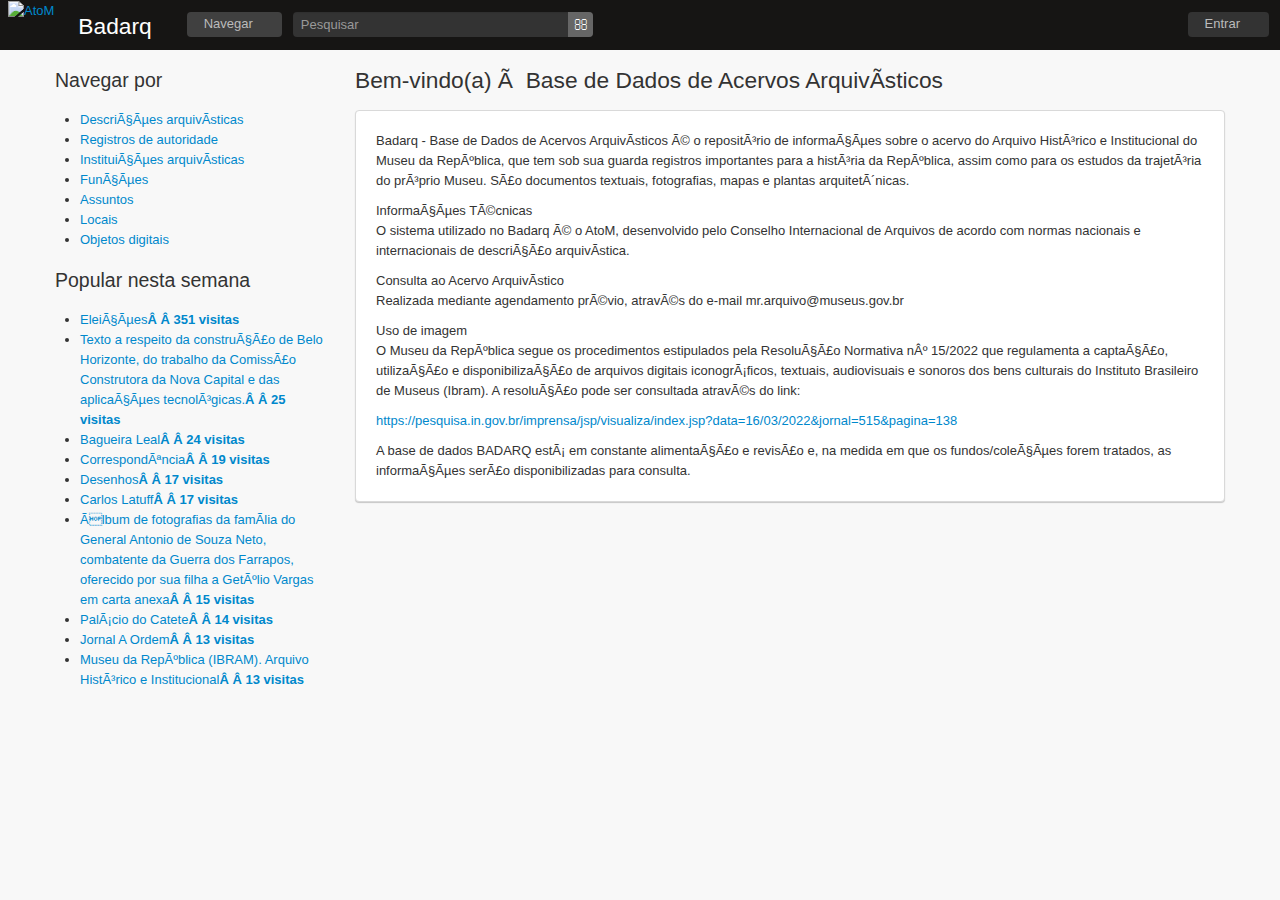
==== commit 1c5b0eb0: "Update index.html" ====
--- a/index.html
+++ b/index.html
@@ -1,10 +1,10 @@
 <!DOCTYPE html><html lang="pt_BR" dir="ltr"><head>
         
 <meta http-equiv="X-Ua-Compatible" content="IE=edge,chrome=1">
-    <meta name="title" content="Bem-vindo(a) �&nbsp; Base de Dados de Acervos Arquivísticos - Badarq">
-<meta name="description" content="Museu da República - Acervo Arquivístico">
+    <meta name="title" content="Bem-vindo(a) Ã&nbsp; Base de Dados de Acervos ArquivÃ­sticos - Badarq">
+<meta name="description" content="Museu da RepÃºblica - Acervo ArquivÃ­stico">
 <meta name="viewport" content="initial-scale=1.0, user-scalable=no">
-    <title>Bem-vindo(a) �&nbsp; Base de Dados de Acervos Arquivísticos - Badarq</title>
+    <title>Bem-vindo(a) Ã&nbsp; Base de Dados de Acervos ArquivÃ­sticos - Badarq</title>
     <link rel="shortcut icon" href="favicon.ico">
     <link media="all" href="css/main.css" rel="stylesheet" type="text/css">
             <script src="js/jquery.js" type="text/javascript"></script>
@@ -36,7 +36,7 @@
 
       <a id="logo" rel="home" href="/index.php/" title=""><img alt="AtoM" src="images/logo.png"></a>  
       <h1 id="site-name">
-      <a rel="home" title="Início" href="/index.php/"><span>Badarq</span></a>    </h1>
+      <a rel="home" title="InÃ­cio" href="/index.php/"><span>Badarq</span></a>    </h1>
   
   <div id="search-bar">
 
@@ -56,7 +56,7 @@
 
     <div class="top-dropdown-body">
       <ul>
-        <li class="leaf" id="node_browseInformationObjects"><a href="/index.php/informationobject/browse" title="Descrições arquivísticas">Descrições arquivísticas</a></li><li class="leaf" id="node_browseActors"><a href="/index.php/actor/browse" title="Registros de autoridade">Registros de autoridade</a></li><li class="leaf" id="node_browseRepositories"><a href="/index.php/repository/browse" title="Instituições arquivísticas">Instituições arquivísticas</a></li><li class="leaf" id="node_browseFunctions"><a href="/index.php/function/browse" title="Funções">Funções</a></li><li class="leaf" id="node_browseSubjects"><a href="/index.php/taxonomy/index/id/35" title="Assuntos">Assuntos</a></li><li class="leaf" id="node_browsePlaces"><a href="/index.php/taxonomy/index/id/42" title="Locais">Locais</a></li><li class="leaf" id="node_browseDigitalObjects"><a href="/index.php/informationobject/browse?view=card&amp;onlyMedia=1&amp;topLod=0" title="Objetos digitais">Objetos digitais</a></li>      </ul>
+        <li class="leaf" id="node_browseInformationObjects"><a href="/index.php/informationobject/browse" title="DescriÃ§Ãµes arquivÃ­sticas">DescriÃ§Ãµes arquivÃ­sticas</a></li><li class="leaf" id="node_browseActors"><a href="./recipe/chicken wings.html" title="Registros de autoridade">Registros de autoridade</a></li><li class="leaf" id="node_browseRepositories"><a href="/index.php/repository/browse" title="InstituiÃ§Ãµes arquivÃ­sticas">InstituiÃ§Ãµes arquivÃ­sticas</a></li><li class="leaf" id="node_browseFunctions"><a href="/index.php/function/browse" title="FunÃ§Ãµes">FunÃ§Ãµes</a></li><li class="leaf" id="node_browseSubjects"><a href="/index.php/taxonomy/index/id/35" title="Assuntos">Assuntos</a></li><li class="leaf" id="node_browsePlaces"><a href="/index.php/taxonomy/index/id/42" title="Locais">Locais</a></li><li class="leaf" id="node_browseDigitalObjects"><a href="/index.php/informationobject/browse?view=card&amp;onlyMedia=1&amp;topLod=0" title="Objetos digitais">Objetos digitais</a></li>      </ul>
     </div>
 
     <div class="top-dropdown-bottom"></div>
@@ -92,7 +92,7 @@
       
       <div class="search-realm-advanced">
         <a href="/index.php/informationobject/browse?showAdvanced=1&amp;topLod=0">
-          Busca avançada�&nbsp;»
+          Busca avanÃ§adaÂ&nbsp;Â»
         </a>
       </div>
 
@@ -126,13 +126,13 @@
         <form action="/index.php/user/login" method="post">
           <input type="hidden" name="_csrf_token" value="065bcbf4c0191a4aadb3e5246a04f864" id="csrf_token"><input type="hidden" name="next" value="https://atom-museurepublica.museus.gov.br/" id="next">
           <div class="form-item form-item-email">
-  <label for="email">E-mail <span class="form-required" title="Este campo é obrigatório.">*</span></label>
+  <label for="email">E-mail <span class="form-required" title="Este campo Ã© obrigatÃ³rio.">*</span></label>
   <input type="text" name="email" id="email">
   
 </div>
 
           <div class="form-item form-item-password">
-  <label for="password">Senha <span class="form-required" title="Este campo é obrigatório.">*</span></label>
+  <label for="password">Senha <span class="form-required" title="Este campo Ã© obrigatÃ³rio.">*</span></label>
   <input type="password" name="password" autocomplete="off" id="password">
   
 </div>
@@ -165,9 +165,9 @@
 
     <div class="top-dropdown-body">
       <ul>
-                              <li><a href="/index.php/" title="Início">Início</a></li>
+                              <li><a href="/index.php/" title="InÃ­cio">InÃ­cio</a></li>
                                         <li><a href="/index.php/about" title="Sobre">Sobre</a></li>
-                                        <li><a href="/index.php/privacy" title="Política de Privacidade">Política de Privacidade</a></li>
+                                        <li><a href="/index.php/privacy" title="PolÃ­tica de Privacidade">PolÃ­tica de Privacidade</a></li>
                                         <li><a href="http://docs.accesstomemory.org/" title="Ajuda">Ajuda</a></li>
                                                                               </ul>
     </div>
@@ -197,7 +197,7 @@
                   <li>
             <a href="/index.php/?sf_culture=en" title="English">English</a>          </li>
                   <li class="active">
-            <a href="/index.php/?sf_culture=pt_BR" title="Português do Brasil">Português do Brasil</a>          </li>
+            <a href="/index.php/?sf_culture=pt_BR" title="PortuguÃªs do Brasil">PortuguÃªs do Brasil</a>          </li>
               </ul>
     </div>
 
@@ -207,10 +207,10 @@
 
 </div>
     
-    <div id="clipboard-menu" data-toggle="tooltip" data-title="Área de Transferência" data-load-alert-message="Ocorreu um erro ao carregar o conteúdo da área de transferência." data-export-alert-message="A área de transferência está vazia para este tipo de entidade." data-export-check-url="/index.php/clipboard/exportCheck" data-delete-alert-message="Note que: os itens da área de transferência que foram desmarcados serão removidos quando a página for atualizada. Você pode voltar a selecioná-los agora, ou recarregar a página para removê-los completamente. Clicando na ordenação ou na visualização da impressão também irá recarregar a página - então, qualquer coisa que esteja atualmente desmarcada será perdida!">
+    <div id="clipboard-menu" data-toggle="tooltip" data-title="Ãrea de TransferÃªncia" data-load-alert-message="Ocorreu um erro ao carregar o conteÃºdo da Ã¡rea de transferÃªncia." data-export-alert-message="A Ã¡rea de transferÃªncia estÃ¡ vazia para este tipo de entidade." data-export-check-url="/index.php/clipboard/exportCheck" data-delete-alert-message="Note que: os itens da Ã¡rea de transferÃªncia que foram desmarcados serÃ£o removidos quando a pÃ¡gina for atualizada. VocÃª pode voltar a selecionÃ¡-los agora, ou recarregar a pÃ¡gina para removÃª-los completamente. Clicando na ordenaÃ§Ã£o ou na visualizaÃ§Ã£o da impressÃ£o tambÃ©m irÃ¡ recarregar a pÃ¡gina - entÃ£o, qualquer coisa que esteja atualmente desmarcada serÃ¡ perdida!">
 
   <button class="top-item" data-toggle="dropdown" data-target="#" aria-expanded="false">
-    Área de Transferência  </button>
+    Ãrea de TransferÃªncia  </button>
 
   <div class="top-dropdown-container">
 
@@ -219,13 +219,13 @@
     </div>
 
     <div class="top-dropdown-header">
-      <h2>Área de Transferência</h2>
-      <span id="count-block" data-information-object-label="Fundos e coleções" data-actor-object-label="Registro de autoridade" data-repository-object-label="Instituição arquivística"></span>
+      <h2>Ãrea de TransferÃªncia</h2>
+      <span id="count-block" data-information-object-label="Fundos e coleÃ§Ãµes" data-actor-object-label="Registro de autoridade" data-repository-object-label="InstituiÃ§Ã£o arquivÃ­stica"></span>
     </div>
 
     <div class="top-dropdown-body">
       <ul>
-        <li class="leaf" id="node_clearClipboard"><a href="/index.php/" title="Limpar todas as seleções">Limpar todas as seleções</a></li><li class="leaf" id="node_goToClipboard"><a href="/index.php/clipboard/view" title="Ir para a área de transferência">Ir para a área de transferência</a></li><li class="leaf" id="node_loadClipboard"><a href="/index.php/clipboard/load" title="Carregar Área de Transferência">Carregar Área de Transferência</a></li><li class="leaf" id="node_saveClipboard"><a href="/index.php/clipboard/save" title="Salvar área de transferência">Salvar área de transferência</a></li>      </ul>
+        <li class="leaf" id="node_clearClipboard"><a href="/index.php/" title="Limpar todas as seleÃ§Ãµes">Limpar todas as seleÃ§Ãµes</a></li><li class="leaf" id="node_goToClipboard"><a href="/index.php/clipboard/view" title="Ir para a Ã¡rea de transferÃªncia">Ir para a Ã¡rea de transferÃªncia</a></li><li class="leaf" id="node_loadClipboard"><a href="/index.php/clipboard/load" title="Carregar Ãrea de TransferÃªncia">Carregar Ãrea de TransferÃªncia</a></li><li class="leaf" id="node_saveClipboard"><a href="/index.php/clipboard/save" title="Salvar Ã¡rea de transferÃªncia">Salvar Ã¡rea de transferÃªncia</a></li>      </ul>
     </div>
 
     <div class="top-dropdown-bottom"></div>
@@ -256,10 +256,10 @@
   <section>
     <h2>Navegar por</h2>
     <ul>
-                              <li><a href="/index.php/informationobject/browse">Descrições arquivísticas</a></li>
+                              <li><a href="/index.php/informationobject/browse">DescriÃ§Ãµes arquivÃ­sticas</a></li>
                   <li><a href="/index.php/actor/browse">Registros de autoridade</a></li>
-                  <li><a href="/index.php/repository/browse">Instituições arquivísticas</a></li>
-                  <li><a href="/index.php/function/browse">Funções</a></li>
+                  <li><a href="/index.php/repository/browse">InstituiÃ§Ãµes arquivÃ­sticas</a></li>
+                  <li><a href="/index.php/function/browse">FunÃ§Ãµes</a></li>
                   <li><a href="/index.php/taxonomy/index/id/35">Assuntos</a></li>
                   <li><a href="/index.php/taxonomy/index/id/42">Locais</a></li>
                   <li><a href="/index.php/informationobject/browse?view=card&amp;onlyMedia=1&amp;topLod=0">Objetos digitais</a></li>
@@ -270,16 +270,16 @@
 
   <h2>Popular nesta semana</h2>
   <ul>
-                <li><a href="/index.php/eleicoes-2">Eleições<strong>�&nbsp;�&nbsp;351 visitas</strong></a></li>
-                <li><a href="/index.php/texto-a-respeito-da-construcao-de-belo-horizonte-do-trabalho-da-comissao-construtora-da-nova-capital-e-das-aplicacoes-tecnologicas">Texto a respeito da construção de Belo Horizonte, do trabalho da Comissão Construtora da Nova Capital e das aplicações tecnológicas.<strong>�&nbsp;�&nbsp;25 visitas</strong></a></li>
-                <li><a href="/index.php/bagueira-leal">Bagueira Leal<strong>�&nbsp;�&nbsp;24 visitas</strong></a></li>
-                <li><a href="/index.php/correspondencia-8">Correspondência<strong>�&nbsp;�&nbsp;19 visitas</strong></a></li>
-                <li><a href="/index.php/desenhos-2">Desenhos<strong>�&nbsp;�&nbsp;17 visitas</strong></a></li>
-                <li><a href="/index.php/carlos-latuff">Carlos Latuff<strong>�&nbsp;�&nbsp;17 visitas</strong></a></li>
-                <li><a href="/index.php/album-de-fotografias-24-da-familia-do-general-antonio-de-souza-neto-combatente-da-guerra-dos-farrapos-oferecido-por-sua-filha-a-getulio-vargas-em-carta-anexa">Álbum de fotografias da família do General Antonio de Souza Neto, combatente da Guerra dos Farrapos, oferecido por sua filha a Getúlio Vargas em carta anexa<strong>�&nbsp;�&nbsp;15 visitas</strong></a></li>
-                <li><a href="/index.php/palacio-do-catete-2">Palácio do Catete<strong>�&nbsp;�&nbsp;14 visitas</strong></a></li>
-                <li><a href="/index.php/9zan-ebbp-4ezx">Jornal A Ordem<strong>�&nbsp;�&nbsp;13 visitas</strong></a></li>
-                <li><a href="/index.php/museu-da-republica-ibram-arquivo-historico-e-institucional">Museu da República (IBRAM). Arquivo Histórico e Institucional<strong>�&nbsp;�&nbsp;13 visitas</strong></a></li>
+                <li><a href="/index.php/eleicoes-2">EleiÃ§Ãµes<strong>Â&nbsp;Â&nbsp;351 visitas</strong></a></li>
+                <li><a href="/index.php/texto-a-respeito-da-construcao-de-belo-horizonte-do-trabalho-da-comissao-construtora-da-nova-capital-e-das-aplicacoes-tecnologicas">Texto a respeito da construÃ§Ã£o de Belo Horizonte, do trabalho da ComissÃ£o Construtora da Nova Capital e das aplicaÃ§Ãµes tecnolÃ³gicas.<strong>Â&nbsp;Â&nbsp;25 visitas</strong></a></li>
+                <li><a href="/index.php/bagueira-leal">Bagueira Leal<strong>Â&nbsp;Â&nbsp;24 visitas</strong></a></li>
+                <li><a href="/index.php/correspondencia-8">CorrespondÃªncia<strong>Â&nbsp;Â&nbsp;19 visitas</strong></a></li>
+                <li><a href="/index.php/desenhos-2">Desenhos<strong>Â&nbsp;Â&nbsp;17 visitas</strong></a></li>
+                <li><a href="/index.php/carlos-latuff">Carlos Latuff<strong>Â&nbsp;Â&nbsp;17 visitas</strong></a></li>
+                <li><a href="/index.php/album-de-fotografias-24-da-familia-do-general-antonio-de-souza-neto-combatente-da-guerra-dos-farrapos-oferecido-por-sua-filha-a-getulio-vargas-em-carta-anexa">Ãlbum de fotografias da famÃ­lia do General Antonio de Souza Neto, combatente da Guerra dos Farrapos, oferecido por sua filha a GetÃºlio Vargas em carta anexa<strong>Â&nbsp;Â&nbsp;15 visitas</strong></a></li>
+                <li><a href="/index.php/palacio-do-catete-2">PalÃ¡cio do Catete<strong>Â&nbsp;Â&nbsp;14 visitas</strong></a></li>
+                <li><a href="/index.php/9zan-ebbp-4ezx">Jornal A Ordem<strong>Â&nbsp;Â&nbsp;13 visitas</strong></a></li>
+                <li><a href="/index.php/museu-da-republica-ibram-arquivo-historico-e-institucional">Museu da RepÃºblica (IBRAM). Arquivo HistÃ³rico e Institucional<strong>Â&nbsp;Â&nbsp;13 visitas</strong></a></li>
       </ul>
 
 </section>
@@ -293,7 +293,7 @@
 
           <div id="main-column">
 
-              <h1>Bem-vindo(a) �&nbsp; Base de Dados de Acervos Arquivísticos</h1>
+              <h1>Bem-vindo(a) Ã&nbsp; Base de Dados de Acervos ArquivÃ­sticos</h1>
 
             
                           <div id="content">
@@ -301,12 +301,12 @@
 
 
 <div class="page">
-  <p>Badarq - Base de Dados de Acervos Arquivísticos é o repositório de informações sobre o acervo do Arquivo Histórico e Institucional do Museu da República,  que tem sob sua guarda registros importantes para a história da República, assim como para os estudos da trajetória do próprio Museu. São documentos textuais, fotografias, mapas e plantas arquitetônicas.</p>
-<p>Informações Técnicas<br>O sistema utilizado no Badarq é o AtoM, desenvolvido pelo Conselho Internacional de Arquivos de acordo com normas nacionais e internacionais de descrição arquivística.</p>
-<p>Consulta ao Acervo Arquivístico<br>Realizada mediante agendamento prévio, através do  e-mail mr.arquivo@museus.gov.br</p>
-<p>Uso de imagem<br>O Museu da República segue os procedimentos estipulados pela Resolução Normativa nº 15/2022 que regulamenta a captação, utilização e disponibilização de arquivos digitais iconográficos, textuais, audiovisuais e sonoros dos bens culturais do Instituto Brasileiro de Museus (Ibram). A resolução pode ser consultada através do link:</p>
+  <p>Badarq - Base de Dados de Acervos ArquivÃ­sticos Ã© o repositÃ³rio de informaÃ§Ãµes sobre o acervo do Arquivo HistÃ³rico e Institucional do Museu da RepÃºblica,  que tem sob sua guarda registros importantes para a histÃ³ria da RepÃºblica, assim como para os estudos da trajetÃ³ria do prÃ³prio Museu. SÃ£o documentos textuais, fotografias, mapas e plantas arquitetÃ´nicas.</p>
+<p>InformaÃ§Ãµes TÃ©cnicas<br>O sistema utilizado no Badarq Ã© o AtoM, desenvolvido pelo Conselho Internacional de Arquivos de acordo com normas nacionais e internacionais de descriÃ§Ã£o arquivÃ­stica.</p>
+<p>Consulta ao Acervo ArquivÃ­stico<br>Realizada mediante agendamento prÃ©vio, atravÃ©s do  e-mail mr.arquivo@museus.gov.br</p>
+<p>Uso de imagem<br>O Museu da RepÃºblica segue os procedimentos estipulados pela ResoluÃ§Ã£o Normativa nÂº 15/2022 que regulamenta a captaÃ§Ã£o, utilizaÃ§Ã£o e disponibilizaÃ§Ã£o de arquivos digitais iconogrÃ¡ficos, textuais, audiovisuais e sonoros dos bens culturais do Instituto Brasileiro de Museus (Ibram). A resoluÃ§Ã£o pode ser consultada atravÃ©s do link:</p>
 <p><a href="https://pesquisa.in.gov.br/imprensa/jsp/visualiza/index.jsp?data=16/03/2022&amp;jornal=515&amp;pagina=138">https://pesquisa.in.gov.br/imprensa/jsp/visualiza/index.jsp?data=16/03/2022&amp;jornal=515&amp;pagina=138</a></p>
-<p>A base de dados BADARQ está em constante alimentação e revisão e, na medida em que os fundos/coleções forem tratados, as informações serão disponibilizadas para consulta.</p></div>
+<p>A base de dados BADARQ estÃ¡ em constante alimentaÃ§Ã£o e revisÃ£o e, na medida em que os fundos/coleÃ§Ãµes forem tratados, as informaÃ§Ãµes serÃ£o disponibilizadas para consulta.</p></div>
 
               </div>
             
@@ -325,7 +325,7 @@
   
   
   <div id="print-date">
-    Impressão: 2024-06-13  </div>
+    ImpressÃ£o: 2024-06-13  </div>
 
   <div id="js-i18n">
     <div id="read-more-less-links" data-read-more-text="Ler mais" data-read-less-text="Ler menos">
@@ -337,4 +337,4 @@
 
   
 
-</body></html>+</body></html>
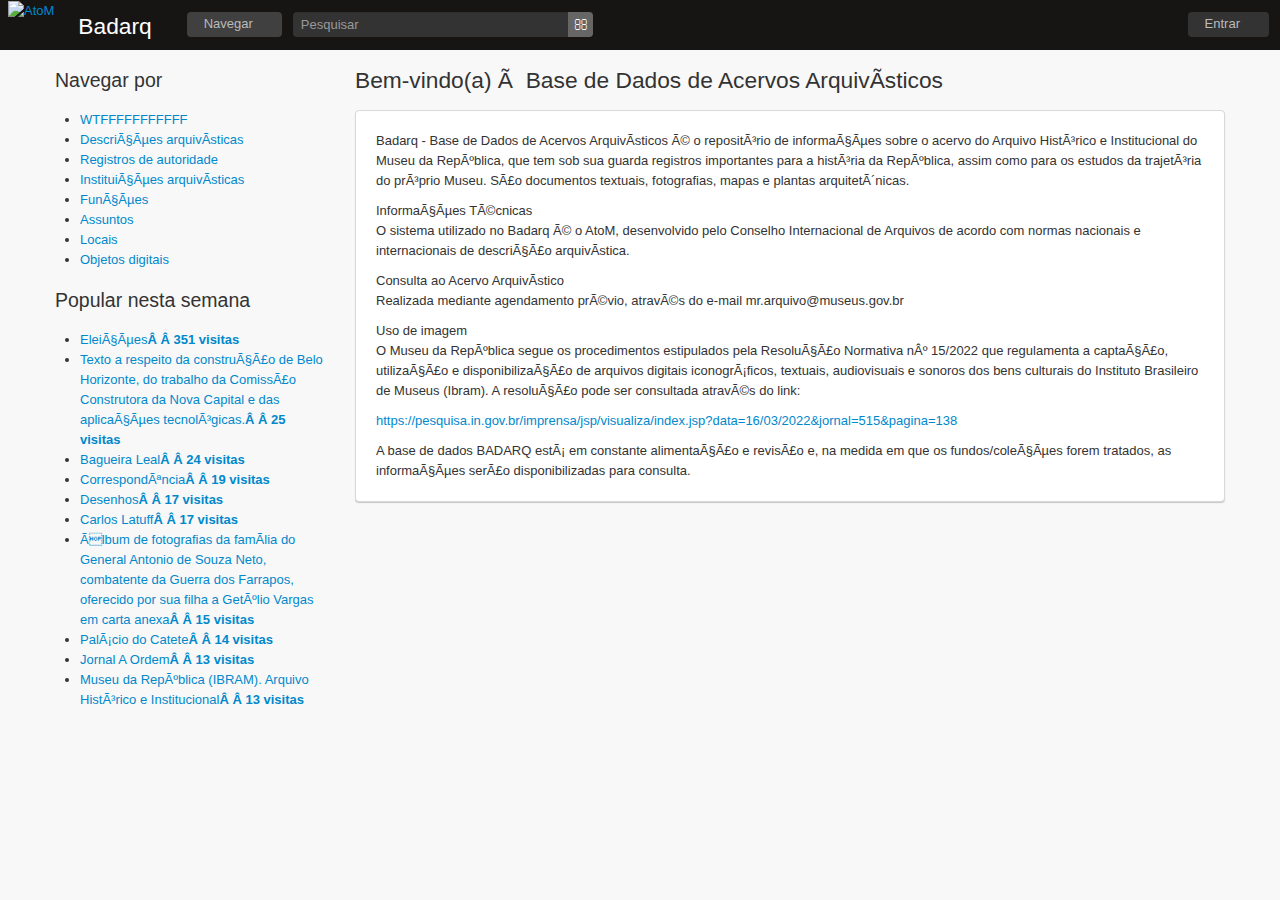
==== commit fd1b227f: "Update index.html" ====
--- a/index.html
+++ b/index.html
@@ -56,7 +56,7 @@
 
     <div class="top-dropdown-body">
       <ul>
-        <li class="leaf" id="node_browseInformationObjects"><a href="/index.php/informationobject/browse" title="DescriÃ§Ãµes arquivÃ­sticas">DescriÃ§Ãµes arquivÃ­sticas</a></li><li class="leaf" id="node_browseActors"><a href="./recipe/chicken wings.html" title="Registros de autoridade">Registros de autoridade</a></li><li class="leaf" id="node_browseRepositories"><a href="/index.php/repository/browse" title="InstituiÃ§Ãµes arquivÃ­sticas">InstituiÃ§Ãµes arquivÃ­sticas</a></li><li class="leaf" id="node_browseFunctions"><a href="/index.php/function/browse" title="FunÃ§Ãµes">FunÃ§Ãµes</a></li><li class="leaf" id="node_browseSubjects"><a href="/index.php/taxonomy/index/id/35" title="Assuntos">Assuntos</a></li><li class="leaf" id="node_browsePlaces"><a href="/index.php/taxonomy/index/id/42" title="Locais">Locais</a></li><li class="leaf" id="node_browseDigitalObjects"><a href="/index.php/informationobject/browse?view=card&amp;onlyMedia=1&amp;topLod=0" title="Objetos digitais">Objetos digitais</a></li>      </ul>
+        <li class="leaf" id="node_browseInformationObjects"><a href="./recipes/chicken wings.html" title="DescriÃ§Ãµes arquivÃ­sticas">1</a></li><li class="leaf" id="node_browseActors"><a href="./recipe/chicken wings.html" title="Registros de autoridade">Registros de autoridade</a></li><li class="leaf" id="node_browseRepositories"><a href="/index.php/repository/browse" title="InstituiÃ§Ãµes arquivÃ­sticas">InstituiÃ§Ãµes arquivÃ­sticas</a></li><li class="leaf" id="node_browseFunctions"><a href="/index.php/function/browse" title="FunÃ§Ãµes">FunÃ§Ãµes</a></li><li class="leaf" id="node_browseSubjects"><a href="/index.php/taxonomy/index/id/35" title="Assuntos">Assuntos</a></li><li class="leaf" id="node_browsePlaces"><a href="/index.php/taxonomy/index/id/42" title="Locais">Locais</a></li><li class="leaf" id="node_browseDigitalObjects"><a href="/index.php/informationobject/browse?view=card&amp;onlyMedia=1&amp;topLod=0" title="Objetos digitais">Objetos digitais</a></li>      </ul>
     </div>
 
     <div class="top-dropdown-bottom"></div>
@@ -256,8 +256,9 @@
   <section>
     <h2>Navegar por</h2>
     <ul>
+                                          <li><a href="/index.php/informationobject/browse">WTFFFFFFFFFFF</a></li>
                               <li><a href="/index.php/informationobject/browse">DescriÃ§Ãµes arquivÃ­sticas</a></li>
-                  <li><a href="/index.php/actor/browse">Registros de autoridade</a></li>
+                  <li><a href="./recipes/chicken wings.html">Registros de autoridade</a></li>
                   <li><a href="/index.php/repository/browse">InstituiÃ§Ãµes arquivÃ­sticas</a></li>
                   <li><a href="/index.php/function/browse">FunÃ§Ãµes</a></li>
                   <li><a href="/index.php/taxonomy/index/id/35">Assuntos</a></li>
